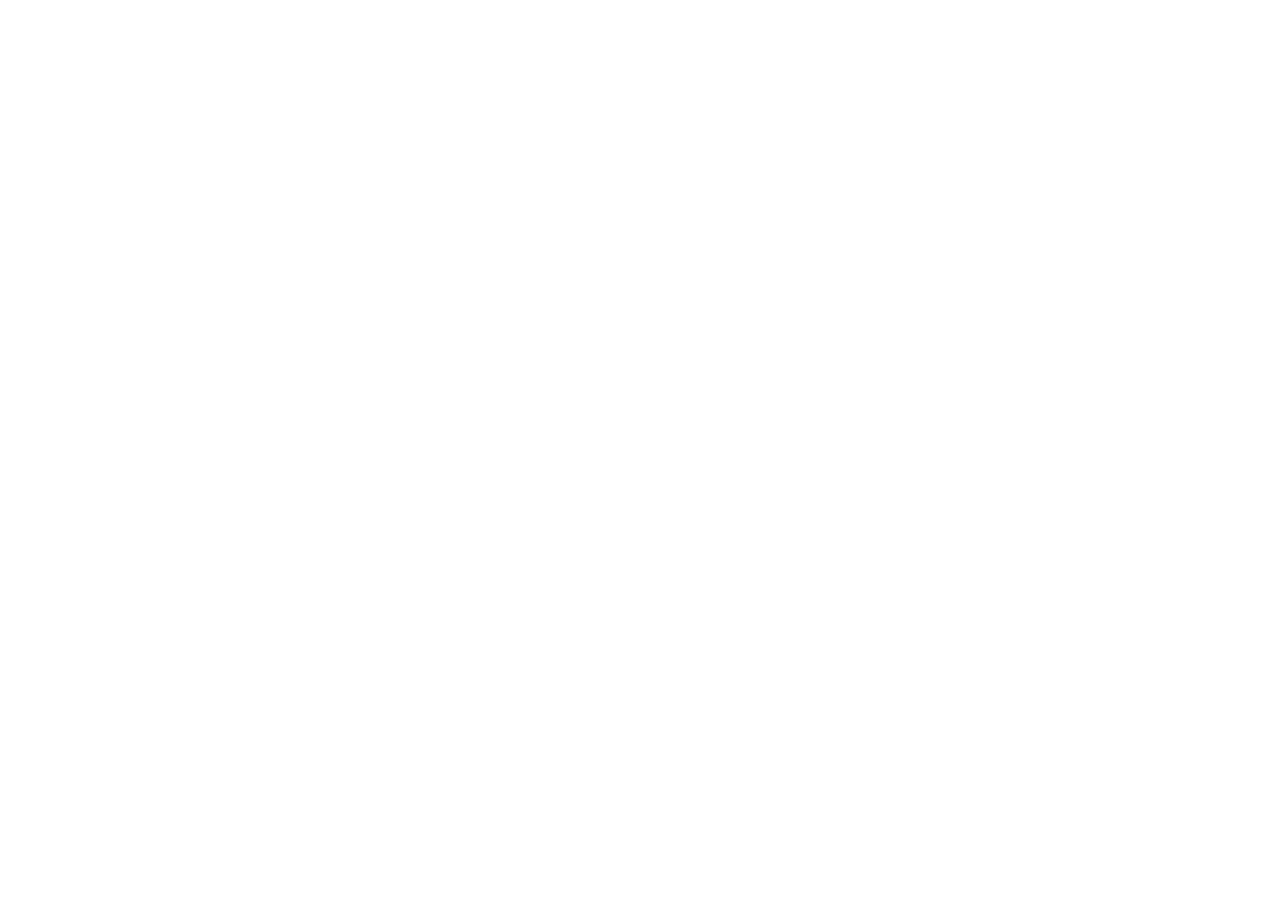
==== index.html @ d1d55fab "Updates" ====
<!doctype html><html lang="en"><head><meta charset="utf-8"/><link rel="icon" href="/logo.ico"/><meta name="viewport" content="width=device-width,initial-scale=1"/><meta name="theme-color" content="#41034E"/><meta name="keywords" content="Crazy Ape Coin, Meme Token, Serum, SRM, Serum DEX, DEFI, Decentralized Finance, Decentralised Finance, Crypto, ERC20, Ethereum, Decentralize, Solana, SOL, SPL, Cross-Chain, Trading, Fastest, Fast, SerumBTC, SerumUSD, SRM Tokens, SPL Tokens"/><meta name="description" content="CAPE-DEX - The decentralized derivatives exchange on Solana"/><link rel="apple-touch-icon" sizes="180x180" href="/apple-touch-icon.png"/><link rel="icon" type="image/png" sizes="32x32" href="/favicon-32x32.png"/><link rel="icon" type="image/png" sizes="16x16" href="/favicon-16x16.png"/><meta name="msapplication-TileColor" content="#da532c"/><meta name="theme-color" content="#ffffff"/><meta name="twitter:card" content="summary_large_image"/><meta name="twitter:title" content="CAPE-DEX"/><meta name="twitter:description" content="CAPE-DEX - The decentralized derivatives exchange on Solana"/><meta name="twitter:image" content="https://i.imgur.com/nwGlGWs.png"/><script src="/datafeeds/udf/dist/polyfills.js"></script><script src="/datafeeds/udf/dist/bundle.js"></script><link rel="manifest" href="/manifest.json"/><title>CAPE-DEX</title><link href="/static/css/2.8e021f0e.chunk.css" rel="stylesheet"><link href="/static/css/main.bafe348d.chunk.css" rel="stylesheet"></head><body><noscript>You need to enable JavaScript to run this app.</noscript><div id="root"></div><script>!function(e){function r(r){for(var n,i,l=r[0],f=r[1],a=r[2],c=0,s=[];c<l.length;c++)i=l[c],Object.prototype.hasOwnProperty.call(o,i)&&o[i]&&s.push(o[i][0]),o[i]=0;for(n in f)Object.prototype.hasOwnProperty.call(f,n)&&(e[n]=f[n]);for(p&&p(r);s.length;)s.shift()();return u.push.apply(u,a||[]),t()}function t(){for(var e,r=0;r<u.length;r++){for(var t=u[r],n=!0,l=1;l<t.length;l++){var f=t[l];0!==o[f]&&(n=!1)}n&&(u.splice(r--,1),e=i(i.s=t[0]))}return e}var n={},o={1:0},u=[];function i(r){if(n[r])return n[r].exports;var t=n[r]={i:r,l:!1,exports:{}};return e[r].call(t.exports,t,t.exports,i),t.l=!0,t.exports}i.m=e,i.c=n,i.d=function(e,r,t){i.o(e,r)||Object.defineProperty(e,r,{enumerable:!0,get:t})},i.r=function(e){"undefined"!=typeof Symbol&&Symbol.toStringTag&&Object.defineProperty(e,Symbol.toStringTag,{value:"Module"}),Object.defineProperty(e,"__esModule",{value:!0})},i.t=function(e,r){if(1&r&&(e=i(e)),8&r)return e;if(4&r&&"object"==typeof e&&e&&e.__esModule)return e;var t=Object.create(null);if(i.r(t),Object.defineProperty(t,"default",{enumerable:!0,value:e}),2&r&&"string"!=typeof e)for(var n in e)i.d(t,n,function(r){return e[r]}.bind(null,n));return t},i.n=function(e){var r=e&&e.__esModule?function(){return e.default}:function(){return e};return i.d(r,"a",r),r},i.o=function(e,r){return Object.prototype.hasOwnProperty.call(e,r)},i.p="/";var l=this["webpackJsonpserum-dex-ui"]=this["webpackJsonpserum-dex-ui"]||[],f=l.push.bind(l);l.push=r,l=l.slice();for(var a=0;a<l.length;a++)r(l[a]);var p=f;t()}([])</script><script src="/static/js/2.784c627a.chunk.js"></script><script src="/static/js/main.e88dc169.chunk.js"></script></body></html>
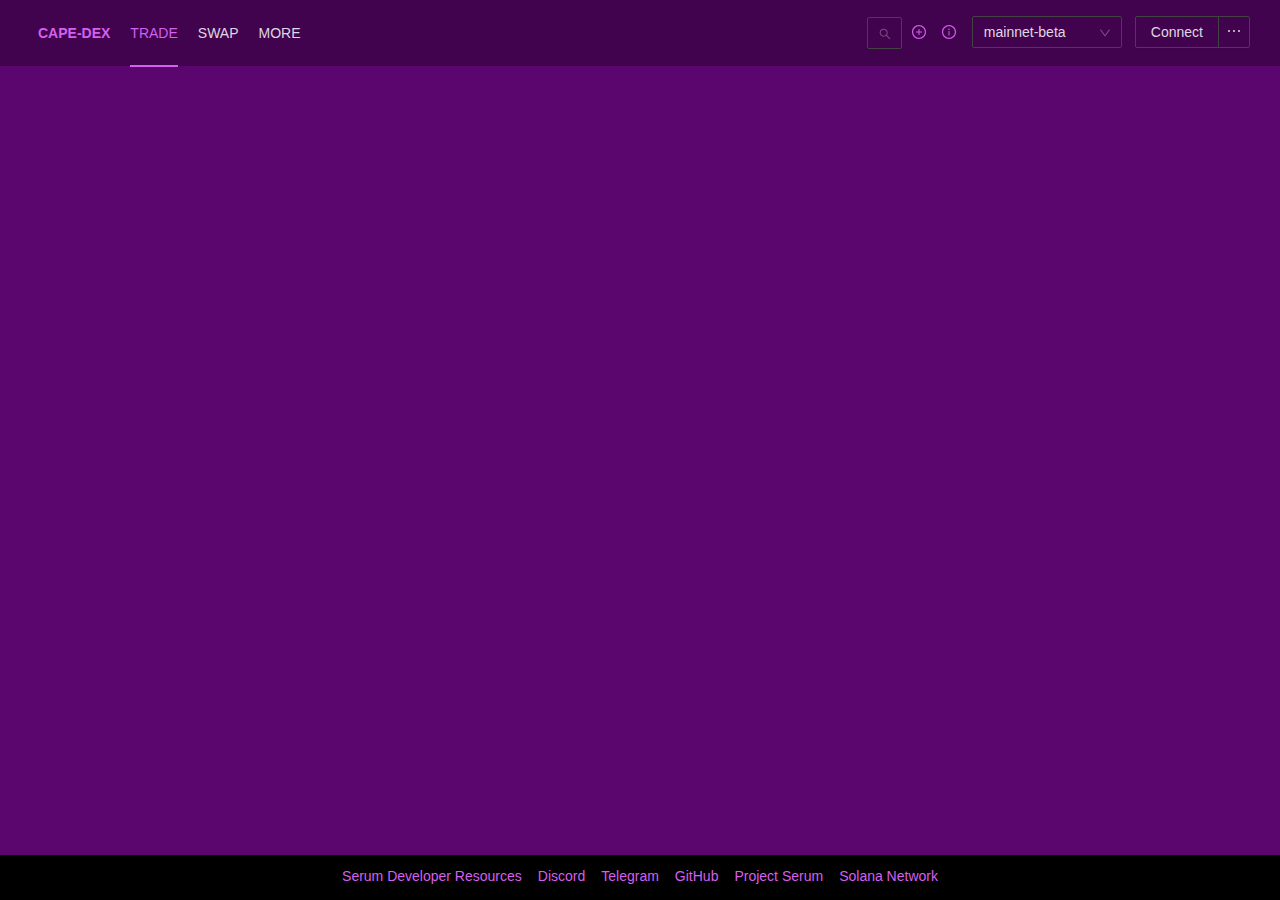
==== commit 9119a424: "Updates" ====
--- a/index.html
+++ b/index.html
@@ -1 +1 @@
-<!doctype html><html lang="en"><head><meta charset="utf-8"/><link rel="icon" href="/logo.ico"/><meta name="viewport" content="width=device-width,initial-scale=1"/><meta name="theme-color" content="#41034E"/><meta name="keywords" content="Crazy Ape Coin, Meme Token, Serum, SRM, Serum DEX, DEFI, Decentralized Finance, Decentralised Finance, Crypto, ERC20, Ethereum, Decentralize, Solana, SOL, SPL, Cross-Chain, Trading, Fastest, Fast, SerumBTC, SerumUSD, SRM Tokens, SPL Tokens"/><meta name="description" content="CAPE-DEX - The decentralized derivatives exchange on Solana"/><link rel="apple-touch-icon" sizes="180x180" href="/apple-touch-icon.png"/><link rel="icon" type="image/png" sizes="32x32" href="/favicon-32x32.png"/><link rel="icon" type="image/png" sizes="16x16" href="/favicon-16x16.png"/><meta name="msapplication-TileColor" content="#da532c"/><meta name="theme-color" content="#ffffff"/><meta name="twitter:card" content="summary_large_image"/><meta name="twitter:title" content="CAPE-DEX"/><meta name="twitter:description" content="CAPE-DEX - The decentralized derivatives exchange on Solana"/><meta name="twitter:image" content="https://i.imgur.com/nwGlGWs.png"/><script src="/datafeeds/udf/dist/polyfills.js"></script><script src="/datafeeds/udf/dist/bundle.js"></script><link rel="manifest" href="/manifest.json"/><title>CAPE-DEX</title><link href="/static/css/2.8e021f0e.chunk.css" rel="stylesheet"><link href="/static/css/main.bafe348d.chunk.css" rel="stylesheet"></head><body><noscript>You need to enable JavaScript to run this app.</noscript><div id="root"></div><script>!function(e){function r(r){for(var n,i,l=r[0],f=r[1],a=r[2],c=0,s=[];c<l.length;c++)i=l[c],Object.prototype.hasOwnProperty.call(o,i)&&o[i]&&s.push(o[i][0]),o[i]=0;for(n in f)Object.prototype.hasOwnProperty.call(f,n)&&(e[n]=f[n]);for(p&&p(r);s.length;)s.shift()();return u.push.apply(u,a||[]),t()}function t(){for(var e,r=0;r<u.length;r++){for(var t=u[r],n=!0,l=1;l<t.length;l++){var f=t[l];0!==o[f]&&(n=!1)}n&&(u.splice(r--,1),e=i(i.s=t[0]))}return e}var n={},o={1:0},u=[];function i(r){if(n[r])return n[r].exports;var t=n[r]={i:r,l:!1,exports:{}};return e[r].call(t.exports,t,t.exports,i),t.l=!0,t.exports}i.m=e,i.c=n,i.d=function(e,r,t){i.o(e,r)||Object.defineProperty(e,r,{enumerable:!0,get:t})},i.r=function(e){"undefined"!=typeof Symbol&&Symbol.toStringTag&&Object.defineProperty(e,Symbol.toStringTag,{value:"Module"}),Object.defineProperty(e,"__esModule",{value:!0})},i.t=function(e,r){if(1&r&&(e=i(e)),8&r)return e;if(4&r&&"object"==typeof e&&e&&e.__esModule)return e;var t=Object.create(null);if(i.r(t),Object.defineProperty(t,"default",{enumerable:!0,value:e}),2&r&&"string"!=typeof e)for(var n in e)i.d(t,n,function(r){return e[r]}.bind(null,n));return t},i.n=function(e){var r=e&&e.__esModule?function(){return e.default}:function(){return e};return i.d(r,"a",r),r},i.o=function(e,r){return Object.prototype.hasOwnProperty.call(e,r)},i.p="/";var l=this["webpackJsonpserum-dex-ui"]=this["webpackJsonpserum-dex-ui"]||[],f=l.push.bind(l);l.push=r,l=l.slice();for(var a=0;a<l.length;a++)r(l[a]);var p=f;t()}([])</script><script src="/static/js/2.784c627a.chunk.js"></script><script src="/static/js/main.e88dc169.chunk.js"></script></body></html>+<!doctype html><html lang="en"><head><meta charset="utf-8"/><link rel="icon" href="/logo.ico"/><meta name="viewport" content="width=device-width,initial-scale=1"/><meta name="theme-color" content="#41034E"/><meta name="keywords" content="Crazy Ape Coin, Meme Token, Serum, SRM, Serum DEX, DEFI, Decentralized Finance, Decentralised Finance, Crypto, ERC20, Ethereum, Decentralize, Solana, SOL, SPL, Cross-Chain, Trading, Fastest, Fast, SerumBTC, SerumUSD, SRM Tokens, SPL Tokens"/><meta name="description" content="CAPE-DEX - The decentralized derivatives exchange on Solana"/><link rel="apple-touch-icon" sizes="180x180" href="/apple-touch-icon.png"/><link rel="icon" type="image/png" sizes="32x32" href="/favicon-32x32.png"/><link rel="icon" type="image/png" sizes="16x16" href="/favicon-16x16.png"/><meta name="msapplication-TileColor" content="#da532c"/><meta name="theme-color" content="#ffffff"/><meta name="twitter:card" content="summary_large_image"/><meta name="twitter:title" content="CAPE-DEX"/><meta name="twitter:description" content="CAPE-DEX - The decentralized derivatives exchange on Solana"/><meta name="twitter:image" content="https://i.imgur.com/nwGlGWs.png"/><script src="/datafeeds/udf/dist/polyfills.js"></script><script src="/datafeeds/udf/dist/bundle.js"></script><link rel="manifest" href="/manifest.json"/><title>CAPE-DEX</title><link href="/static/css/2.8e021f0e.chunk.css" rel="stylesheet"><link href="/static/css/main.fe6dbb33.chunk.css" rel="stylesheet"></head><body><noscript>You need to enable JavaScript to run this app.</noscript><div id="root"></div><script>!function(e){function r(r){for(var n,i,l=r[0],f=r[1],a=r[2],c=0,s=[];c<l.length;c++)i=l[c],Object.prototype.hasOwnProperty.call(o,i)&&o[i]&&s.push(o[i][0]),o[i]=0;for(n in f)Object.prototype.hasOwnProperty.call(f,n)&&(e[n]=f[n]);for(p&&p(r);s.length;)s.shift()();return u.push.apply(u,a||[]),t()}function t(){for(var e,r=0;r<u.length;r++){for(var t=u[r],n=!0,l=1;l<t.length;l++){var f=t[l];0!==o[f]&&(n=!1)}n&&(u.splice(r--,1),e=i(i.s=t[0]))}return e}var n={},o={1:0},u=[];function i(r){if(n[r])return n[r].exports;var t=n[r]={i:r,l:!1,exports:{}};return e[r].call(t.exports,t,t.exports,i),t.l=!0,t.exports}i.m=e,i.c=n,i.d=function(e,r,t){i.o(e,r)||Object.defineProperty(e,r,{enumerable:!0,get:t})},i.r=function(e){"undefined"!=typeof Symbol&&Symbol.toStringTag&&Object.defineProperty(e,Symbol.toStringTag,{value:"Module"}),Object.defineProperty(e,"__esModule",{value:!0})},i.t=function(e,r){if(1&r&&(e=i(e)),8&r)return e;if(4&r&&"object"==typeof e&&e&&e.__esModule)return e;var t=Object.create(null);if(i.r(t),Object.defineProperty(t,"default",{enumerable:!0,value:e}),2&r&&"string"!=typeof e)for(var n in e)i.d(t,n,function(r){return e[r]}.bind(null,n));return t},i.n=function(e){var r=e&&e.__esModule?function(){return e.default}:function(){return e};return i.d(r,"a",r),r},i.o=function(e,r){return Object.prototype.hasOwnProperty.call(e,r)},i.p="/";var l=this["webpackJsonpserum-dex-ui"]=this["webpackJsonpserum-dex-ui"]||[],f=l.push.bind(l);l.push=r,l=l.slice();for(var a=0;a<l.length;a++)r(l[a]);var p=f;t()}([])</script><script src="/static/js/2.9fe75ca7.chunk.js"></script><script src="/static/js/main.00f1e2b4.chunk.js"></script></body></html>--- a/static/css/main.fe6dbb33.chunk.css
+++ b/static/css/main.fe6dbb33.chunk.css
@@ -0,0 +1,3 @@
+body{font-family:-apple-system,BlinkMacSystemFont,"Segoe UI","Roboto","Oxygen","Ubuntu","Cantarell","Fira Sans","Droid Sans","Helvetica Neue",sans-serif;-webkit-font-smoothing:antialiased;-moz-osx-font-smoothing:grayscale}code{font-family:source-code-pro,Menlo,Monaco,Consolas,"Courier New",monospace}[class*=ant-]::-ms-clear,[class*=ant-] input::-ms-clear,[class*=ant-] input::-ms-reveal,[class^=ant-]::-ms-clear,[class^=ant-] input::-ms-clear,[class^=ant-] input::-ms-reveal{display:none}[class*=ant-],[class*=ant-] *,[class*=ant-] :after,[class*=ant-] :before,[class^=ant-],[class^=ant-] *,[class^=ant-] :after,[class^=ant-] :before{box-sizing:border-box}body,html{width:100%;height:100%}input::-ms-clear,input::-ms-reveal{display:none}*,:after,:before{box-sizing:border-box}html{font-family:sans-serif;line-height:1.15;-webkit-text-size-adjust:100%;-ms-text-size-adjust:100%;-ms-overflow-style:scrollbar;-webkit-tap-highlight-color:rgba(0,0,0,0)}@-ms-viewport{width:device-width}body{margin:0;color:hsla(0,0%,100%,.85);font-size:14px;font-family:-apple-system,BlinkMacSystemFont,"Segoe UI",Roboto,"Helvetica Neue",Arial,"Noto Sans",sans-serif,"Apple Color Emoji","Segoe UI Emoji","Segoe UI Symbol","Noto Color Emoji";font-variant:tabular-nums;line-height:1.5715;background-color:#000;-webkit-font-feature-settings:"tnum","tnum";font-feature-settings:"tnum","tnum"}[tabindex="-1"]:focus{outline:none!important}hr{box-sizing:content-box;height:0;overflow:visible}h1,h2,h3,h4,h5,h6{margin-top:0;margin-bottom:.5em;color:hsla(0,0%,100%,.85);font-weight:500}p{margin-top:0;margin-bottom:1em}abbr[data-original-title],abbr[title]{text-decoration:underline;-webkit-text-decoration:underline dotted;text-decoration:underline dotted;border-bottom:0;cursor:help}address{margin-bottom:1em;font-style:normal;line-height:inherit}input[type=number],input[type=password],input[type=text],textarea{-webkit-appearance:none}dl,ol,ul{margin-top:0;margin-bottom:1em}ol ol,ol ul,ul ol,ul ul{margin-bottom:0}dt{font-weight:500}dd{margin-bottom:.5em;margin-left:0}blockquote{margin:0 0 1em}dfn{font-style:italic}b,strong{font-weight:bolder}small{font-size:80%}sub,sup{position:relative;font-size:75%;line-height:0;vertical-align:baseline}sub{bottom:-.25em}sup{top:-.5em}a{color:#d55fef;text-decoration:none;background-color:transparent;outline:none;cursor:pointer;transition:color .3s;-webkit-text-decoration-skip:objects}a:hover{color:#9145a2}a:active{color:#d681e5}a:active,a:focus,a:hover{text-decoration:none;outline:0}a[disabled]{color:hsla(0,0%,100%,.3);cursor:not-allowed;pointer-events:none}code,kbd,pre,samp{font-size:1em;font-family:"SFMono-Regular",Consolas,"Liberation Mono",Menlo,Courier,monospace}pre{margin-top:0;margin-bottom:1em;overflow:auto}figure{margin:0 0 1em}img{vertical-align:middle;border-style:none}svg:not(:root){overflow:hidden}[role=button],a,area,button,input:not([type=range]),label,select,summary,textarea{touch-action:manipulation}table{border-collapse:collapse}caption{padding-top:.75em;padding-bottom:.3em;color:hsla(0,0%,100%,.45);text-align:left;caption-side:bottom}th{text-align:inherit}button,input,optgroup,select,textarea{margin:0;color:inherit;font-size:inherit;font-family:inherit;line-height:inherit}button,input{overflow:visible}button,select{text-transform:none}[type=reset],[type=submit],button,html [type=button]{-webkit-appearance:button}[type=button]::-moz-focus-inner,[type=reset]::-moz-focus-inner,[type=submit]::-moz-focus-inner,button::-moz-focus-inner{padding:0;border-style:none}input[type=checkbox],input[type=radio]{box-sizing:border-box;padding:0}input[type=date],input[type=datetime-local],input[type=month],input[type=time]{-webkit-appearance:listbox}textarea{overflow:auto;resize:vertical}fieldset{min-width:0;margin:0;padding:0;border:0}legend{display:block;width:100%;max-width:100%;margin-bottom:.5em;padding:0;color:inherit;font-size:1.5em;line-height:inherit;white-space:normal}progress{vertical-align:baseline}[type=number]::-webkit-inner-spin-button,[type=number]::-webkit-outer-spin-button{height:auto}[type=search]{outline-offset:-2px;-webkit-appearance:none}[type=search]::-webkit-search-cancel-button,[type=search]::-webkit-search-decoration{-webkit-appearance:none}::-webkit-file-upload-button{font:inherit;-webkit-appearance:button}output{display:inline-block}summary{display:list-item}template{display:none}[hidden]{display:none!important}mark{padding:.2em;background-color:#2b2611}::selection{color:#fff;background:#d55fef}.clearfix:after,.clearfix:before{display:table;content:""}.clearfix:after{clear:both}.anticon{display:inline-block;color:inherit;font-style:normal;line-height:0;text-align:center;text-transform:none;vertical-align:-.125em;text-rendering:optimizeLegibility;-webkit-font-smoothing:antialiased;-moz-osx-font-smoothing:grayscale}.anticon>*{line-height:1}.anticon svg{display:inline-block}.anticon:before{display:none}.anticon .anticon-icon{display:block}.anticon[tabindex]{cursor:pointer}.anticon-spin,.anticon-spin:before{display:inline-block;-webkit-animation:loadingCircle 1s linear infinite;animation:loadingCircle 1s linear infinite}.fade-appear,.fade-enter,.fade-leave{-webkit-animation-duration:.2s;animation-duration:.2s;-webkit-animation-fill-mode:both;animation-fill-mode:both;-webkit-animation-play-state:paused;animation-play-state:paused}.fade-appear.fade-appear-active,.fade-enter.fade-enter-active{-webkit-animation-name:antFadeIn;animation-name:antFadeIn;-webkit-animation-play-state:running;animation-play-state:running}.fade-leave.fade-leave-active{-webkit-animation-name:antFadeOut;animation-name:antFadeOut;-webkit-animation-play-state:running;animation-play-state:running;pointer-events:none}.fade-appear,.fade-enter{opacity:0}.fade-appear,.fade-enter,.fade-leave{-webkit-animation-timing-function:linear;animation-timing-function:linear}@-webkit-keyframes antFadeIn{0%{opacity:0}to{opacity:1}}@keyframes antFadeIn{0%{opacity:0}to{opacity:1}}@-webkit-keyframes antFadeOut{0%{opacity:1}to{opacity:0}}@keyframes antFadeOut{0%{opacity:1}to{opacity:0}}.move-up-appear,.move-up-enter,.move-up-leave{-webkit-animation-duration:.2s;animation-duration:.2s;-webkit-animation-fill-mode:both;animation-fill-mode:both;-webkit-animation-play-state:paused;animation-play-state:paused}.move-up-appear.move-up-appear-active,.move-up-enter.move-up-enter-active{-webkit-animation-name:antMoveUpIn;animation-name:antMoveUpIn;-webkit-animation-play-state:running;animation-play-state:running}.move-up-leave.move-up-leave-active{-webkit-animation-name:antMoveUpOut;animation-name:antMoveUpOut;-webkit-animation-play-state:running;animation-play-state:running;pointer-events:none}.move-up-appear,.move-up-enter{opacity:0;-webkit-animation-timing-function:cubic-bezier(.08,.82,.17,1);animation-timing-function:cubic-bezier(.08,.82,.17,1)}.move-up-leave{-webkit-animation-timing-function:cubic-bezier(.6,.04,.98,.34);animation-timing-function:cubic-bezier(.6,.04,.98,.34)}.move-down-appear,.move-down-enter,.move-down-leave{-webkit-animation-duration:.2s;animation-duration:.2s;-webkit-animation-fill-mode:both;animation-fill-mode:both;-webkit-animation-play-state:paused;animation-play-state:paused}.move-down-appear.move-down-appear-active,.move-down-enter.move-down-enter-active{-webkit-animation-name:antMoveDownIn;animation-name:antMoveDownIn;-webkit-animation-play-state:running;animation-play-state:running}.move-down-leave.move-down-leave-active{-webkit-animation-name:antMoveDownOut;animation-name:antMoveDownOut;-webkit-animation-play-state:running;animation-play-state:running;pointer-events:none}.move-down-appear,.move-down-enter{opacity:0;-webkit-animation-timing-function:cubic-bezier(.08,.82,.17,1);animation-timing-function:cubic-bezier(.08,.82,.17,1)}.move-down-leave{-webkit-animation-timing-function:cubic-bezier(.6,.04,.98,.34);animation-timing-function:cubic-bezier(.6,.04,.98,.34)}.move-left-appear,.move-left-enter,.move-left-leave{-webkit-animation-duration:.2s;animation-duration:.2s;-webkit-animation-fill-mode:both;animation-fill-mode:both;-webkit-animation-play-state:paused;animation-play-state:paused}.move-left-appear.move-left-appear-active,.move-left-enter.move-left-enter-active{-webkit-animation-name:antMoveLeftIn;animation-name:antMoveLeftIn;-webkit-animation-play-state:running;animation-play-state:running}.move-left-leave.move-left-leave-active{-webkit-animation-name:antMoveLeftOut;animation-name:antMoveLeftOut;-webkit-animation-play-state:running;animation-play-state:running;pointer-events:none}.move-left-appear,.move-left-enter{opacity:0;-webkit-animation-timing-function:cubic-bezier(.08,.82,.17,1);animation-timing-function:cubic-bezier(.08,.82,.17,1)}.move-left-leave{-webkit-animation-timing-function:cubic-bezier(.6,.04,.98,.34);animation-timing-function:cubic-bezier(.6,.04,.98,.34)}.move-right-appear,.move-right-enter,.move-right-leave{-webkit-animation-duration:.2s;animation-duration:.2s;-webkit-animation-fill-mode:both;animation-fill-mode:both;-webkit-animation-play-state:paused;animation-play-state:paused}.move-right-appear.move-right-appear-active,.move-right-enter.move-right-enter-active{-webkit-animation-name:antMoveRightIn;animation-name:antMoveRightIn;-webkit-animation-play-state:running;animation-play-state:running}.move-right-leave.move-right-leave-active{-webkit-animation-name:antMoveRightOut;animation-name:antMoveRightOut;-webkit-animation-play-state:running;animation-play-state:running;pointer-events:none}.move-right-appear,.move-right-enter{opacity:0;-webkit-animation-timing-function:cubic-bezier(.08,.82,.17,1);animation-timing-function:cubic-bezier(.08,.82,.17,1)}.move-right-leave{-webkit-animation-timing-function:cubic-bezier(.6,.04,.98,.34);animation-timing-function:cubic-bezier(.6,.04,.98,.34)}@-webkit-keyframes antMoveDownIn{0%{-webkit-transform:translateY(100%);transform:translateY(100%);-webkit-transform-origin:0 0;transform-origin:0 0;opacity:0}to{-webkit-transform:translateY(0);transform:translateY(0);-webkit-transform-origin:0 0;transform-origin:0 0;opacity:1}}@keyframes antMoveDownIn{0%{-webkit-transform:translateY(100%);transform:translateY(100%);-webkit-transform-origin:0 0;transform-origin:0 0;opacity:0}to{-webkit-transform:translateY(0);transform:translateY(0);-webkit-transform-origin:0 0;transform-origin:0 0;opacity:1}}@-webkit-keyframes antMoveDownOut{0%{-webkit-transform:translateY(0);transform:translateY(0);-webkit-transform-origin:0 0;transform-origin:0 0;opacity:1}to{-webkit-transform:translateY(100%);transform:translateY(100%);-webkit-transform-origin:0 0;transform-origin:0 0;opacity:0}}@keyframes antMoveDownOut{0%{-webkit-transform:translateY(0);transform:translateY(0);-webkit-transform-origin:0 0;transform-origin:0 0;opacity:1}to{-webkit-transform:translateY(100%);transform:translateY(100%);-webkit-transform-origin:0 0;transform-origin:0 0;opacity:0}}@-webkit-keyframes antMoveLeftIn{0%{-webkit-transform:translateX(-100%);transform:translateX(-100%);-webkit-transform-origin:0 0;transform-origin:0 0;opacity:0}to{-webkit-transform:translateX(0);transform:translateX(0);-webkit-transform-origin:0 0;transform-origin:0 0;opacity:1}}@keyframes antMoveLeftIn{0%{-webkit-transform:translateX(-100%);transform:translateX(-100%);-webkit-transform-origin:0 0;transform-origin:0 0;opacity:0}to{-webkit-transform:translateX(0);transform:translateX(0);-webkit-transform-origin:0 0;transform-origin:0 0;opacity:1}}@-webkit-keyframes antMoveLeftOut{0%{-webkit-transform:translateX(0);transform:translateX(0);-webkit-transform-origin:0 0;transform-origin:0 0;opacity:1}to{-webkit-transform:translateX(-100%);transform:translateX(-100%);-webkit-transform-origin:0 0;transform-origin:0 0;opacity:0}}@keyframes antMoveLeftOut{0%{-webkit-transform:translateX(0);transform:translateX(0);-webkit-transform-origin:0 0;transform-origin:0 0;opacity:1}to{-webkit-transform:translateX(-100%);transform:translateX(-100%);-webkit-transform-origin:0 0;transform-origin:0 0;opacity:0}}@-webkit-keyframes antMoveRightIn{0%{-webkit-transform:translateX(100%);transform:translateX(100%);-webkit-transform-origin:0 0;transform-origin:0 0;opacity:0}to{-webkit-transform:translateX(0);transform:translateX(0);-webkit-transform-origin:0 0;transform-origin:0 0;opacity:1}}@keyframes antMoveRightIn{0%{-webkit-transform:translateX(100%);transform:translateX(100%);-webkit-transform-origin:0 0;transform-origin:0 0;opacity:0}to{-webkit-transform:translateX(0);transform:translateX(0);-webkit-transform-origin:0 0;transform-origin:0 0;opacity:1}}@-webkit-keyframes antMoveRightOut{0%{-webkit-transform:translateX(0);transform:translateX(0);-webkit-transform-origin:0 0;transform-origin:0 0;opacity:1}to{-webkit-transform:translateX(100%);transform:translateX(100%);-webkit-transform-origin:0 0;transform-origin:0 0;opacity:0}}@keyframes antMoveRightOut{0%{-webkit-transform:translateX(0);transform:translateX(0);-webkit-transform-origin:0 0;transform-origin:0 0;opacity:1}to{-webkit-transform:translateX(100%);transform:translateX(100%);-webkit-transform-origin:0 0;transform-origin:0 0;opacity:0}}@-webkit-keyframes antMoveUpIn{0%{-webkit-transform:translateY(-100%);transform:translateY(-100%);-webkit-transform-origin:0 0;transform-origin:0 0;opacity:0}to{-webkit-transform:translateY(0);transform:translateY(0);-webkit-transform-origin:0 0;transform-origin:0 0;opacity:1}}@keyframes antMoveUpIn{0%{-webkit-transform:translateY(-100%);transform:translateY(-100%);-webkit-transform-origin:0 0;transform-origin:0 0;opacity:0}to{-webkit-transform:translateY(0);transform:translateY(0);-webkit-transform-origin:0 0;transform-origin:0 0;opacity:1}}@-webkit-keyframes antMoveUpOut{0%{-webkit-transform:translateY(0);transform:translateY(0);-webkit-transform-origin:0 0;transform-origin:0 0;opacity:1}to{-webkit-transform:translateY(-100%);transform:translateY(-100%);-webkit-transform-origin:0 0;transform-origin:0 0;opacity:0}}@keyframes antMoveUpOut{0%{-webkit-transform:translateY(0);transform:translateY(0);-webkit-transform-origin:0 0;transform-origin:0 0;opacity:1}to{-webkit-transform:translateY(-100%);transform:translateY(-100%);-webkit-transform-origin:0 0;transform-origin:0 0;opacity:0}}@-webkit-keyframes loadingCircle{to{-webkit-transform:rotate(1turn);transform:rotate(1turn)}}@keyframes loadingCircle{to{-webkit-transform:rotate(1turn);transform:rotate(1turn)}}[ant-click-animating-without-extra-node=true],[ant-click-animating=true]{position:relative}html{--antd-wave-shadow-color:#d55fef;--scroll-bar:0}.ant-click-animating-node,[ant-click-animating-without-extra-node=true]:after{position:absolute;top:0;right:0;bottom:0;left:0;display:block;border-radius:inherit;box-shadow:0 0 0 0 #d55fef;box-shadow:0 0 0 0 var(--antd-wave-shadow-color);opacity:.2;-webkit-animation:fadeEffect 2s cubic-bezier(.08,.82,.17,1),waveEffect .4s cubic-bezier(.08,.82,.17,1);animation:fadeEffect 2s cubic-bezier(.08,.82,.17,1),waveEffect .4s cubic-bezier(.08,.82,.17,1);-webkit-animation-fill-mode:forwards;animation-fill-mode:forwards;content:"";pointer-events:none}@-webkit-keyframes waveEffect{to{box-shadow:0 0 0 #d55fef;box-shadow:0 0 0 6px #d55fef;box-shadow:0 0 0 6px var(--antd-wave-shadow-color)}}@keyframes waveEffect{to{box-shadow:0 0 0 #d55fef;box-shadow:0 0 0 6px #d55fef;box-shadow:0 0 0 6px var(--antd-wave-shadow-color)}}@-webkit-keyframes fadeEffect{to{opacity:0}}@keyframes fadeEffect{to{opacity:0}}.slide-up-appear,.slide-up-enter,.slide-up-leave{-webkit-animation-duration:.2s;animation-duration:.2s;-webkit-animation-fill-mode:both;animation-fill-mode:both;-webkit-animation-play-state:paused;animation-play-state:paused}.slide-up-appear.slide-up-appear-active,.slide-up-enter.slide-up-enter-active{-webkit-animation-name:antSlideUpIn;animation-name:antSlideUpIn;-webkit-animation-play-state:running;animation-play-state:running}.slide-up-leave.slide-up-leave-active{-webkit-animation-name:antSlideUpOut;animation-name:antSlideUpOut;-webkit-animation-play-state:running;animation-play-state:running;pointer-events:none}.slide-up-appear,.slide-up-enter{opacity:0;-webkit-animation-timing-function:cubic-bezier(.23,1,.32,1);animation-timing-function:cubic-bezier(.23,1,.32,1)}.slide-up-leave{-webkit-animation-timing-function:cubic-bezier(.755,.05,.855,.06);animation-timing-function:cubic-bezier(.755,.05,.855,.06)}.slide-down-appear,.slide-down-enter,.slide-down-leave{-webkit-animation-duration:.2s;animation-duration:.2s;-webkit-animation-fill-mode:both;animation-fill-mode:both;-webkit-animation-play-state:paused;animation-play-state:paused}.slide-down-appear.slide-down-appear-active,.slide-down-enter.slide-down-enter-active{-webkit-animation-name:antSlideDownIn;animation-name:antSlideDownIn;-webkit-animation-play-state:running;animation-play-state:running}.slide-down-leave.slide-down-leave-active{-webkit-animation-name:antSlideDownOut;animation-name:antSlideDownOut;-webkit-animation-play-state:running;animation-play-state:running;pointer-events:none}.slide-down-appear,.slide-down-enter{opacity:0;-webkit-animation-timing-function:cubic-bezier(.23,1,.32,1);animation-timing-function:cubic-bezier(.23,1,.32,1)}.slide-down-leave{-webkit-animation-timing-function:cubic-bezier(.755,.05,.855,.06);animation-timing-function:cubic-bezier(.755,.05,.855,.06)}.slide-left-appear,.slide-left-enter,.slide-left-leave{-webkit-animation-duration:.2s;animation-duration:.2s;-webkit-animation-fill-mode:both;animation-fill-mode:both;-webkit-animation-play-state:paused;animation-play-state:paused}.slide-left-appear.slide-left-appear-active,.slide-left-enter.slide-left-enter-active{-webkit-animation-name:antSlideLeftIn;animation-name:antSlideLeftIn;-webkit-animation-play-state:running;animation-play-state:running}.slide-left-leave.slide-left-leave-active{-webkit-animation-name:antSlideLeftOut;animation-name:antSlideLeftOut;-webkit-animation-play-state:running;animation-play-state:running;pointer-events:none}.slide-left-appear,.slide-left-enter{opacity:0;-webkit-animation-timing-function:cubic-bezier(.23,1,.32,1);animation-timing-function:cubic-bezier(.23,1,.32,1)}.slide-left-leave{-webkit-animation-timing-function:cubic-bezier(.755,.05,.855,.06);animation-timing-function:cubic-bezier(.755,.05,.855,.06)}.slide-right-appear,.slide-right-enter,.slide-right-leave{-webkit-animation-duration:.2s;animation-duration:.2s;-webkit-animation-fill-mode:both;animation-fill-mode:both;-webkit-animation-play-state:paused;animation-play-state:paused}.slide-right-appear.slide-right-appear-active,.slide-right-enter.slide-right-enter-active{-webkit-animation-name:antSlideRightIn;animation-name:antSlideRightIn;-webkit-animation-play-state:running;animation-play-state:running}.slide-right-leave.slide-right-leave-active{-webkit-animation-name:antSlideRightOut;animation-name:antSlideRightOut;-webkit-animation-play-state:running;animation-play-state:running;pointer-events:none}.slide-right-appear,.slide-right-enter{opacity:0;-webkit-animation-timing-function:cubic-bezier(.23,1,.32,1);animation-timing-function:cubic-bezier(.23,1,.32,1)}.slide-right-leave{-webkit-animation-timing-function:cubic-bezier(.755,.05,.855,.06);animation-timing-function:cubic-bezier(.755,.05,.855,.06)}@-webkit-keyframes antSlideUpIn{0%{-webkit-transform:scaleY(.8);transform:scaleY(.8);-webkit-transform-origin:0 0;transform-origin:0 0;opacity:0}to{-webkit-transform:scaleY(1);transform:scaleY(1);-webkit-transform-origin:0 0;transform-origin:0 0;opacity:1}}@keyframes antSlideUpIn{0%{-webkit-transform:scaleY(.8);transform:scaleY(.8);-webkit-transform-origin:0 0;transform-origin:0 0;opacity:0}to{-webkit-transform:scaleY(1);transform:scaleY(1);-webkit-transform-origin:0 0;transform-origin:0 0;opacity:1}}@-webkit-keyframes antSlideUpOut{0%{-webkit-transform:scaleY(1);transform:scaleY(1);-webkit-transform-origin:0 0;transform-origin:0 0;opacity:1}to{-webkit-transform:scaleY(.8);transform:scaleY(.8);-webkit-transform-origin:0 0;transform-origin:0 0;opacity:0}}@keyframes antSlideUpOut{0%{-webkit-transform:scaleY(1);transform:scaleY(1);-webkit-transform-origin:0 0;transform-origin:0 0;opacity:1}to{-webkit-transform:scaleY(.8);transform:scaleY(.8);-webkit-transform-origin:0 0;transform-origin:0 0;opacity:0}}@-webkit-keyframes antSlideDownIn{0%{-webkit-transform:scaleY(.8);transform:scaleY(.8);-webkit-transform-origin:100% 100%;transform-origin:100% 100%;opacity:0}to{-webkit-transform:scaleY(1);transform:scaleY(1);-webkit-transform-origin:100% 100%;transform-origin:100% 100%;opacity:1}}@keyframes antSlideDownIn{0%{-webkit-transform:scaleY(.8);transform:scaleY(.8);-webkit-transform-origin:100% 100%;transform-origin:100% 100%;opacity:0}to{-webkit-transform:scaleY(1);transform:scaleY(1);-webkit-transform-origin:100% 100%;transform-origin:100% 100%;opacity:1}}@-webkit-keyframes antSlideDownOut{0%{-webkit-transform:scaleY(1);transform:scaleY(1);-webkit-transform-origin:100% 100%;transform-origin:100% 100%;opacity:1}to{-webkit-transform:scaleY(.8);transform:scaleY(.8);-webkit-transform-origin:100% 100%;transform-origin:100% 100%;opacity:0}}@keyframes antSlideDownOut{0%{-webkit-transform:scaleY(1);transform:scaleY(1);-webkit-transform-origin:100% 100%;transform-origin:100% 100%;opacity:1}to{-webkit-transform:scaleY(.8);transform:scaleY(.8);-webkit-transform-origin:100% 100%;transform-origin:100% 100%;opacity:0}}@-webkit-keyframes antSlideLeftIn{0%{-webkit-transform:scaleX(.8);transform:scaleX(.8);-webkit-transform-origin:0 0;transform-origin:0 0;opacity:0}to{-webkit-transform:scaleX(1);transform:scaleX(1);-webkit-transform-origin:0 0;transform-origin:0 0;opacity:1}}@keyframes antSlideLeftIn{0%{-webkit-transform:scaleX(.8);transform:scaleX(.8);-webkit-transform-origin:0 0;transform-origin:0 0;opacity:0}to{-webkit-transform:scaleX(1);transform:scaleX(1);-webkit-transform-origin:0 0;transform-origin:0 0;opacity:1}}@-webkit-keyframes antSlideLeftOut{0%{-webkit-transform:scaleX(1);transform:scaleX(1);-webkit-transform-origin:0 0;transform-origin:0 0;opacity:1}to{-webkit-transform:scaleX(.8);transform:scaleX(.8);-webkit-transform-origin:0 0;transform-origin:0 0;opacity:0}}@keyframes antSlideLeftOut{0%{-webkit-transform:scaleX(1);transform:scaleX(1);-webkit-transform-origin:0 0;transform-origin:0 0;opacity:1}to{-webkit-transform:scaleX(.8);transform:scaleX(.8);-webkit-transform-origin:0 0;transform-origin:0 0;opacity:0}}@-webkit-keyframes antSlideRightIn{0%{-webkit-transform:scaleX(.8);transform:scaleX(.8);-webkit-transform-origin:100% 0;transform-origin:100% 0;opacity:0}to{-webkit-transform:scaleX(1);transform:scaleX(1);-webkit-transform-origin:100% 0;transform-origin:100% 0;opacity:1}}@keyframes antSlideRightIn{0%{-webkit-transform:scaleX(.8);transform:scaleX(.8);-webkit-transform-origin:100% 0;transform-origin:100% 0;opacity:0}to{-webkit-transform:scaleX(1);transform:scaleX(1);-webkit-transform-origin:100% 0;transform-origin:100% 0;opacity:1}}@-webkit-keyframes antSlideRightOut{0%{-webkit-transform:scaleX(1);transform:scaleX(1);-webkit-transform-origin:100% 0;transform-origin:100% 0;opacity:1}to{-webkit-transform:scaleX(.8);transform:scaleX(.8);-webkit-transform-origin:100% 0;transform-origin:100% 0;opacity:0}}@keyframes antSlideRightOut{0%{-webkit-transform:scaleX(1);transform:scaleX(1);-webkit-transform-origin:100% 0;transform-origin:100% 0;opacity:1}to{-webkit-transform:scaleX(.8);transform:scaleX(.8);-webkit-transform-origin:100% 0;transform-origin:100% 0;opacity:0}}.zoom-appear,.zoom-enter,.zoom-leave{-webkit-animation-duration:.2s;animation-duration:.2s;-webkit-animation-fill-mode:both;animation-fill-mode:both;-webkit-animation-play-state:paused;animation-play-state:paused}.zoom-appear.zoom-appear-active,.zoom-enter.zoom-enter-active{-webkit-animation-name:antZoomIn;animation-name:antZoomIn;-webkit-animation-play-state:running;animation-play-state:running}.zoom-leave.zoom-leave-active{-webkit-animation-name:antZoomOut;animation-name:antZoomOut;-webkit-animation-play-state:running;animation-play-state:running;pointer-events:none}.zoom-appear,.zoom-enter{-webkit-transform:scale(0);transform:scale(0);opacity:0;-webkit-animation-timing-function:cubic-bezier(.08,.82,.17,1);animation-timing-function:cubic-bezier(.08,.82,.17,1)}.zoom-appear-prepare,.zoom-enter-prepare{-webkit-transform:none;transform:none}.zoom-leave{-webkit-animation-timing-function:cubic-bezier(.78,.14,.15,.86);animation-timing-function:cubic-bezier(.78,.14,.15,.86)}.zoom-big-appear,.zoom-big-enter,.zoom-big-leave{-webkit-animation-duration:.2s;animation-duration:.2s;-webkit-animation-fill-mode:both;animation-fill-mode:both;-webkit-animation-play-state:paused;animation-play-state:paused}.zoom-big-appear.zoom-big-appear-active,.zoom-big-enter.zoom-big-enter-active{-webkit-animation-name:antZoomBigIn;animation-name:antZoomBigIn;-webkit-animation-play-state:running;animation-play-state:running}.zoom-big-leave.zoom-big-leave-active{-webkit-animation-name:antZoomBigOut;animation-name:antZoomBigOut;-webkit-animation-play-state:running;animation-play-state:running;pointer-events:none}.zoom-big-appear,.zoom-big-enter{-webkit-transform:scale(0);transform:scale(0);opacity:0;-webkit-animation-timing-function:cubic-bezier(.08,.82,.17,1);animation-timing-function:cubic-bezier(.08,.82,.17,1)}.zoom-big-appear-prepare,.zoom-big-enter-prepare{-webkit-transform:none;transform:none}.zoom-big-leave{-webkit-animation-timing-function:cubic-bezier(.78,.14,.15,.86);animation-timing-function:cubic-bezier(.78,.14,.15,.86)}.zoom-big-fast-appear,.zoom-big-fast-enter,.zoom-big-fast-leave{-webkit-animation-duration:.1s;animation-duration:.1s;-webkit-animation-fill-mode:both;animation-fill-mode:both;-webkit-animation-play-state:paused;animation-play-state:paused}.zoom-big-fast-appear.zoom-big-fast-appear-active,.zoom-big-fast-enter.zoom-big-fast-enter-active{-webkit-animation-name:antZoomBigIn;animation-name:antZoomBigIn;-webkit-animation-play-state:running;animation-play-state:running}.zoom-big-fast-leave.zoom-big-fast-leave-active{-webkit-animation-name:antZoomBigOut;animation-name:antZoomBigOut;-webkit-animation-play-state:running;animation-play-state:running;pointer-events:none}.zoom-big-fast-appear,.zoom-big-fast-enter{-webkit-transform:scale(0);transform:scale(0);opacity:0;-webkit-animation-timing-function:cubic-bezier(.08,.82,.17,1);animation-timing-function:cubic-bezier(.08,.82,.17,1)}.zoom-big-fast-appear-prepare,.zoom-big-fast-enter-prepare{-webkit-transform:none;transform:none}.zoom-big-fast-leave{-webkit-animation-timing-function:cubic-bezier(.78,.14,.15,.86);animation-timing-function:cubic-bezier(.78,.14,.15,.86)}.zoom-up-appear,.zoom-up-enter,.zoom-up-leave{-webkit-animation-duration:.2s;animation-duration:.2s;-webkit-animation-fill-mode:both;animation-fill-mode:both;-webkit-animation-play-state:paused;animation-play-state:paused}.zoom-up-appear.zoom-up-appear-active,.zoom-up-enter.zoom-up-enter-active{-webkit-animation-name:antZoomUpIn;animation-name:antZoomUpIn;-webkit-animation-play-state:running;animation-play-state:running}.zoom-up-leave.zoom-up-leave-active{-webkit-animation-name:antZoomUpOut;animation-name:antZoomUpOut;-webkit-animation-play-state:running;animation-play-state:running;pointer-events:none}.zoom-up-appear,.zoom-up-enter{-webkit-transform:scale(0);transform:scale(0);opacity:0;-webkit-animation-timing-function:cubic-bezier(.08,.82,.17,1);animation-timing-function:cubic-bezier(.08,.82,.17,1)}.zoom-up-appear-prepare,.zoom-up-enter-prepare{-webkit-transform:none;transform:none}.zoom-up-leave{-webkit-animation-timing-function:cubic-bezier(.78,.14,.15,.86);animation-timing-function:cubic-bezier(.78,.14,.15,.86)}.zoom-down-appear,.zoom-down-enter,.zoom-down-leave{-webkit-animation-duration:.2s;animation-duration:.2s;-webkit-animation-fill-mode:both;animation-fill-mode:both;-webkit-animation-play-state:paused;animation-play-state:paused}.zoom-down-appear.zoom-down-appear-active,.zoom-down-enter.zoom-down-enter-active{-webkit-animation-name:antZoomDownIn;animation-name:antZoomDownIn;-webkit-animation-play-state:running;animation-play-state:running}.zoom-down-leave.zoom-down-leave-active{-webkit-animation-name:antZoomDownOut;animation-name:antZoomDownOut;-webkit-animation-play-state:running;animation-play-state:running;pointer-events:none}.zoom-down-appear,.zoom-down-enter{-webkit-transform:scale(0);transform:scale(0);opacity:0;-webkit-animation-timing-function:cubic-bezier(.08,.82,.17,1);animation-timing-function:cubic-bezier(.08,.82,.17,1)}.zoom-down-appear-prepare,.zoom-down-enter-prepare{-webkit-transform:none;transform:none}.zoom-down-leave{-webkit-animation-timing-function:cubic-bezier(.78,.14,.15,.86);animation-timing-function:cubic-bezier(.78,.14,.15,.86)}.zoom-left-appear,.zoom-left-enter,.zoom-left-leave{-webkit-animation-duration:.2s;animation-duration:.2s;-webkit-animation-fill-mode:both;animation-fill-mode:both;-webkit-animation-play-state:paused;animation-play-state:paused}.zoom-left-appear.zoom-left-appear-active,.zoom-left-enter.zoom-left-enter-active{-webkit-animation-name:antZoomLeftIn;animation-name:antZoomLeftIn;-webkit-animation-play-state:running;animation-play-state:running}.zoom-left-leave.zoom-left-leave-active{-webkit-animation-name:antZoomLeftOut;animation-name:antZoomLeftOut;-webkit-animation-play-state:running;animation-play-state:running;pointer-events:none}.zoom-left-appear,.zoom-left-enter{-webkit-transform:scale(0);transform:scale(0);opacity:0;-webkit-animation-timing-function:cubic-bezier(.08,.82,.17,1);animation-timing-function:cubic-bezier(.08,.82,.17,1)}.zoom-left-appear-prepare,.zoom-left-enter-prepare{-webkit-transform:none;transform:none}.zoom-left-leave{-webkit-animation-timing-function:cubic-bezier(.78,.14,.15,.86);animation-timing-function:cubic-bezier(.78,.14,.15,.86)}.zoom-right-appear,.zoom-right-enter,.zoom-right-leave{-webkit-animation-duration:.2s;animation-duration:.2s;-webkit-animation-fill-mode:both;animation-fill-mode:both;-webkit-animation-play-state:paused;animation-play-state:paused}.zoom-right-appear.zoom-right-appear-active,.zoom-right-enter.zoom-right-enter-active{-webkit-animation-name:antZoomRightIn;animation-name:antZoomRightIn;-webkit-animation-play-state:running;animation-play-state:running}.zoom-right-leave.zoom-right-leave-active{-webkit-animation-name:antZoomRightOut;animation-name:antZoomRightOut;-webkit-animation-play-state:running;animation-play-state:running;pointer-events:none}.zoom-right-appear,.zoom-right-enter{-webkit-transform:scale(0);transform:scale(0);opacity:0;-webkit-animation-timing-function:cubic-bezier(.08,.82,.17,1);animation-timing-function:cubic-bezier(.08,.82,.17,1)}.zoom-right-appear-prepare,.zoom-right-enter-prepare{-webkit-transform:none;transform:none}.zoom-right-leave{-webkit-animation-timing-function:cubic-bezier(.78,.14,.15,.86);animation-timing-function:cubic-bezier(.78,.14,.15,.86)}@-webkit-keyframes antZoomIn{0%{-webkit-transform:scale(.2);transform:scale(.2);opacity:0}to{-webkit-transform:scale(1);transform:scale(1);opacity:1}}@keyframes antZoomIn{0%{-webkit-transform:scale(.2);transform:scale(.2);opacity:0}to{-webkit-transform:scale(1);transform:scale(1);opacity:1}}@-webkit-keyframes antZoomOut{0%{-webkit-transform:scale(1);transform:scale(1)}to{-webkit-transform:scale(.2);transform:scale(.2);opacity:0}}@keyframes antZoomOut{0%{-webkit-transform:scale(1);transform:scale(1)}to{-webkit-transform:scale(.2);transform:scale(.2);opacity:0}}@-webkit-keyframes antZoomBigIn{0%{-webkit-transform:scale(.8);transform:scale(.8);opacity:0}to{-webkit-transform:scale(1);transform:scale(1);opacity:1}}@keyframes antZoomBigIn{0%{-webkit-transform:scale(.8);transform:scale(.8);opacity:0}to{-webkit-transform:scale(1);transform:scale(1);opacity:1}}@-webkit-keyframes antZoomBigOut{0%{-webkit-transform:scale(1);transform:scale(1)}to{-webkit-transform:scale(.8);transform:scale(.8);opacity:0}}@keyframes antZoomBigOut{0%{-webkit-transform:scale(1);transform:scale(1)}to{-webkit-transform:scale(.8);transform:scale(.8);opacity:0}}@-webkit-keyframes antZoomUpIn{0%{-webkit-transform:scale(.8);transform:scale(.8);-webkit-transform-origin:50% 0;transform-origin:50% 0;opacity:0}to{-webkit-transform:scale(1);transform:scale(1);-webkit-transform-origin:50% 0;transform-origin:50% 0}}@keyframes antZoomUpIn{0%{-webkit-transform:scale(.8);transform:scale(.8);-webkit-transform-origin:50% 0;transform-origin:50% 0;opacity:0}to{-webkit-transform:scale(1);transform:scale(1);-webkit-transform-origin:50% 0;transform-origin:50% 0}}@-webkit-keyframes antZoomUpOut{0%{-webkit-transform:scale(1);transform:scale(1);-webkit-transform-origin:50% 0;transform-origin:50% 0}to{-webkit-transform:scale(.8);transform:scale(.8);-webkit-transform-origin:50% 0;transform-origin:50% 0;opacity:0}}@keyframes antZoomUpOut{0%{-webkit-transform:scale(1);transform:scale(1);-webkit-transform-origin:50% 0;transform-origin:50% 0}to{-webkit-transform:scale(.8);transform:scale(.8);-webkit-transform-origin:50% 0;transform-origin:50% 0;opacity:0}}@-webkit-keyframes antZoomLeftIn{0%{-webkit-transform:scale(.8);transform:scale(.8);-webkit-transform-origin:0 50%;transform-origin:0 50%;opacity:0}to{-webkit-transform:scale(1);transform:scale(1);-webkit-transform-origin:0 50%;transform-origin:0 50%}}@keyframes antZoomLeftIn{0%{-webkit-transform:scale(.8);transform:scale(.8);-webkit-transform-origin:0 50%;transform-origin:0 50%;opacity:0}to{-webkit-transform:scale(1);transform:scale(1);-webkit-transform-origin:0 50%;transform-origin:0 50%}}@-webkit-keyframes antZoomLeftOut{0%{-webkit-transform:scale(1);transform:scale(1);-webkit-transform-origin:0 50%;transform-origin:0 50%}to{-webkit-transform:scale(.8);transform:scale(.8);-webkit-transform-origin:0 50%;transform-origin:0 50%;opacity:0}}@keyframes antZoomLeftOut{0%{-webkit-transform:scale(1);transform:scale(1);-webkit-transform-origin:0 50%;transform-origin:0 50%}to{-webkit-transform:scale(.8);transform:scale(.8);-webkit-transform-origin:0 50%;transform-origin:0 50%;opacity:0}}@-webkit-keyframes antZoomRightIn{0%{-webkit-transform:scale(.8);transform:scale(.8);-webkit-transform-origin:100% 50%;transform-origin:100% 50%;opacity:0}to{-webkit-transform:scale(1);transform:scale(1);-webkit-transform-origin:100% 50%;transform-origin:100% 50%}}@keyframes antZoomRightIn{0%{-webkit-transform:scale(.8);transform:scale(.8);-webkit-transform-origin:100% 50%;transform-origin:100% 50%;opacity:0}to{-webkit-transform:scale(1);transform:scale(1);-webkit-transform-origin:100% 50%;transform-origin:100% 50%}}@-webkit-keyframes antZoomRightOut{0%{-webkit-transform:scale(1);transform:scale(1);-webkit-transform-origin:100% 50%;transform-origin:100% 50%}to{-webkit-transform:scale(.8);transform:scale(.8);-webkit-transform-origin:100% 50%;transform-origin:100% 50%;opacity:0}}@keyframes antZoomRightOut{0%{-webkit-transform:scale(1);transform:scale(1);-webkit-transform-origin:100% 50%;transform-origin:100% 50%}to{-webkit-transform:scale(.8);transform:scale(.8);-webkit-transform-origin:100% 50%;transform-origin:100% 50%;opacity:0}}@-webkit-keyframes antZoomDownIn{0%{-webkit-transform:scale(.8);transform:scale(.8);-webkit-transform-origin:50% 100%;transform-origin:50% 100%;opacity:0}to{-webkit-transform:scale(1);transform:scale(1);-webkit-transform-origin:50% 100%;transform-origin:50% 100%}}@keyframes antZoomDownIn{0%{-webkit-transform:scale(.8);transform:scale(.8);-webkit-transform-origin:50% 100%;transform-origin:50% 100%;opacity:0}to{-webkit-transform:scale(1);transform:scale(1);-webkit-transform-origin:50% 100%;transform-origin:50% 100%}}@-webkit-keyframes antZoomDownOut{0%{-webkit-transform:scale(1);transform:scale(1);-webkit-transform-origin:50% 100%;transform-origin:50% 100%}to{-webkit-transform:scale(.8);transform:scale(.8);-webkit-transform-origin:50% 100%;transform-origin:50% 100%;opacity:0}}@keyframes antZoomDownOut{0%{-webkit-transform:scale(1);transform:scale(1);-webkit-transform-origin:50% 100%;transform-origin:50% 100%}to{-webkit-transform:scale(.8);transform:scale(.8);-webkit-transform-origin:50% 100%;transform-origin:50% 100%;opacity:0}}.ant-motion-collapse-legacy{overflow:hidden}.ant-motion-collapse,.ant-motion-collapse-legacy-active{transition:height .2s cubic-bezier(.645,.045,.355,1),opacity .2s cubic-bezier(.645,.045,.355,1)!important}.ant-motion-collapse{overflow:hidden}.ant-affix{position:fixed;z-index:10}.ant-alert{box-sizing:border-box;margin:0;color:hsla(0,0%,100%,.85);font-size:14px;font-variant:tabular-nums;line-height:1.5715;list-style:none;-webkit-font-feature-settings:"tnum","tnum";font-feature-settings:"tnum","tnum";position:relative;display:flex;align-items:center;padding:8px 15px;word-wrap:break-word;border-radius:2px}.ant-alert-content{flex:1 1;min-width:0}.ant-alert-icon{margin-right:8px}.ant-alert-description{display:none;font-size:14px;line-height:22px}.ant-alert-success{background-color:#162312;border:1px solid #274916}.ant-alert-success .ant-alert-icon{color:#49aa19}.ant-alert-info{background-color:#251829;border:1px solid #4e2b56}.ant-alert-info .ant-alert-icon{color:#d55fef}.ant-alert-warning{background-color:#2b2111;border:1px solid #594214}.ant-alert-warning .ant-alert-icon{color:#d89614}.ant-alert-error{background-color:#2a1215;border:1px solid #58181c}.ant-alert-error .ant-alert-icon{color:#a61d24}.ant-alert-error .ant-alert-description>pre{margin:0;padding:0}.ant-alert-action{margin-left:8px}.ant-alert-close-icon{margin-left:8px;padding:0;overflow:hidden;font-size:12px;line-height:12px;background-color:transparent;border:none;outline:none;cursor:pointer}.ant-alert-close-icon .anticon-close{color:hsla(0,0%,100%,.45);transition:color .3s}.ant-alert-close-icon .anticon-close:hover{color:hsla(0,0%,100%,.75)}.ant-alert-close-text{color:hsla(0,0%,100%,.45);transition:color .3s}.ant-alert-close-text:hover{color:hsla(0,0%,100%,.75)}.ant-alert-with-description{align-items:flex-start;padding:15px 15px 15px 24px}.ant-alert-with-description.ant-alert-no-icon{padding:15px}.ant-alert-with-description .ant-alert-icon{margin-right:15px;font-size:24px}.ant-alert-with-description .ant-alert-message{display:block;margin-bottom:4px;color:hsla(0,0%,100%,.85);font-size:16px}.ant-alert-message{color:hsla(0,0%,100%,.85)}.ant-alert-with-description .ant-alert-description{display:block}.ant-alert.ant-alert-motion-leave{overflow:hidden;opacity:1;transition:max-height .3s cubic-bezier(.78,.14,.15,.86),opacity .3s cubic-bezier(.78,.14,.15,.86),padding-top .3s cubic-bezier(.78,.14,.15,.86),padding-bottom .3s cubic-bezier(.78,.14,.15,.86),margin-bottom .3s cubic-bezier(.78,.14,.15,.86)}.ant-alert.ant-alert-motion-leave-active{max-height:0;margin-bottom:0!important;padding-top:0;padding-bottom:0;opacity:0}.ant-alert-banner{margin-bottom:0;border:0;border-radius:0}.ant-alert.ant-alert-rtl{direction:rtl}.ant-alert-rtl.ant-alert.ant-alert-no-icon{padding:8px 15px}.ant-alert-rtl .ant-alert-icon{margin-right:auto;margin-left:8px}.ant-alert-rtl .ant-alert-action,.ant-alert-rtl .ant-alert-close-icon{margin-right:8px;margin-left:auto}.ant-alert-rtl.ant-alert-with-description .ant-alert-icon{margin-right:auto;margin-left:15px}.ant-anchor{box-sizing:border-box;margin:0;color:hsla(0,0%,100%,.85);font-size:14px;font-variant:tabular-nums;line-height:1.5715;list-style:none;-webkit-font-feature-settings:"tnum","tnum";font-feature-settings:"tnum","tnum";position:relative;padding:0 0 0 2px}.ant-anchor-wrapper{margin-left:-4px;padding-left:4px;overflow:auto;background-color:#141414}.ant-anchor-ink{position:absolute;top:0;left:0;height:100%}.ant-anchor-ink:before{position:relative;display:block;width:2px;height:100%;margin:0 auto;background-color:#303030;content:" "}.ant-anchor-ink-ball{position:absolute;left:50%;display:none;width:8px;height:8px;background-color:#141414;border:2px solid #d55fef;border-radius:8px;-webkit-transform:translateX(-50%);transform:translateX(-50%);transition:top .3s ease-in-out}.ant-anchor-ink-ball.visible{display:inline-block}.ant-anchor.fixed .ant-anchor-ink .ant-anchor-ink-ball{display:none}.ant-anchor-link{padding:7px 0 7px 16px;line-height:1.143}.ant-anchor-link-title{position:relative;display:block;margin-bottom:6px;overflow:hidden;color:hsla(0,0%,100%,.85);white-space:nowrap;text-overflow:ellipsis;transition:all .3s}.ant-anchor-link-title:only-child{margin-bottom:0}.ant-anchor-link-active>.ant-anchor-link-title{color:#d55fef}.ant-anchor-link .ant-anchor-link{padding-top:5px;padding-bottom:5px}.ant-anchor-rtl{direction:rtl}.ant-anchor-rtl.ant-anchor-wrapper{margin-right:-4px;margin-left:0;padding-right:4px;padding-left:0}.ant-anchor-rtl .ant-anchor-ink{right:0;left:auto}.ant-anchor-rtl .ant-anchor-ink-ball{right:50%;left:0;-webkit-transform:translateX(50%);transform:translateX(50%)}.ant-anchor-rtl .ant-anchor-link{padding:7px 16px 7px 0}.ant-select-auto-complete{box-sizing:border-box;margin:0;padding:0;color:hsla(0,0%,100%,.85);font-size:14px;font-variant:tabular-nums;line-height:1.5715;list-style:none;-webkit-font-feature-settings:"tnum","tnum";font-feature-settings:"tnum","tnum"}.ant-select-auto-complete .ant-select-clear{right:13px}.ant-avatar{box-sizing:border-box;margin:0;padding:0;color:hsla(0,0%,100%,.85);font-size:14px;font-variant:tabular-nums;line-height:1.5715;list-style:none;-webkit-font-feature-settings:"tnum","tnum";font-feature-settings:"tnum","tnum";position:relative;display:inline-block;overflow:hidden;color:#fff;white-space:nowrap;text-align:center;vertical-align:middle;background:hsla(0,0%,100%,.3);width:32px;height:32px;line-height:32px;border-radius:50%}.ant-avatar-image{background:transparent}.ant-avatar .ant-image-img{display:block}.ant-avatar-string{position:absolute;left:50%;-webkit-transform-origin:0 center;transform-origin:0 center}.ant-avatar.ant-avatar-icon{font-size:18px}.ant-avatar.ant-avatar-icon>.anticon{margin:0}.ant-avatar-lg{width:40px;height:40px;line-height:40px;border-radius:50%}.ant-avatar-lg-string{position:absolute;left:50%;-webkit-transform-origin:0 center;transform-origin:0 center}.ant-avatar-lg.ant-avatar-icon{font-size:24px}.ant-avatar-lg.ant-avatar-icon>.anticon{margin:0}.ant-avatar-sm{width:24px;height:24px;line-height:24px;border-radius:50%}.ant-avatar-sm-string{position:absolute;left:50%;-webkit-transform-origin:0 center;transform-origin:0 center}.ant-avatar-sm.ant-avatar-icon{font-size:14px}.ant-avatar-sm.ant-avatar-icon>.anticon{margin:0}.ant-avatar-square{border-radius:2px}.ant-avatar>img{display:block;width:100%;height:100%;object-fit:cover}.ant-avatar-group{display:inline-flex}.ant-avatar-group .ant-avatar{border:1px solid #fff}.ant-avatar-group .ant-avatar:not(:first-child){margin-left:-8px}.ant-avatar-group-popover .ant-avatar+.ant-avatar{margin-left:3px}.ant-avatar-group-rtl .ant-avatar:not(:first-child){margin-right:-8px;margin-left:0}.ant-avatar-group-popover.ant-popover-rtl .ant-avatar+.ant-avatar{margin-right:3px;margin-left:0}.ant-back-top{box-sizing:border-box;margin:0;padding:0;color:hsla(0,0%,100%,.85);font-size:14px;font-variant:tabular-nums;line-height:1.5715;list-style:none;-webkit-font-feature-settings:"tnum","tnum";font-feature-settings:"tnum","tnum";position:fixed;right:100px;bottom:50px;z-index:10;width:40px;height:40px;cursor:pointer}.ant-back-top:empty{display:none}.ant-back-top-rtl{right:auto;left:100px;direction:rtl}.ant-back-top-content{width:40px;height:40px;overflow:hidden;color:#fff;text-align:center;background-color:hsla(0,0%,100%,.45);border-radius:20px;transition:all .3s}.ant-back-top-content:hover{background-color:hsla(0,0%,100%,.85);transition:all .3s}.ant-back-top-icon{font-size:24px;line-height:40px}@media screen and (max-width:768px){.ant-back-top{right:60px}}@media screen and (max-width:480px){.ant-back-top{right:20px}}.ant-badge{box-sizing:border-box;margin:0;padding:0;color:hsla(0,0%,100%,.85);font-size:14px;font-variant:tabular-nums;line-height:1.5715;list-style:none;-webkit-font-feature-settings:"tnum","tnum";font-feature-settings:"tnum","tnum";position:relative;display:inline-block;line-height:1}.ant-badge-count{z-index:auto;min-width:20px;height:20px;padding:0 6px;color:#fff;font-weight:400;font-size:12px;line-height:20px;white-space:nowrap;text-align:center;background:#a61d24;border-radius:10px;box-shadow:0 0 0 1px #141414}.ant-badge-count a,.ant-badge-count a:hover{color:#fff}.ant-badge-count-sm{min-width:14px;height:14px;padding:0;font-size:12px;line-height:14px;border-radius:7px}.ant-badge-multiple-words{padding:0 8px}.ant-badge-dot{z-index:auto;width:6px;min-width:6px;height:6px;background:#a61d24;border-radius:100%;box-shadow:0 0 0 1px #141414}.ant-badge-count,.ant-badge-dot,.ant-badge .ant-scroll-number-custom-component{position:absolute;top:0;right:0;-webkit-transform:translate(50%,-50%);transform:translate(50%,-50%);-webkit-transform-origin:100% 0;transform-origin:100% 0}.ant-badge-status{line-height:inherit;vertical-align:baseline}.ant-badge-status-dot{position:relative;top:-1px;display:inline-block;width:6px;height:6px;vertical-align:middle;border-radius:50%}.ant-badge-status-success{background-color:#49aa19}.ant-badge-status-processing{position:relative;background-color:#177ddc}.ant-badge-status-processing:after{position:absolute;top:0;left:0;width:100%;height:100%;border:1px solid #177ddc;border-radius:50%;-webkit-animation:antStatusProcessing 1.2s ease-in-out infinite;animation:antStatusProcessing 1.2s ease-in-out infinite;content:""}.ant-badge-status-default{background-color:#d9d9d9}.ant-badge-status-error{background-color:#a61d24}.ant-badge-status-warning{background-color:#d89614}.ant-badge-status-magenta,.ant-badge-status-pink{background:#cb2b83}.ant-badge-status-red{background:#d32029}.ant-badge-status-volcano{background:#d84a1b}.ant-badge-status-orange{background:#d87a16}.ant-badge-status-yellow{background:#d8bd14}.ant-badge-status-gold{background:#d89614}.ant-badge-status-cyan{background:#13a8a8}.ant-badge-status-lime{background:#8bbb11}.ant-badge-status-green{background:#49aa19}.ant-badge-status-blue{background:#177ddc}.ant-badge-status-geekblue{background:#2b4acb}.ant-badge-status-purple{background:#642ab5}.ant-badge-status-text{margin-left:8px;color:hsla(0,0%,100%,.85);font-size:14px}.ant-badge-zoom-appear,.ant-badge-zoom-enter{-webkit-animation:antZoomBadgeIn .3s cubic-bezier(.12,.4,.29,1.46);animation:antZoomBadgeIn .3s cubic-bezier(.12,.4,.29,1.46);-webkit-animation-fill-mode:both;animation-fill-mode:both}.ant-badge-zoom-leave{-webkit-animation:antZoomBadgeOut .3s cubic-bezier(.71,-.46,.88,.6);animation:antZoomBadgeOut .3s cubic-bezier(.71,-.46,.88,.6);-webkit-animation-fill-mode:both;animation-fill-mode:both}.ant-badge-not-a-wrapper .ant-badge-zoom-appear,.ant-badge-not-a-wrapper .ant-badge-zoom-enter{-webkit-animation:antNoWrapperZoomBadgeIn .3s cubic-bezier(.12,.4,.29,1.46);animation:antNoWrapperZoomBadgeIn .3s cubic-bezier(.12,.4,.29,1.46)}.ant-badge-not-a-wrapper .ant-badge-zoom-leave{-webkit-animation:antNoWrapperZoomBadgeOut .3s cubic-bezier(.71,-.46,.88,.6);animation:antNoWrapperZoomBadgeOut .3s cubic-bezier(.71,-.46,.88,.6)}.ant-badge-not-a-wrapper:not(.ant-badge-status){vertical-align:middle}.ant-badge-not-a-wrapper .ant-scroll-number-custom-component{-webkit-transform:none;transform:none}.ant-badge-not-a-wrapper .ant-scroll-number,.ant-badge-not-a-wrapper .ant-scroll-number-custom-component{position:relative;top:auto;display:block;-webkit-transform-origin:50% 50%;transform-origin:50% 50%}@-webkit-keyframes antStatusProcessing{0%{-webkit-transform:scale(.8);transform:scale(.8);opacity:.5}to{-webkit-transform:scale(2.4);transform:scale(2.4);opacity:0}}@keyframes antStatusProcessing{0%{-webkit-transform:scale(.8);transform:scale(.8);opacity:.5}to{-webkit-transform:scale(2.4);transform:scale(2.4);opacity:0}}.ant-scroll-number{overflow:hidden}.ant-scroll-number-only{position:relative;display:inline-block;transition:all .3s cubic-bezier(.645,.045,.355,1)}.ant-scroll-number-only,.ant-scroll-number-only>p.ant-scroll-number-only-unit{height:20px;-webkit-transform-style:preserve-3d;-webkit-backface-visibility:hidden}.ant-scroll-number-only>p.ant-scroll-number-only-unit{margin:0}.ant-scroll-number-symbol{vertical-align:top}@-webkit-keyframes antZoomBadgeIn{0%{-webkit-transform:scale(0) translate(50%,-50%);transform:scale(0) translate(50%,-50%);opacity:0}to{-webkit-transform:scale(1) translate(50%,-50%);transform:scale(1) translate(50%,-50%)}}@keyframes antZoomBadgeIn{0%{-webkit-transform:scale(0) translate(50%,-50%);transform:scale(0) translate(50%,-50%);opacity:0}to{-webkit-transform:scale(1) translate(50%,-50%);transform:scale(1) translate(50%,-50%)}}@-webkit-keyframes antZoomBadgeOut{0%{-webkit-transform:scale(1) translate(50%,-50%);transform:scale(1) translate(50%,-50%)}to{-webkit-transform:scale(0) translate(50%,-50%);transform:scale(0) translate(50%,-50%);opacity:0}}@keyframes antZoomBadgeOut{0%{-webkit-transform:scale(1) translate(50%,-50%);transform:scale(1) translate(50%,-50%)}to{-webkit-transform:scale(0) translate(50%,-50%);transform:scale(0) translate(50%,-50%);opacity:0}}@-webkit-keyframes antNoWrapperZoomBadgeIn{0%{-webkit-transform:scale(0);transform:scale(0);opacity:0}to{-webkit-transform:scale(1);transform:scale(1)}}@keyframes antNoWrapperZoomBadgeIn{0%{-webkit-transform:scale(0);transform:scale(0);opacity:0}to{-webkit-transform:scale(1);transform:scale(1)}}@-webkit-keyframes antNoWrapperZoomBadgeOut{0%{-webkit-transform:scale(1);transform:scale(1)}to{-webkit-transform:scale(0);transform:scale(0);opacity:0}}@keyframes antNoWrapperZoomBadgeOut{0%{-webkit-transform:scale(1);transform:scale(1)}to{-webkit-transform:scale(0);transform:scale(0);opacity:0}}.ant-ribbon-wrapper{position:relative}.ant-ribbon{box-sizing:border-box;margin:0;color:hsla(0,0%,100%,.85);font-size:14px;font-variant:tabular-nums;line-height:1.5715;list-style:none;-webkit-font-feature-settings:"tnum","tnum";font-feature-settings:"tnum","tnum";position:absolute;top:8px;height:22px;padding:0 8px;color:#fff;line-height:22px;white-space:nowrap;background-color:#d55fef;border-radius:2px}.ant-ribbon-text{color:#fff}.ant-ribbon-corner{position:absolute;top:100%;width:8px;height:8px;color:currentColor;border:4px solid;-webkit-transform:scaleY(.75);transform:scaleY(.75);-webkit-transform-origin:top;transform-origin:top}.ant-ribbon-corner:after{position:absolute;top:-4px;left:-4px;width:inherit;height:inherit;color:rgba(0,0,0,.25);border:inherit;content:""}.ant-ribbon-color-magenta,.ant-ribbon-color-pink{color:#cb2b83;background:#cb2b83}.ant-ribbon-color-red{color:#d32029;background:#d32029}.ant-ribbon-color-volcano{color:#d84a1b;background:#d84a1b}.ant-ribbon-color-orange{color:#d87a16;background:#d87a16}.ant-ribbon-color-yellow{color:#d8bd14;background:#d8bd14}.ant-ribbon-color-gold{color:#d89614;background:#d89614}.ant-ribbon-color-cyan{color:#13a8a8;background:#13a8a8}.ant-ribbon-color-lime{color:#8bbb11;background:#8bbb11}.ant-ribbon-color-green{color:#49aa19;background:#49aa19}.ant-ribbon-color-blue{color:#177ddc;background:#177ddc}.ant-ribbon-color-geekblue{color:#2b4acb;background:#2b4acb}.ant-ribbon-color-purple{color:#642ab5;background:#642ab5}.ant-ribbon.ant-ribbon-placement-end{right:-8px;border-bottom-right-radius:0}.ant-ribbon.ant-ribbon-placement-end .ant-ribbon-corner{right:0;border-color:currentColor transparent transparent currentColor}.ant-ribbon.ant-ribbon-placement-start{left:-8px;border-bottom-left-radius:0}.ant-ribbon.ant-ribbon-placement-start .ant-ribbon-corner{left:0;border-color:currentColor currentColor transparent transparent}.ant-badge-rtl{direction:rtl}.ant-badge-rtl .ant-badge-count,.ant-badge-rtl .ant-badge-dot,.ant-badge-rtl .ant-badge .ant-scroll-number-custom-component{direction:ltr}.ant-badge-rtl .ant-badge-count,.ant-badge-rtl .ant-badge-dot,.ant-badge-rtl.ant-badge .ant-scroll-number-custom-component,.ant-badge-rtl .ant-badge .ant-scroll-number-custom-component{right:auto;left:0;-webkit-transform:translate(-50%,-50%);transform:translate(-50%,-50%);-webkit-transform-origin:0 0;transform-origin:0 0}.ant-badge-rtl .ant-badge-status-text{margin-right:8px;margin-left:0}.ant-badge-rtl .ant-badge-zoom-appear,.ant-badge-rtl .ant-badge-zoom-enter{-webkit-animation-name:antZoomBadgeInRtl;animation-name:antZoomBadgeInRtl}.ant-badge-rtl .ant-badge-zoom-leave{-webkit-animation-name:antZoomBadgeOutRtl;animation-name:antZoomBadgeOutRtl}.ant-badge-not-a-wrapper .ant-badge-count{-webkit-transform:none;transform:none}.ant-ribbon-rtl{direction:rtl}.ant-ribbon-rtl.ant-ribbon-placement-end{right:unset;left:-8px;border-bottom-right-radius:2px;border-bottom-left-radius:0}.ant-ribbon-rtl.ant-ribbon-placement-end .ant-ribbon-corner{right:unset;left:0}.ant-ribbon-rtl.ant-ribbon-placement-end .ant-ribbon-corner,.ant-ribbon-rtl.ant-ribbon-placement-end .ant-ribbon-corner:after{border-color:currentColor currentColor transparent transparent}.ant-ribbon-rtl.ant-ribbon-placement-start{right:-8px;left:unset;border-bottom-right-radius:0;border-bottom-left-radius:2px}.ant-ribbon-rtl.ant-ribbon-placement-start .ant-ribbon-corner{right:0;left:unset}.ant-ribbon-rtl.ant-ribbon-placement-start .ant-ribbon-corner,.ant-ribbon-rtl.ant-ribbon-placement-start .ant-ribbon-corner:after{border-color:currentColor transparent transparent currentColor}@-webkit-keyframes antZoomBadgeInRtl{0%{-webkit-transform:scale(0) translate(-50%,-50%);transform:scale(0) translate(-50%,-50%);opacity:0}to{-webkit-transform:scale(1) translate(-50%,-50%);transform:scale(1) translate(-50%,-50%)}}@keyframes antZoomBadgeInRtl{0%{-webkit-transform:scale(0) translate(-50%,-50%);transform:scale(0) translate(-50%,-50%);opacity:0}to{-webkit-transform:scale(1) translate(-50%,-50%);transform:scale(1) translate(-50%,-50%)}}@-webkit-keyframes antZoomBadgeOutRtl{0%{-webkit-transform:scale(1) translate(-50%,-50%);transform:scale(1) translate(-50%,-50%)}to{-webkit-transform:scale(0) translate(-50%,-50%);transform:scale(0) translate(-50%,-50%);opacity:0}}@keyframes antZoomBadgeOutRtl{0%{-webkit-transform:scale(1) translate(-50%,-50%);transform:scale(1) translate(-50%,-50%)}to{-webkit-transform:scale(0) translate(-50%,-50%);transform:scale(0) translate(-50%,-50%);opacity:0}}.ant-breadcrumb{box-sizing:border-box;margin:0;padding:0;color:hsla(0,0%,100%,.85);font-variant:tabular-nums;line-height:1.5715;list-style:none;-webkit-font-feature-settings:"tnum","tnum";font-feature-settings:"tnum","tnum";color:hsla(0,0%,100%,.45);font-size:14px}.ant-breadcrumb .anticon{font-size:14px}.ant-breadcrumb a{color:hsla(0,0%,100%,.45);transition:color .3s}.ant-breadcrumb a:hover{color:#9145a2}.ant-breadcrumb>span:last-child,.ant-breadcrumb>span:last-child a{color:hsla(0,0%,100%,.85)}.ant-breadcrumb>span:last-child .ant-breadcrumb-separator{display:none}.ant-breadcrumb-separator{margin:0 8px;color:hsla(0,0%,100%,.45)}.ant-breadcrumb-link>.anticon+a,.ant-breadcrumb-link>.anticon+span,.ant-breadcrumb-overlay-link>.anticon{margin-left:4px}.ant-breadcrumb-rtl{direction:rtl}.ant-breadcrumb-rtl:before{display:table;content:""}.ant-breadcrumb-rtl:after{display:table;clear:both;content:""}.ant-breadcrumb-rtl>span{float:right}.ant-breadcrumb-rtl .ant-breadcrumb-link>.anticon+a,.ant-breadcrumb-rtl .ant-breadcrumb-link>.anticon+span,.ant-breadcrumb-rtl .ant-breadcrumb-overlay-link>.anticon{margin-right:4px;margin-left:0}.ant-btn{line-height:1.5715;position:relative;display:inline-block;font-weight:400;white-space:nowrap;text-align:center;background-image:none;box-shadow:0 2px 0 rgba(0,0,0,.015);cursor:pointer;transition:all .3s cubic-bezier(.645,.045,.355,1);-webkit-user-select:none;-ms-user-select:none;user-select:none;touch-action:manipulation;height:32px;padding:4px 15px;font-size:14px;border-radius:2px;color:hsla(0,0%,100%,.85);background:transparent;border:1px solid #434343}.ant-btn>.anticon{line-height:1}.ant-btn,.ant-btn:active,.ant-btn:focus{outline:0}.ant-btn:not([disabled]):hover{text-decoration:none}.ant-btn:not([disabled]):active{outline:0;box-shadow:none}.ant-btn[disabled]{cursor:not-allowed}.ant-btn[disabled]>*{pointer-events:none}.ant-btn-lg{height:40px;padding:6.4px 15px;font-size:16px;border-radius:2px}.ant-btn-sm{height:24px;padding:0 7px;font-size:14px;border-radius:2px}.ant-btn>a:only-child{color:currentColor}.ant-btn>a:only-child:after{position:absolute;top:0;right:0;bottom:0;left:0;background:transparent;content:""}.ant-btn:focus,.ant-btn:hover{color:#9145a2;background:transparent;border-color:#9145a2}.ant-btn:focus>a:only-child,.ant-btn:hover>a:only-child{color:currentColor}.ant-btn:focus>a:only-child:after,.ant-btn:hover>a:only-child:after{position:absolute;top:0;right:0;bottom:0;left:0;background:transparent;content:""}.ant-btn:active{color:#d681e5;background:transparent;border-color:#d681e5}.ant-btn:active>a:only-child{color:currentColor}.ant-btn:active>a:only-child:after{position:absolute;top:0;right:0;bottom:0;left:0;background:transparent;content:""}.ant-btn[disabled],.ant-btn[disabled]:active,.ant-btn[disabled]:focus,.ant-btn[disabled]:hover{color:hsla(0,0%,100%,.3);background:hsla(0,0%,100%,.08);border-color:#434343;text-shadow:none;box-shadow:none}.ant-btn[disabled]:active>a:only-child,.ant-btn[disabled]:focus>a:only-child,.ant-btn[disabled]:hover>a:only-child,.ant-btn[disabled]>a:only-child{color:currentColor}.ant-btn[disabled]:active>a:only-child:after,.ant-btn[disabled]:focus>a:only-child:after,.ant-btn[disabled]:hover>a:only-child:after,.ant-btn[disabled]>a:only-child:after{position:absolute;top:0;right:0;bottom:0;left:0;background:transparent;content:""}.ant-btn:active,.ant-btn:focus,.ant-btn:hover{text-decoration:none;background:transparent}.ant-btn>span{display:inline-block}.ant-btn-primary{color:#fff;background:#d55fef;border-color:#d55fef;text-shadow:0 -1px 0 rgba(0,0,0,.12);box-shadow:0 2px 0 rgba(0,0,0,.045)}.ant-btn-primary>a:only-child{color:currentColor}.ant-btn-primary>a:only-child:after{position:absolute;top:0;right:0;bottom:0;left:0;background:transparent;content:""}.ant-btn-primary:focus,.ant-btn-primary:hover{color:#fff;background:#ad47c9;border-color:#ad47c9}.ant-btn-primary:focus>a:only-child,.ant-btn-primary:hover>a:only-child{color:currentColor}.ant-btn-primary:focus>a:only-child:after,.ant-btn-primary:hover>a:only-child:after{position:absolute;top:0;right:0;bottom:0;left:0;background:transparent;content:""}.ant-btn-primary:active{color:#fff;background:#ec8dfc;border-color:#ec8dfc}.ant-btn-primary:active>a:only-child{color:currentColor}.ant-btn-primary:active>a:only-child:after{position:absolute;top:0;right:0;bottom:0;left:0;background:transparent;content:""}.ant-btn-primary[disabled],.ant-btn-primary[disabled]:active,.ant-btn-primary[disabled]:focus,.ant-btn-primary[disabled]:hover{color:hsla(0,0%,100%,.3);background:hsla(0,0%,100%,.08);border-color:#434343;text-shadow:none;box-shadow:none}.ant-btn-primary[disabled]:active>a:only-child,.ant-btn-primary[disabled]:focus>a:only-child,.ant-btn-primary[disabled]:hover>a:only-child,.ant-btn-primary[disabled]>a:only-child{color:currentColor}.ant-btn-primary[disabled]:active>a:only-child:after,.ant-btn-primary[disabled]:focus>a:only-child:after,.ant-btn-primary[disabled]:hover>a:only-child:after,.ant-btn-primary[disabled]>a:only-child:after{position:absolute;top:0;right:0;bottom:0;left:0;background:transparent;content:""}.ant-btn-group .ant-btn-primary:not(:first-child):not(:last-child){border-right-color:#9145a2;border-left-color:#9145a2}.ant-btn-group .ant-btn-primary:not(:first-child):not(:last-child):disabled{border-color:#434343}.ant-btn-group .ant-btn-primary:first-child:not(:last-child){border-right-color:#9145a2}.ant-btn-group .ant-btn-primary:first-child:not(:last-child)[disabled]{border-right-color:#434343}.ant-btn-group .ant-btn-primary+.ant-btn-primary,.ant-btn-group .ant-btn-primary:last-child:not(:first-child){border-left-color:#9145a2}.ant-btn-group .ant-btn-primary+.ant-btn-primary[disabled],.ant-btn-group .ant-btn-primary:last-child:not(:first-child)[disabled]{border-left-color:#434343}.ant-btn-ghost{color:hsla(0,0%,100%,.85);background:transparent;border-color:#434343}.ant-btn-ghost>a:only-child{color:currentColor}.ant-btn-ghost>a:only-child:after{position:absolute;top:0;right:0;bottom:0;left:0;background:transparent;content:""}.ant-btn-ghost:focus,.ant-btn-ghost:hover{color:#9145a2;background:transparent;border-color:#9145a2}.ant-btn-ghost:focus>a:only-child,.ant-btn-ghost:hover>a:only-child{color:currentColor}.ant-btn-ghost:focus>a:only-child:after,.ant-btn-ghost:hover>a:only-child:after{position:absolute;top:0;right:0;bottom:0;left:0;background:transparent;content:""}.ant-btn-ghost:active{color:#d681e5;background:transparent;border-color:#d681e5}.ant-btn-ghost:active>a:only-child{color:currentColor}.ant-btn-ghost:active>a:only-child:after{position:absolute;top:0;right:0;bottom:0;left:0;background:transparent;content:""}.ant-btn-ghost[disabled],.ant-btn-ghost[disabled]:active,.ant-btn-ghost[disabled]:focus,.ant-btn-ghost[disabled]:hover{color:hsla(0,0%,100%,.3);background:hsla(0,0%,100%,.08);border-color:#434343;text-shadow:none;box-shadow:none}.ant-btn-ghost[disabled]:active>a:only-child,.ant-btn-ghost[disabled]:focus>a:only-child,.ant-btn-ghost[disabled]:hover>a:only-child,.ant-btn-ghost[disabled]>a:only-child{color:currentColor}.ant-btn-ghost[disabled]:active>a:only-child:after,.ant-btn-ghost[disabled]:focus>a:only-child:after,.ant-btn-ghost[disabled]:hover>a:only-child:after,.ant-btn-ghost[disabled]>a:only-child:after{position:absolute;top:0;right:0;bottom:0;left:0;background:transparent;content:""}.ant-btn-dashed{color:hsla(0,0%,100%,.85);background:transparent;border-color:#434343;border-style:dashed}.ant-btn-dashed>a:only-child{color:currentColor}.ant-btn-dashed>a:only-child:after{position:absolute;top:0;right:0;bottom:0;left:0;background:transparent;content:""}.ant-btn-dashed:focus,.ant-btn-dashed:hover{color:#9145a2;background:transparent;border-color:#9145a2}.ant-btn-dashed:focus>a:only-child,.ant-btn-dashed:hover>a:only-child{color:currentColor}.ant-btn-dashed:focus>a:only-child:after,.ant-btn-dashed:hover>a:only-child:after{position:absolute;top:0;right:0;bottom:0;left:0;background:transparent;content:""}.ant-btn-dashed:active{color:#d681e5;background:transparent;border-color:#d681e5}.ant-btn-dashed:active>a:only-child{color:currentColor}.ant-btn-dashed:active>a:only-child:after{position:absolute;top:0;right:0;bottom:0;left:0;background:transparent;content:""}.ant-btn-dashed[disabled],.ant-btn-dashed[disabled]:active,.ant-btn-dashed[disabled]:focus,.ant-btn-dashed[disabled]:hover{color:hsla(0,0%,100%,.3);background:hsla(0,0%,100%,.08);border-color:#434343;text-shadow:none;box-shadow:none}.ant-btn-dashed[disabled]:active>a:only-child,.ant-btn-dashed[disabled]:focus>a:only-child,.ant-btn-dashed[disabled]:hover>a:only-child,.ant-btn-dashed[disabled]>a:only-child{color:currentColor}.ant-btn-dashed[disabled]:active>a:only-child:after,.ant-btn-dashed[disabled]:focus>a:only-child:after,.ant-btn-dashed[disabled]:hover>a:only-child:after,.ant-btn-dashed[disabled]>a:only-child:after{position:absolute;top:0;right:0;bottom:0;left:0;background:transparent;content:""}.ant-btn-danger{color:#fff;background:#a61d24;border-color:#a61d24;text-shadow:0 -1px 0 rgba(0,0,0,.12);box-shadow:0 2px 0 rgba(0,0,0,.045)}.ant-btn-danger>a:only-child{color:currentColor}.ant-btn-danger>a:only-child:after{position:absolute;top:0;right:0;bottom:0;left:0;background:transparent;content:""}.ant-btn-danger:focus,.ant-btn-danger:hover{color:#fff;background:#800f19;border-color:#800f19}.ant-btn-danger:focus>a:only-child,.ant-btn-danger:hover>a:only-child{color:currentColor}.ant-btn-danger:focus>a:only-child:after,.ant-btn-danger:hover>a:only-child:after{position:absolute;top:0;right:0;bottom:0;left:0;background:transparent;content:""}.ant-btn-danger:active{color:#fff;background:#b33b3d;border-color:#b33b3d}.ant-btn-danger:active>a:only-child{color:currentColor}.ant-btn-danger:active>a:only-child:after{position:absolute;top:0;right:0;bottom:0;left:0;background:transparent;content:""}.ant-btn-danger[disabled],.ant-btn-danger[disabled]:active,.ant-btn-danger[disabled]:focus,.ant-btn-danger[disabled]:hover{color:hsla(0,0%,100%,.3);background:hsla(0,0%,100%,.08);border-color:#434343;text-shadow:none;box-shadow:none}.ant-btn-danger[disabled]:active>a:only-child,.ant-btn-danger[disabled]:focus>a:only-child,.ant-btn-danger[disabled]:hover>a:only-child,.ant-btn-danger[disabled]>a:only-child{color:currentColor}.ant-btn-danger[disabled]:active>a:only-child:after,.ant-btn-danger[disabled]:focus>a:only-child:after,.ant-btn-danger[disabled]:hover>a:only-child:after,.ant-btn-danger[disabled]>a:only-child:after{position:absolute;top:0;right:0;bottom:0;left:0;background:transparent;content:""}.ant-btn-link{color:#d55fef;background:transparent;border-color:transparent;box-shadow:none}.ant-btn-link>a:only-child{color:currentColor}.ant-btn-link>a:only-child:after{position:absolute;top:0;right:0;bottom:0;left:0;background:transparent;content:""}.ant-btn-link:focus,.ant-btn-link:hover{color:#9145a2;background:transparent;border-color:#9145a2}.ant-btn-link:focus>a:only-child,.ant-btn-link:hover>a:only-child{color:currentColor}.ant-btn-link:focus>a:only-child:after,.ant-btn-link:hover>a:only-child:after{position:absolute;top:0;right:0;bottom:0;left:0;background:transparent;content:""}.ant-btn-link:active{color:#d681e5;background:transparent;border-color:#d681e5}.ant-btn-link:active>a:only-child{color:currentColor}.ant-btn-link:active>a:only-child:after{position:absolute;top:0;right:0;bottom:0;left:0;background:transparent;content:""}.ant-btn-link[disabled],.ant-btn-link[disabled]:active,.ant-btn-link[disabled]:focus,.ant-btn-link[disabled]:hover{background:hsla(0,0%,100%,.08);border-color:#434343}.ant-btn-link:hover{background:transparent}.ant-btn-link:active,.ant-btn-link:focus,.ant-btn-link:hover{border-color:transparent}.ant-btn-link[disabled],.ant-btn-link[disabled]:active,.ant-btn-link[disabled]:focus,.ant-btn-link[disabled]:hover{color:hsla(0,0%,100%,.3);background:transparent;border-color:transparent;text-shadow:none;box-shadow:none}.ant-btn-link[disabled]:active>a:only-child,.ant-btn-link[disabled]:focus>a:only-child,.ant-btn-link[disabled]:hover>a:only-child,.ant-btn-link[disabled]>a:only-child{color:currentColor}.ant-btn-link[disabled]:active>a:only-child:after,.ant-btn-link[disabled]:focus>a:only-child:after,.ant-btn-link[disabled]:hover>a:only-child:after,.ant-btn-link[disabled]>a:only-child:after{position:absolute;top:0;right:0;bottom:0;left:0;background:transparent;content:""}.ant-btn-text{color:hsla(0,0%,100%,.85);background:transparent;border-color:transparent;box-shadow:none}.ant-btn-text>a:only-child{color:currentColor}.ant-btn-text>a:only-child:after{position:absolute;top:0;right:0;bottom:0;left:0;background:transparent;content:""}.ant-btn-text:focus,.ant-btn-text:hover{color:#9145a2;background:transparent;border-color:#9145a2}.ant-btn-text:focus>a:only-child,.ant-btn-text:hover>a:only-child{color:currentColor}.ant-btn-text:focus>a:only-child:after,.ant-btn-text:hover>a:only-child:after{position:absolute;top:0;right:0;bottom:0;left:0;background:transparent;content:""}.ant-btn-text:active{color:#d681e5;background:transparent;border-color:#d681e5}.ant-btn-text:active>a:only-child{color:currentColor}.ant-btn-text:active>a:only-child:after{position:absolute;top:0;right:0;bottom:0;left:0;background:transparent;content:""}.ant-btn-text[disabled],.ant-btn-text[disabled]:active,.ant-btn-text[disabled]:focus,.ant-btn-text[disabled]:hover{background:hsla(0,0%,100%,.08);border-color:#434343}.ant-btn-text:focus,.ant-btn-text:hover{color:hsla(0,0%,100%,.85);background:hsla(0,0%,100%,.03);border-color:transparent}.ant-btn-text:active{color:hsla(0,0%,100%,.85);background:hsla(0,0%,100%,.04);border-color:transparent}.ant-btn-text[disabled],.ant-btn-text[disabled]:active,.ant-btn-text[disabled]:focus,.ant-btn-text[disabled]:hover{color:hsla(0,0%,100%,.3);background:transparent;border-color:transparent;text-shadow:none;box-shadow:none}.ant-btn-text[disabled]:active>a:only-child,.ant-btn-text[disabled]:focus>a:only-child,.ant-btn-text[disabled]:hover>a:only-child,.ant-btn-text[disabled]>a:only-child{color:currentColor}.ant-btn-text[disabled]:active>a:only-child:after,.ant-btn-text[disabled]:focus>a:only-child:after,.ant-btn-text[disabled]:hover>a:only-child:after,.ant-btn-text[disabled]>a:only-child:after{position:absolute;top:0;right:0;bottom:0;left:0;background:transparent;content:""}.ant-btn-dangerous{color:#a61d24;background:transparent;border-color:#a61d24}.ant-btn-dangerous>a:only-child{color:currentColor}.ant-btn-dangerous>a:only-child:after{position:absolute;top:0;right:0;bottom:0;left:0;background:transparent;content:""}.ant-btn-dangerous:focus,.ant-btn-dangerous:hover{color:#800f19;background:transparent;border-color:#800f19}.ant-btn-dangerous:focus>a:only-child,.ant-btn-dangerous:hover>a:only-child{color:currentColor}.ant-btn-dangerous:focus>a:only-child:after,.ant-btn-dangerous:hover>a:only-child:after{position:absolute;top:0;right:0;bottom:0;left:0;background:transparent;content:""}.ant-btn-dangerous:active{color:#b33b3d;background:transparent;border-color:#b33b3d}.ant-btn-dangerous:active>a:only-child{color:currentColor}.ant-btn-dangerous:active>a:only-child:after{position:absolute;top:0;right:0;bottom:0;left:0;background:transparent;content:""}.ant-btn-dangerous[disabled],.ant-btn-dangerous[disabled]:active,.ant-btn-dangerous[disabled]:focus,.ant-btn-dangerous[disabled]:hover{color:hsla(0,0%,100%,.3);background:hsla(0,0%,100%,.08);border-color:#434343;text-shadow:none;box-shadow:none}.ant-btn-dangerous[disabled]:active>a:only-child,.ant-btn-dangerous[disabled]:focus>a:only-child,.ant-btn-dangerous[disabled]:hover>a:only-child,.ant-btn-dangerous[disabled]>a:only-child{color:currentColor}.ant-btn-dangerous[disabled]:active>a:only-child:after,.ant-btn-dangerous[disabled]:focus>a:only-child:after,.ant-btn-dangerous[disabled]:hover>a:only-child:after,.ant-btn-dangerous[disabled]>a:only-child:after{position:absolute;top:0;right:0;bottom:0;left:0;background:transparent;content:""}.ant-btn-dangerous.ant-btn-primary{color:#fff;background:#a61d24;border-color:#a61d24;text-shadow:0 -1px 0 rgba(0,0,0,.12);box-shadow:0 2px 0 rgba(0,0,0,.045)}.ant-btn-dangerous.ant-btn-primary>a:only-child{color:currentColor}.ant-btn-dangerous.ant-btn-primary>a:only-child:after{position:absolute;top:0;right:0;bottom:0;left:0;background:transparent;content:""}.ant-btn-dangerous.ant-btn-primary:focus,.ant-btn-dangerous.ant-btn-primary:hover{color:#fff;background:#800f19;border-color:#800f19}.ant-btn-dangerous.ant-btn-primary:focus>a:only-child,.ant-btn-dangerous.ant-btn-primary:hover>a:only-child{color:currentColor}.ant-btn-dangerous.ant-btn-primary:focus>a:only-child:after,.ant-btn-dangerous.ant-btn-primary:hover>a:only-child:after{position:absolute;top:0;right:0;bottom:0;left:0;background:transparent;content:""}.ant-btn-dangerous.ant-btn-primary:active{color:#fff;background:#b33b3d;border-color:#b33b3d}.ant-btn-dangerous.ant-btn-primary:active>a:only-child{color:currentColor}.ant-btn-dangerous.ant-btn-primary:active>a:only-child:after{position:absolute;top:0;right:0;bottom:0;left:0;background:transparent;content:""}.ant-btn-dangerous.ant-btn-primary[disabled],.ant-btn-dangerous.ant-btn-primary[disabled]:active,.ant-btn-dangerous.ant-btn-primary[disabled]:focus,.ant-btn-dangerous.ant-btn-primary[disabled]:hover{color:hsla(0,0%,100%,.3);background:hsla(0,0%,100%,.08);border-color:#434343;text-shadow:none;box-shadow:none}.ant-btn-dangerous.ant-btn-primary[disabled]:active>a:only-child,.ant-btn-dangerous.ant-btn-primary[disabled]:focus>a:only-child,.ant-btn-dangerous.ant-btn-primary[disabled]:hover>a:only-child,.ant-btn-dangerous.ant-btn-primary[disabled]>a:only-child{color:currentColor}.ant-btn-dangerous.ant-btn-primary[disabled]:active>a:only-child:after,.ant-btn-dangerous.ant-btn-primary[disabled]:focus>a:only-child:after,.ant-btn-dangerous.ant-btn-primary[disabled]:hover>a:only-child:after,.ant-btn-dangerous.ant-btn-primary[disabled]>a:only-child:after{position:absolute;top:0;right:0;bottom:0;left:0;background:transparent;content:""}.ant-btn-dangerous.ant-btn-link{color:#a61d24;background:transparent;border-color:transparent;box-shadow:none}.ant-btn-dangerous.ant-btn-link>a:only-child{color:currentColor}.ant-btn-dangerous.ant-btn-link>a:only-child:after{position:absolute;top:0;right:0;bottom:0;left:0;background:transparent;content:""}.ant-btn-dangerous.ant-btn-link:focus,.ant-btn-dangerous.ant-btn-link:hover{color:#9145a2;border-color:#9145a2}.ant-btn-dangerous.ant-btn-link:active{color:#d681e5;border-color:#d681e5}.ant-btn-dangerous.ant-btn-link[disabled],.ant-btn-dangerous.ant-btn-link[disabled]:active,.ant-btn-dangerous.ant-btn-link[disabled]:focus,.ant-btn-dangerous.ant-btn-link[disabled]:hover{background:hsla(0,0%,100%,.08);border-color:#434343}.ant-btn-dangerous.ant-btn-link:focus,.ant-btn-dangerous.ant-btn-link:hover{color:#800f19;background:transparent;border-color:transparent}.ant-btn-dangerous.ant-btn-link:focus>a:only-child,.ant-btn-dangerous.ant-btn-link:hover>a:only-child{color:currentColor}.ant-btn-dangerous.ant-btn-link:focus>a:only-child:after,.ant-btn-dangerous.ant-btn-link:hover>a:only-child:after{position:absolute;top:0;right:0;bottom:0;left:0;background:transparent;content:""}.ant-btn-dangerous.ant-btn-link:active{color:#b33b3d;background:transparent;border-color:transparent}.ant-btn-dangerous.ant-btn-link:active>a:only-child{color:currentColor}.ant-btn-dangerous.ant-btn-link:active>a:only-child:after{position:absolute;top:0;right:0;bottom:0;left:0;background:transparent;content:""}.ant-btn-dangerous.ant-btn-link[disabled],.ant-btn-dangerous.ant-btn-link[disabled]:active,.ant-btn-dangerous.ant-btn-link[disabled]:focus,.ant-btn-dangerous.ant-btn-link[disabled]:hover{color:hsla(0,0%,100%,.3);background:transparent;border-color:transparent;text-shadow:none;box-shadow:none}.ant-btn-dangerous.ant-btn-link[disabled]:active>a:only-child,.ant-btn-dangerous.ant-btn-link[disabled]:focus>a:only-child,.ant-btn-dangerous.ant-btn-link[disabled]:hover>a:only-child,.ant-btn-dangerous.ant-btn-link[disabled]>a:only-child{color:currentColor}.ant-btn-dangerous.ant-btn-link[disabled]:active>a:only-child:after,.ant-btn-dangerous.ant-btn-link[disabled]:focus>a:only-child:after,.ant-btn-dangerous.ant-btn-link[disabled]:hover>a:only-child:after,.ant-btn-dangerous.ant-btn-link[disabled]>a:only-child:after{position:absolute;top:0;right:0;bottom:0;left:0;background:transparent;content:""}.ant-btn-dangerous.ant-btn-text{color:#a61d24;background:transparent;border-color:transparent;box-shadow:none}.ant-btn-dangerous.ant-btn-text>a:only-child{color:currentColor}.ant-btn-dangerous.ant-btn-text>a:only-child:after{position:absolute;top:0;right:0;bottom:0;left:0;background:transparent;content:""}.ant-btn-dangerous.ant-btn-text:focus,.ant-btn-dangerous.ant-btn-text:hover{color:#9145a2;background:transparent;border-color:#9145a2}.ant-btn-dangerous.ant-btn-text:active{color:#d681e5;background:transparent;border-color:#d681e5}.ant-btn-dangerous.ant-btn-text[disabled],.ant-btn-dangerous.ant-btn-text[disabled]:active,.ant-btn-dangerous.ant-btn-text[disabled]:focus,.ant-btn-dangerous.ant-btn-text[disabled]:hover{background:hsla(0,0%,100%,.08);border-color:#434343}.ant-btn-dangerous.ant-btn-text:focus,.ant-btn-dangerous.ant-btn-text:hover{color:#800f19;background:hsla(0,0%,100%,.03);border-color:transparent}.ant-btn-dangerous.ant-btn-text:focus>a:only-child,.ant-btn-dangerous.ant-btn-text:hover>a:only-child{color:currentColor}.ant-btn-dangerous.ant-btn-text:focus>a:only-child:after,.ant-btn-dangerous.ant-btn-text:hover>a:only-child:after{position:absolute;top:0;right:0;bottom:0;left:0;background:transparent;content:""}.ant-btn-dangerous.ant-btn-text:active{color:#b33b3d;background:hsla(0,0%,100%,.04);border-color:transparent}.ant-btn-dangerous.ant-btn-text:active>a:only-child{color:currentColor}.ant-btn-dangerous.ant-btn-text:active>a:only-child:after{position:absolute;top:0;right:0;bottom:0;left:0;background:transparent;content:""}.ant-btn-dangerous.ant-btn-text[disabled],.ant-btn-dangerous.ant-btn-text[disabled]:active,.ant-btn-dangerous.ant-btn-text[disabled]:focus,.ant-btn-dangerous.ant-btn-text[disabled]:hover{color:hsla(0,0%,100%,.3);background:transparent;border-color:transparent;text-shadow:none;box-shadow:none}.ant-btn-dangerous.ant-btn-text[disabled]:active>a:only-child,.ant-btn-dangerous.ant-btn-text[disabled]:focus>a:only-child,.ant-btn-dangerous.ant-btn-text[disabled]:hover>a:only-child,.ant-btn-dangerous.ant-btn-text[disabled]>a:only-child{color:currentColor}.ant-btn-dangerous.ant-btn-text[disabled]:active>a:only-child:after,.ant-btn-dangerous.ant-btn-text[disabled]:focus>a:only-child:after,.ant-btn-dangerous.ant-btn-text[disabled]:hover>a:only-child:after,.ant-btn-dangerous.ant-btn-text[disabled]>a:only-child:after{position:absolute;top:0;right:0;bottom:0;left:0;background:transparent;content:""}.ant-btn-icon-only{width:32px;height:32px;padding:2.4px 0;font-size:16px;border-radius:2px;vertical-align:-1px}.ant-btn-icon-only>*{font-size:16px}.ant-btn-icon-only.ant-btn-lg{width:40px;height:40px;padding:4.9px 0;font-size:18px;border-radius:2px}.ant-btn-icon-only.ant-btn-lg>*{font-size:18px}.ant-btn-icon-only.ant-btn-sm{width:24px;height:24px;padding:0;font-size:14px;border-radius:2px}.ant-btn-icon-only.ant-btn-sm>*{font-size:14px}.ant-btn-round{height:32px;padding:4px 16px;font-size:14px;border-radius:32px}.ant-btn-round.ant-btn-lg{height:40px;padding:6.4px 20px;font-size:16px;border-radius:40px}.ant-btn-round.ant-btn-sm{height:24px;padding:0 12px;font-size:14px;border-radius:24px}.ant-btn-round.ant-btn-icon-only{width:auto}.ant-btn-circle{min-width:32px;padding-right:0;padding-left:0;text-align:center;border-radius:50%}.ant-btn-circle.ant-btn-lg{min-width:40px;border-radius:50%}.ant-btn-circle.ant-btn-sm{min-width:24px;border-radius:50%}.ant-btn:before{position:absolute;top:-1px;right:-1px;bottom:-1px;left:-1px;z-index:1;display:none;background:#141414;border-radius:inherit;opacity:.35;transition:opacity .2s;content:"";pointer-events:none}.ant-btn .anticon{transition:margin-left .3s cubic-bezier(.645,.045,.355,1)}.ant-btn .anticon.anticon-minus>svg,.ant-btn .anticon.anticon-plus>svg{shape-rendering:optimizeSpeed}.ant-btn.ant-btn-loading{position:relative}.ant-btn.ant-btn-loading:not([disabled]){pointer-events:none}.ant-btn.ant-btn-loading:before{display:block}.ant-btn>.ant-btn-loading-icon{transition:all .3s cubic-bezier(.645,.045,.355,1)}.ant-btn>.ant-btn-loading-icon .anticon{padding-right:8px;-webkit-animation:none;animation:none}.ant-btn>.ant-btn-loading-icon .anticon svg{-webkit-animation:loadingCircle 1s linear infinite;animation:loadingCircle 1s linear infinite}.ant-btn-group{display:inline-flex}.ant-btn-group,.ant-btn-group>.ant-btn,.ant-btn-group>span>.ant-btn{position:relative}.ant-btn-group>.ant-btn:active,.ant-btn-group>.ant-btn:focus,.ant-btn-group>.ant-btn:hover,.ant-btn-group>span>.ant-btn:active,.ant-btn-group>span>.ant-btn:focus,.ant-btn-group>span>.ant-btn:hover{z-index:2}.ant-btn-group>.ant-btn[disabled],.ant-btn-group>span>.ant-btn[disabled]{z-index:0}.ant-btn-group .ant-btn-icon-only{font-size:14px}.ant-btn-group-lg>.ant-btn,.ant-btn-group-lg>span>.ant-btn{height:40px;padding:6.4px 15px;font-size:16px;border-radius:0}.ant-btn-group-lg .ant-btn.ant-btn-icon-only{width:40px;height:40px;padding-right:0;padding-left:0}.ant-btn-group-sm>.ant-btn,.ant-btn-group-sm>span>.ant-btn{height:24px;padding:0 7px;font-size:14px;border-radius:0}.ant-btn-group-sm>.ant-btn>.anticon,.ant-btn-group-sm>span>.ant-btn>.anticon{font-size:14px}.ant-btn-group-sm .ant-btn.ant-btn-icon-only{width:24px;height:24px;padding-right:0;padding-left:0}.ant-btn+.ant-btn-group,.ant-btn-group+.ant-btn,.ant-btn-group+.ant-btn-group,.ant-btn-group .ant-btn+.ant-btn,.ant-btn-group .ant-btn+span,.ant-btn-group>span+span,.ant-btn-group span+.ant-btn{margin-left:-1px}.ant-btn-group .ant-btn-primary+.ant-btn:not(.ant-btn-primary):not([disabled]){border-left-color:transparent}.ant-btn-group .ant-btn{border-radius:0}.ant-btn-group>.ant-btn:first-child,.ant-btn-group>span:first-child>.ant-btn{margin-left:0}.ant-btn-group>.ant-btn:only-child,.ant-btn-group>span:only-child>.ant-btn{border-radius:2px}.ant-btn-group>.ant-btn:first-child:not(:last-child),.ant-btn-group>span:first-child:not(:last-child)>.ant-btn{border-top-left-radius:2px;border-bottom-left-radius:2px}.ant-btn-group>.ant-btn:last-child:not(:first-child),.ant-btn-group>span:last-child:not(:first-child)>.ant-btn{border-top-right-radius:2px;border-bottom-right-radius:2px}.ant-btn-group-sm>.ant-btn:only-child,.ant-btn-group-sm>span:only-child>.ant-btn{border-radius:2px}.ant-btn-group-sm>.ant-btn:first-child:not(:last-child),.ant-btn-group-sm>span:first-child:not(:last-child)>.ant-btn{border-top-left-radius:2px;border-bottom-left-radius:2px}.ant-btn-group-sm>.ant-btn:last-child:not(:first-child),.ant-btn-group-sm>span:last-child:not(:first-child)>.ant-btn{border-top-right-radius:2px;border-bottom-right-radius:2px}.ant-btn-group>.ant-btn-group{float:left}.ant-btn-group>.ant-btn-group:not(:first-child):not(:last-child)>.ant-btn{border-radius:0}.ant-btn-group>.ant-btn-group:first-child:not(:last-child)>.ant-btn:last-child{padding-right:8px;border-top-right-radius:0;border-bottom-right-radius:0}.ant-btn-group>.ant-btn-group:last-child:not(:first-child)>.ant-btn:first-child{padding-left:8px;border-top-left-radius:0;border-bottom-left-radius:0}.ant-btn-group-rtl.ant-btn+.ant-btn-group,.ant-btn-group-rtl.ant-btn-group+.ant-btn,.ant-btn-group-rtl.ant-btn-group+.ant-btn-group,.ant-btn-group-rtl.ant-btn-group .ant-btn+.ant-btn,.ant-btn-group-rtl.ant-btn-group .ant-btn+span,.ant-btn-group-rtl.ant-btn-group>span+span,.ant-btn-group-rtl.ant-btn-group span+.ant-btn,.ant-btn-rtl.ant-btn+.ant-btn-group,.ant-btn-rtl.ant-btn-group+.ant-btn,.ant-btn-rtl.ant-btn-group+.ant-btn-group,.ant-btn-rtl.ant-btn-group .ant-btn+.ant-btn,.ant-btn-rtl.ant-btn-group .ant-btn+span,.ant-btn-rtl.ant-btn-group>span+span,.ant-btn-rtl.ant-btn-group span+.ant-btn{margin-right:-1px;margin-left:auto}.ant-btn-group.ant-btn-group-rtl{direction:rtl}.ant-btn-group-rtl.ant-btn-group>.ant-btn:first-child:not(:last-child),.ant-btn-group-rtl.ant-btn-group>span:first-child:not(:last-child)>.ant-btn{border-top-left-radius:0;border-top-right-radius:2px;border-bottom-right-radius:2px;border-bottom-left-radius:0}.ant-btn-group-rtl.ant-btn-group>.ant-btn:last-child:not(:first-child),.ant-btn-group-rtl.ant-btn-group>span:last-child:not(:first-child)>.ant-btn{border-top-left-radius:2px;border-top-right-radius:0;border-bottom-right-radius:0;border-bottom-left-radius:2px}.ant-btn-group-rtl.ant-btn-group-sm>.ant-btn:first-child:not(:last-child),.ant-btn-group-rtl.ant-btn-group-sm>span:first-child:not(:last-child)>.ant-btn{border-top-left-radius:0;border-top-right-radius:2px;border-bottom-right-radius:2px;border-bottom-left-radius:0}.ant-btn-group-rtl.ant-btn-group-sm>.ant-btn:last-child:not(:first-child),.ant-btn-group-rtl.ant-btn-group-sm>span:last-child:not(:first-child)>.ant-btn{border-top-left-radius:2px;border-top-right-radius:0;border-bottom-right-radius:0;border-bottom-left-radius:2px}.ant-btn:active>span,.ant-btn:focus>span{position:relative}.ant-btn>.anticon+span,.ant-btn>span+.anticon{margin-left:8px}.ant-btn-background-ghost{color:hsla(0,0%,100%,.85);background:transparent!important;border-color:hsla(0,0%,100%,.25)}.ant-btn-background-ghost.ant-btn-primary{color:#d55fef;background:transparent;border-color:#d55fef;text-shadow:none}.ant-btn-background-ghost.ant-btn-primary>a:only-child{color:currentColor}.ant-btn-background-ghost.ant-btn-primary>a:only-child:after{position:absolute;top:0;right:0;bottom:0;left:0;background:transparent;content:""}.ant-btn-background-ghost.ant-btn-primary:focus,.ant-btn-background-ghost.ant-btn-primary:hover{color:#ad47c9;background:transparent;border-color:#ad47c9}.ant-btn-background-ghost.ant-btn-primary:focus>a:only-child,.ant-btn-background-ghost.ant-btn-primary:hover>a:only-child{color:currentColor}.ant-btn-background-ghost.ant-btn-primary:focus>a:only-child:after,.ant-btn-background-ghost.ant-btn-primary:hover>a:only-child:after{position:absolute;top:0;right:0;bottom:0;left:0;background:transparent;content:""}.ant-btn-background-ghost.ant-btn-primary:active{color:#ec8dfc;background:transparent;border-color:#ec8dfc}.ant-btn-background-ghost.ant-btn-primary:active>a:only-child{color:currentColor}.ant-btn-background-ghost.ant-btn-primary:active>a:only-child:after{position:absolute;top:0;right:0;bottom:0;left:0;background:transparent;content:""}.ant-btn-background-ghost.ant-btn-primary[disabled],.ant-btn-background-ghost.ant-btn-primary[disabled]:active,.ant-btn-background-ghost.ant-btn-primary[disabled]:focus,.ant-btn-background-ghost.ant-btn-primary[disabled]:hover{color:hsla(0,0%,100%,.3);background:hsla(0,0%,100%,.08);border-color:#434343;text-shadow:none;box-shadow:none}.ant-btn-background-ghost.ant-btn-primary[disabled]:active>a:only-child,.ant-btn-background-ghost.ant-btn-primary[disabled]:focus>a:only-child,.ant-btn-background-ghost.ant-btn-primary[disabled]:hover>a:only-child,.ant-btn-background-ghost.ant-btn-primary[disabled]>a:only-child{color:currentColor}.ant-btn-background-ghost.ant-btn-primary[disabled]:active>a:only-child:after,.ant-btn-background-ghost.ant-btn-primary[disabled]:focus>a:only-child:after,.ant-btn-background-ghost.ant-btn-primary[disabled]:hover>a:only-child:after,.ant-btn-background-ghost.ant-btn-primary[disabled]>a:only-child:after{position:absolute;top:0;right:0;bottom:0;left:0;background:transparent;content:""}.ant-btn-background-ghost.ant-btn-danger{color:#a61d24;background:transparent;border-color:#a61d24;text-shadow:none}.ant-btn-background-ghost.ant-btn-danger>a:only-child{color:currentColor}.ant-btn-background-ghost.ant-btn-danger>a:only-child:after{position:absolute;top:0;right:0;bottom:0;left:0;background:transparent;content:""}.ant-btn-background-ghost.ant-btn-danger:focus,.ant-btn-background-ghost.ant-btn-danger:hover{color:#800f19;background:transparent;border-color:#800f19}.ant-btn-background-ghost.ant-btn-danger:focus>a:only-child,.ant-btn-background-ghost.ant-btn-danger:hover>a:only-child{color:currentColor}.ant-btn-background-ghost.ant-btn-danger:focus>a:only-child:after,.ant-btn-background-ghost.ant-btn-danger:hover>a:only-child:after{position:absolute;top:0;right:0;bottom:0;left:0;background:transparent;content:""}.ant-btn-background-ghost.ant-btn-danger:active{color:#b33b3d;background:transparent;border-color:#b33b3d}.ant-btn-background-ghost.ant-btn-danger:active>a:only-child{color:currentColor}.ant-btn-background-ghost.ant-btn-danger:active>a:only-child:after{position:absolute;top:0;right:0;bottom:0;left:0;background:transparent;content:""}.ant-btn-background-ghost.ant-btn-danger[disabled],.ant-btn-background-ghost.ant-btn-danger[disabled]:active,.ant-btn-background-ghost.ant-btn-danger[disabled]:focus,.ant-btn-background-ghost.ant-btn-danger[disabled]:hover{color:hsla(0,0%,100%,.3);background:hsla(0,0%,100%,.08);border-color:#434343;text-shadow:none;box-shadow:none}.ant-btn-background-ghost.ant-btn-danger[disabled]:active>a:only-child,.ant-btn-background-ghost.ant-btn-danger[disabled]:focus>a:only-child,.ant-btn-background-ghost.ant-btn-danger[disabled]:hover>a:only-child,.ant-btn-background-ghost.ant-btn-danger[disabled]>a:only-child{color:currentColor}.ant-btn-background-ghost.ant-btn-danger[disabled]:active>a:only-child:after,.ant-btn-background-ghost.ant-btn-danger[disabled]:focus>a:only-child:after,.ant-btn-background-ghost.ant-btn-danger[disabled]:hover>a:only-child:after,.ant-btn-background-ghost.ant-btn-danger[disabled]>a:only-child:after{position:absolute;top:0;right:0;bottom:0;left:0;background:transparent;content:""}.ant-btn-background-ghost.ant-btn-dangerous{color:#a61d24;background:transparent;border-color:#a61d24;text-shadow:none}.ant-btn-background-ghost.ant-btn-dangerous>a:only-child{color:currentColor}.ant-btn-background-ghost.ant-btn-dangerous>a:only-child:after{position:absolute;top:0;right:0;bottom:0;left:0;background:transparent;content:""}.ant-btn-background-ghost.ant-btn-dangerous:focus,.ant-btn-background-ghost.ant-btn-dangerous:hover{color:#800f19;background:transparent;border-color:#800f19}.ant-btn-background-ghost.ant-btn-dangerous:focus>a:only-child,.ant-btn-background-ghost.ant-btn-dangerous:hover>a:only-child{color:currentColor}.ant-btn-background-ghost.ant-btn-dangerous:focus>a:only-child:after,.ant-btn-background-ghost.ant-btn-dangerous:hover>a:only-child:after{position:absolute;top:0;right:0;bottom:0;left:0;background:transparent;content:""}.ant-btn-background-ghost.ant-btn-dangerous:active{color:#b33b3d;background:transparent;border-color:#b33b3d}.ant-btn-background-ghost.ant-btn-dangerous:active>a:only-child{color:currentColor}.ant-btn-background-ghost.ant-btn-dangerous:active>a:only-child:after{position:absolute;top:0;right:0;bottom:0;left:0;background:transparent;content:""}.ant-btn-background-ghost.ant-btn-dangerous[disabled],.ant-btn-background-ghost.ant-btn-dangerous[disabled]:active,.ant-btn-background-ghost.ant-btn-dangerous[disabled]:focus,.ant-btn-background-ghost.ant-btn-dangerous[disabled]:hover{color:hsla(0,0%,100%,.3);background:hsla(0,0%,100%,.08);border-color:#434343;text-shadow:none;box-shadow:none}.ant-btn-background-ghost.ant-btn-dangerous[disabled]:active>a:only-child,.ant-btn-background-ghost.ant-btn-dangerous[disabled]:focus>a:only-child,.ant-btn-background-ghost.ant-btn-dangerous[disabled]:hover>a:only-child,.ant-btn-background-ghost.ant-btn-dangerous[disabled]>a:only-child{color:currentColor}.ant-btn-background-ghost.ant-btn-dangerous[disabled]:active>a:only-child:after,.ant-btn-background-ghost.ant-btn-dangerous[disabled]:focus>a:only-child:after,.ant-btn-background-ghost.ant-btn-dangerous[disabled]:hover>a:only-child:after,.ant-btn-background-ghost.ant-btn-dangerous[disabled]>a:only-child:after{position:absolute;top:0;right:0;bottom:0;left:0;background:transparent;content:""}.ant-btn-background-ghost.ant-btn-dangerous.ant-btn-link{color:#a61d24;background:transparent;border-color:transparent;text-shadow:none}.ant-btn-background-ghost.ant-btn-dangerous.ant-btn-link>a:only-child{color:currentColor}.ant-btn-background-ghost.ant-btn-dangerous.ant-btn-link>a:only-child:after{position:absolute;top:0;right:0;bottom:0;left:0;background:transparent;content:""}.ant-btn-background-ghost.ant-btn-dangerous.ant-btn-link:focus,.ant-btn-background-ghost.ant-btn-dangerous.ant-btn-link:hover{color:#800f19;background:transparent;border-color:transparent}.ant-btn-background-ghost.ant-btn-dangerous.ant-btn-link:focus>a:only-child,.ant-btn-background-ghost.ant-btn-dangerous.ant-btn-link:hover>a:only-child{color:currentColor}.ant-btn-background-ghost.ant-btn-dangerous.ant-btn-link:focus>a:only-child:after,.ant-btn-background-ghost.ant-btn-dangerous.ant-btn-link:hover>a:only-child:after{position:absolute;top:0;right:0;bottom:0;left:0;background:transparent;content:""}.ant-btn-background-ghost.ant-btn-dangerous.ant-btn-link:active{color:#b33b3d;background:transparent;border-color:transparent}.ant-btn-background-ghost.ant-btn-dangerous.ant-btn-link:active>a:only-child{color:currentColor}.ant-btn-background-ghost.ant-btn-dangerous.ant-btn-link:active>a:only-child:after{position:absolute;top:0;right:0;bottom:0;left:0;background:transparent;content:""}.ant-btn-background-ghost.ant-btn-dangerous.ant-btn-link[disabled],.ant-btn-background-ghost.ant-btn-dangerous.ant-btn-link[disabled]:active,.ant-btn-background-ghost.ant-btn-dangerous.ant-btn-link[disabled]:focus,.ant-btn-background-ghost.ant-btn-dangerous.ant-btn-link[disabled]:hover{color:hsla(0,0%,100%,.3);background:hsla(0,0%,100%,.08);border-color:#434343;text-shadow:none;box-shadow:none}.ant-btn-background-ghost.ant-btn-dangerous.ant-btn-link[disabled]:active>a:only-child,.ant-btn-background-ghost.ant-btn-dangerous.ant-btn-link[disabled]:focus>a:only-child,.ant-btn-background-ghost.ant-btn-dangerous.ant-btn-link[disabled]:hover>a:only-child,.ant-btn-background-ghost.ant-btn-dangerous.ant-btn-link[disabled]>a:only-child{color:currentColor}.ant-btn-background-ghost.ant-btn-dangerous.ant-btn-link[disabled]:active>a:only-child:after,.ant-btn-background-ghost.ant-btn-dangerous.ant-btn-link[disabled]:focus>a:only-child:after,.ant-btn-background-ghost.ant-btn-dangerous.ant-btn-link[disabled]:hover>a:only-child:after,.ant-btn-background-ghost.ant-btn-dangerous.ant-btn-link[disabled]>a:only-child:after{position:absolute;top:0;right:0;bottom:0;left:0;background:transparent;content:""}.ant-btn-two-chinese-chars:first-letter{letter-spacing:.34em}.ant-btn-two-chinese-chars>:not(.anticon){margin-right:-.34em;letter-spacing:.34em}.ant-btn-block{width:100%}.ant-btn:empty{display:inline-block;width:0;visibility:hidden;content:"\a0"}a.ant-btn{padding-top:.1px;line-height:30px}a.ant-btn-lg{line-height:38px}a.ant-btn-sm{line-height:22px}.ant-btn-rtl{direction:rtl}.ant-btn-group-rtl.ant-btn-group .ant-btn-primary+.ant-btn-primary,.ant-btn-group-rtl.ant-btn-group .ant-btn-primary:last-child:not(:first-child){border-right-color:#9145a2;border-left-color:#434343}.ant-btn-group-rtl.ant-btn-group .ant-btn-primary+.ant-btn-primary[disabled],.ant-btn-group-rtl.ant-btn-group .ant-btn-primary:last-child:not(:first-child)[disabled]{border-right-color:#434343;border-left-color:#9145a2}.ant-btn-rtl.ant-btn>.ant-btn-loading-icon .anticon{padding-right:0;padding-left:8px}.ant-btn>.ant-btn-loading-icon:only-child .anticon{padding-right:0;padding-left:0}.ant-btn-rtl.ant-btn>.anticon+span,.ant-btn-rtl.ant-btn>span+.anticon{margin-right:8px;margin-left:0}.ant-picker-calendar{box-sizing:border-box;margin:0;padding:0;color:hsla(0,0%,100%,.85);font-size:14px;font-variant:tabular-nums;line-height:1.5715;list-style:none;-webkit-font-feature-settings:"tnum","tnum";font-feature-settings:"tnum","tnum";background:#141414}.ant-picker-calendar-header{display:flex;justify-content:flex-end;padding:12px 0}.ant-picker-calendar-header .ant-picker-calendar-year-select{min-width:80px}.ant-picker-calendar-header .ant-picker-calendar-month-select{min-width:70px;margin-left:8px}.ant-picker-calendar-header .ant-picker-calendar-mode-switch{margin-left:8px}.ant-picker-calendar .ant-picker-panel{background:#141414;border:0;border-top:1px solid #303030;border-radius:0}.ant-picker-calendar .ant-picker-panel .ant-picker-date-panel,.ant-picker-calendar .ant-picker-panel .ant-picker-month-panel{width:auto}.ant-picker-calendar .ant-picker-panel .ant-picker-body{padding:8px 0}.ant-picker-calendar .ant-picker-panel .ant-picker-content{width:100%}.ant-picker-calendar-mini{border-radius:2px}.ant-picker-calendar-mini .ant-picker-calendar-header{padding-right:8px;padding-left:8px}.ant-picker-calendar-mini .ant-picker-panel{border-radius:0 0 2px 2px}.ant-picker-calendar-mini .ant-picker-content{height:256px}.ant-picker-calendar-mini .ant-picker-content th{height:auto;padding:0;line-height:18px}.ant-picker-calendar-full .ant-picker-panel{display:block;width:100%;text-align:right;background:#141414;border:0}.ant-picker-calendar-full .ant-picker-panel .ant-picker-body td,.ant-picker-calendar-full .ant-picker-panel .ant-picker-body th{padding:0}.ant-picker-calendar-full .ant-picker-panel .ant-picker-body th{height:auto;padding:0 12px 5px 0;line-height:18px}.ant-picker-calendar-full .ant-picker-panel .ant-picker-cell:before{display:none}.ant-picker-calendar-full .ant-picker-panel .ant-picker-cell:hover .ant-picker-calendar-date{background:hsla(0,0%,100%,.08)}.ant-picker-calendar-full .ant-picker-panel .ant-picker-cell .ant-picker-calendar-date-today:before{display:none}.ant-picker-calendar-full .ant-picker-panel .ant-picker-cell-selected .ant-picker-calendar-date,.ant-picker-calendar-full .ant-picker-panel .ant-picker-cell-selected .ant-picker-calendar-date-today,.ant-picker-calendar-full .ant-picker-panel .ant-picker-cell-selected:hover .ant-picker-calendar-date,.ant-picker-calendar-full .ant-picker-panel .ant-picker-cell-selected:hover .ant-picker-calendar-date-today{background:#251829}.ant-picker-calendar-full .ant-picker-panel .ant-picker-cell-selected .ant-picker-calendar-date-today .ant-picker-calendar-date-value,.ant-picker-calendar-full .ant-picker-panel .ant-picker-cell-selected .ant-picker-calendar-date .ant-picker-calendar-date-value,.ant-picker-calendar-full .ant-picker-panel .ant-picker-cell-selected:hover .ant-picker-calendar-date-today .ant-picker-calendar-date-value,.ant-picker-calendar-full .ant-picker-panel .ant-picker-cell-selected:hover .ant-picker-calendar-date .ant-picker-calendar-date-value{color:#d55fef}.ant-picker-calendar-full .ant-picker-panel .ant-picker-calendar-date{display:block;width:auto;height:auto;margin:0 4px;padding:4px 8px 0;border:0;border-top:2px solid #303030;border-radius:0;transition:background .3s}.ant-picker-calendar-full .ant-picker-panel .ant-picker-calendar-date-value{line-height:24px;transition:color .3s}.ant-picker-calendar-full .ant-picker-panel .ant-picker-calendar-date-content{position:static;width:auto;height:86px;overflow-y:auto;color:hsla(0,0%,100%,.85);line-height:1.5715;text-align:left}.ant-picker-calendar-full .ant-picker-panel .ant-picker-calendar-date-today{border-color:#d55fef}.ant-picker-calendar-full .ant-picker-panel .ant-picker-calendar-date-today .ant-picker-calendar-date-value{color:hsla(0,0%,100%,.85)}@media only screen and (max-width:480px){.ant-picker-calendar-header{display:block}.ant-picker-calendar-header .ant-picker-calendar-year-select{width:50%}.ant-picker-calendar-header .ant-picker-calendar-month-select{width:calc(50% - 8px)}.ant-picker-calendar-header .ant-picker-calendar-mode-switch{width:100%;margin-top:8px;margin-left:0}.ant-picker-calendar-header .ant-picker-calendar-mode-switch>label{width:50%;text-align:center}}.ant-picker-calendar-rtl{direction:rtl}.ant-picker-calendar-rtl .ant-picker-calendar-header .ant-picker-calendar-mode-switch,.ant-picker-calendar-rtl .ant-picker-calendar-header .ant-picker-calendar-month-select{margin-right:8px;margin-left:0}.ant-picker-calendar-rtl.ant-picker-calendar-full .ant-picker-panel{text-align:left}.ant-picker-calendar-rtl.ant-picker-calendar-full .ant-picker-panel .ant-picker-body th{padding:0 0 5px 12px}.ant-picker-calendar-rtl.ant-picker-calendar-full .ant-picker-panel .ant-picker-calendar-date-content{text-align:right}.ant-card{box-sizing:border-box;margin:0;padding:0;color:hsla(0,0%,100%,.85);font-size:14px;font-variant:tabular-nums;line-height:1.5715;list-style:none;-webkit-font-feature-settings:"tnum","tnum";font-feature-settings:"tnum","tnum";position:relative;background:#141414;border-radius:2px}.ant-card-rtl{direction:rtl}.ant-card-hoverable{cursor:pointer;transition:box-shadow .3s,border-color .3s}.ant-card-hoverable:hover{border-color:transparent;box-shadow:0 1px 2px -2px rgba(0,0,0,.64),0 3px 6px 0 rgba(0,0,0,.48),0 5px 12px 4px rgba(0,0,0,.36)}.ant-card-bordered{border:1px solid #303030}.ant-card-head{min-height:48px;margin-bottom:-1px;padding:0 24px;color:hsla(0,0%,100%,.85);font-weight:500;font-size:16px;background:transparent;border-bottom:1px solid #303030;border-radius:2px 2px 0 0}.ant-card-head:after,.ant-card-head:before{display:table;content:""}.ant-card-head:after{clear:both}.ant-card-head-wrapper{display:flex;align-items:center}.ant-card-head-title{display:inline-block;flex:1 1;padding:16px 0;overflow:hidden;white-space:nowrap;text-overflow:ellipsis}.ant-card-head-title>.ant-typography,.ant-card-head-title>.ant-typography-edit-content{left:0;margin-top:0;margin-bottom:0}.ant-card-head .ant-tabs{clear:both;margin-bottom:-17px;color:hsla(0,0%,100%,.85);font-weight:400;font-size:14px}.ant-card-head .ant-tabs-bar{border-bottom:1px solid #303030}.ant-card-extra{float:right;margin-left:auto;padding:16px 0;color:hsla(0,0%,100%,.85);font-weight:400;font-size:14px}.ant-card-rtl .ant-card-extra{margin-right:auto;margin-left:0}.ant-card-body{padding:24px}.ant-card-body:after,.ant-card-body:before{display:table;content:""}.ant-card-body:after{clear:both}.ant-card-contain-grid:not(.ant-card-loading) .ant-card-body{margin:-1px 0 0 -1px;padding:0}.ant-card-grid{float:left;width:33.33%;padding:24px;border:0;border-radius:0;box-shadow:1px 0 0 0 #303030,0 1px 0 0 #303030,1px 1px 0 0 #303030,inset 1px 0 0 0 #303030,inset 0 1px 0 0 #303030;transition:all .3s}.ant-card-rtl .ant-card-grid{float:right}.ant-card-grid-hoverable:hover{position:relative;z-index:1;box-shadow:0 1px 2px -2px rgba(0,0,0,.64),0 3px 6px 0 rgba(0,0,0,.48),0 5px 12px 4px rgba(0,0,0,.36)}.ant-card-contain-tabs>.ant-card-head .ant-card-head-title{min-height:32px;padding-bottom:0}.ant-card-contain-tabs>.ant-card-head .ant-card-extra{padding-bottom:0}.ant-card-bordered .ant-card-cover{margin-top:-1px;margin-right:-1px;margin-left:-1px}.ant-card-cover>*{display:block;width:100%}.ant-card-cover img{border-radius:2px 2px 0 0}.ant-card-actions{margin:0;padding:0;list-style:none;background:#141414;border-top:1px solid #303030}.ant-card-actions:after,.ant-card-actions:before{display:table;content:""}.ant-card-actions:after{clear:both}.ant-card-actions>li{float:left;margin:12px 0;color:hsla(0,0%,100%,.45);text-align:center}.ant-card-rtl .ant-card-actions>li{float:right}.ant-card-actions>li>span{position:relative;display:block;min-width:32px;font-size:14px;line-height:1.5715;cursor:pointer}.ant-card-actions>li>span:hover{color:#d55fef;transition:color .3s}.ant-card-actions>li>span>.anticon,.ant-card-actions>li>span a:not(.ant-btn){display:inline-block;width:100%;color:hsla(0,0%,100%,.45);line-height:22px;transition:color .3s}.ant-card-actions>li>span>.anticon:hover,.ant-card-actions>li>span a:not(.ant-btn):hover{color:#d55fef}.ant-card-actions>li>span>.anticon{font-size:16px;line-height:22px}.ant-card-actions>li:not(:last-child){border-right:1px solid #303030}.ant-card-rtl .ant-card-actions>li:not(:last-child){border-right:none;border-left:1px solid #303030}.ant-card-type-inner .ant-card-head{padding:0 24px;background:hsla(0,0%,100%,.04)}.ant-card-type-inner .ant-card-head-title{padding:12px 0;font-size:14px}.ant-card-type-inner .ant-card-body{padding:16px 24px}.ant-card-type-inner .ant-card-extra{padding:13.5px 0}.ant-card-meta{margin:-4px 0}.ant-card-meta:after,.ant-card-meta:before{display:table;content:""}.ant-card-meta:after{clear:both}.ant-card-meta-avatar{float:left;padding-right:16px}.ant-card-rtl .ant-card-meta-avatar{float:right;padding-right:0;padding-left:16px}.ant-card-meta-detail{overflow:hidden}.ant-card-meta-detail>div:not(:last-child){margin-bottom:8px}.ant-card-meta-title{overflow:hidden;color:hsla(0,0%,100%,.85);font-weight:500;font-size:16px;white-space:nowrap;text-overflow:ellipsis}.ant-card-meta-description{color:hsla(0,0%,100%,.45)}.ant-card-loading{overflow:hidden}.ant-card-loading .ant-card-body{-webkit-user-select:none;-ms-user-select:none;user-select:none}.ant-card-loading-content p{margin:0}.ant-card-loading-block{height:14px;margin:4px 0;background:linear-gradient(90deg,rgba(48,48,48,.2),rgba(48,48,48,.4),rgba(48,48,48,.2));background-size:600% 600%;border-radius:2px;-webkit-animation:card-loading 1.4s ease infinite;animation:card-loading 1.4s ease infinite}@-webkit-keyframes card-loading{0%,to{background-position:0 50%}50%{background-position:100% 50%}}@keyframes card-loading{0%,to{background-position:0 50%}50%{background-position:100% 50%}}.ant-card-small>.ant-card-head{min-height:36px;padding:0 12px;font-size:14px}.ant-card-small>.ant-card-head>.ant-card-head-wrapper>.ant-card-head-title{padding:8px 0}.ant-card-small>.ant-card-head>.ant-card-head-wrapper>.ant-card-extra{padding:8px 0;font-size:14px}.ant-card-small>.ant-card-body{padding:12px}.ant-carousel{box-sizing:border-box;margin:0;padding:0;color:hsla(0,0%,100%,.85);font-size:14px;font-variant:tabular-nums;line-height:1.5715;list-style:none;-webkit-font-feature-settings:"tnum","tnum";font-feature-settings:"tnum","tnum"}.ant-carousel .slick-slider{position:relative;display:block;box-sizing:border-box;touch-action:pan-y;-webkit-touch-callout:none;-webkit-tap-highlight-color:transparent}.ant-carousel .slick-list{position:relative;display:block;margin:0;padding:0;overflow:hidden}.ant-carousel .slick-list:focus{outline:none}.ant-carousel .slick-list.dragging{cursor:pointer}.ant-carousel .slick-list .slick-slide{pointer-events:none}.ant-carousel .slick-list .slick-slide input.ant-checkbox-input,.ant-carousel .slick-list .slick-slide input.ant-radio-input{visibility:hidden}.ant-carousel .slick-list .slick-slide.slick-active{pointer-events:auto}.ant-carousel .slick-list .slick-slide.slick-active input.ant-checkbox-input,.ant-carousel .slick-list .slick-slide.slick-active input.ant-radio-input{visibility:visible}.ant-carousel .slick-list .slick-slide>div>div{vertical-align:bottom}.ant-carousel .slick-slider .slick-list,.ant-carousel .slick-slider .slick-track{-webkit-transform:translateZ(0);transform:translateZ(0);touch-action:pan-y}.ant-carousel .slick-track{position:relative;top:0;left:0;display:block}.ant-carousel .slick-track:after,.ant-carousel .slick-track:before{display:table;content:""}.ant-carousel .slick-track:after{clear:both}.slick-loading .ant-carousel .slick-track{visibility:hidden}.ant-carousel .slick-slide{display:none;float:left;height:100%;min-height:1px}.ant-carousel .slick-slide img{display:block}.ant-carousel .slick-slide.slick-loading img{display:none}.ant-carousel .slick-slide.dragging img{pointer-events:none}.ant-carousel .slick-initialized .slick-slide{display:block}.ant-carousel .slick-loading .slick-slide{visibility:hidden}.ant-carousel .slick-vertical .slick-slide{display:block;height:auto}.ant-carousel .slick-arrow.slick-hidden{display:none}.ant-carousel .slick-next,.ant-carousel .slick-prev{position:absolute;top:50%;display:block;width:20px;height:20px;margin-top:-10px;padding:0;font-size:0;line-height:0;border:0;cursor:pointer}.ant-carousel .slick-next,.ant-carousel .slick-next:focus,.ant-carousel .slick-next:hover,.ant-carousel .slick-prev,.ant-carousel .slick-prev:focus,.ant-carousel .slick-prev:hover{color:transparent;background:transparent;outline:none}.ant-carousel .slick-next:focus:before,.ant-carousel .slick-next:hover:before,.ant-carousel .slick-prev:focus:before,.ant-carousel .slick-prev:hover:before{opacity:1}.ant-carousel .slick-next.slick-disabled:before,.ant-carousel .slick-prev.slick-disabled:before{opacity:.25}.ant-carousel .slick-prev{left:-25px}.ant-carousel .slick-prev:before{content:"←"}.ant-carousel .slick-next{right:-25px}.ant-carousel .slick-next:before{content:"→"}.ant-carousel .slick-dots{position:absolute;right:0;bottom:0;left:0;z-index:15;display:flex!important;justify-content:center;margin-right:15%;margin-left:15%;padding-left:0;list-style:none}.ant-carousel .slick-dots-bottom{bottom:12px}.ant-carousel .slick-dots-top{top:12px}.ant-carousel .slick-dots li{position:relative;display:inline-block;flex:0 1 auto;box-sizing:content-box;width:16px;height:3px;margin:0 3px;padding:0;text-align:center;text-indent:-999px;vertical-align:top;transition:all .5s}.ant-carousel .slick-dots li button{display:block;width:100%;height:3px;padding:0;color:transparent;font-size:0;background:#141414;border:0;border-radius:1px;outline:none;cursor:pointer;opacity:.3;transition:all .5s}.ant-carousel .slick-dots li button:focus,.ant-carousel .slick-dots li button:hover{opacity:.75}.ant-carousel .slick-dots li.slick-active{width:24px}.ant-carousel .slick-dots li.slick-active button{background:#141414;opacity:1}.ant-carousel .slick-dots li.slick-active:focus,.ant-carousel .slick-dots li.slick-active:hover{opacity:1}.ant-carousel-vertical .slick-dots{top:50%;bottom:auto;flex-direction:column;width:3px;height:auto;margin:0;-webkit-transform:translateY(-50%);transform:translateY(-50%)}.ant-carousel-vertical .slick-dots-left{right:auto;left:12px}.ant-carousel-vertical .slick-dots-right{right:12px;left:auto}.ant-carousel-vertical .slick-dots li{width:3px;height:16px;margin:4px 2px;vertical-align:baseline}.ant-carousel-vertical .slick-dots li button{width:3px;height:16px}.ant-carousel-vertical .slick-dots li.slick-active,.ant-carousel-vertical .slick-dots li.slick-active button{width:3px;height:24px}.ant-carousel-rtl{direction:rtl}.ant-carousel-rtl .ant-carousel .slick-track{right:0;left:auto}.ant-carousel-rtl .ant-carousel .slick-prev{right:-25px;left:auto}.ant-carousel-rtl .ant-carousel .slick-prev:before{content:"→"}.ant-carousel-rtl .ant-carousel .slick-next{right:auto;left:-25px}.ant-carousel-rtl .ant-carousel .slick-next:before{content:"←"}.ant-carousel-rtl.ant-carousel .slick-dots{flex-direction:row-reverse}.ant-carousel-rtl.ant-carousel-vertical .slick-dots{flex-direction:column}.ant-cascader{box-sizing:border-box;margin:0;padding:0;color:hsla(0,0%,100%,.85);font-size:14px;font-variant:tabular-nums;line-height:1.5715;list-style:none;-webkit-font-feature-settings:"tnum","tnum";font-feature-settings:"tnum","tnum"}.ant-cascader-input.ant-input{position:static;width:100%;padding-right:24px;background-color:transparent!important;cursor:pointer}.ant-cascader-picker-show-search .ant-cascader-input.ant-input{position:relative}.ant-cascader-picker{box-sizing:border-box;margin:0;padding:0;color:hsla(0,0%,100%,.85);font-size:14px;font-variant:tabular-nums;line-height:1.5715;list-style:none;-webkit-font-feature-settings:"tnum","tnum";font-feature-settings:"tnum","tnum";position:relative;display:inline-block;background-color:transparent;border-radius:2px;outline:0;cursor:pointer;transition:color .3s}.ant-cascader-picker-with-value .ant-cascader-picker-label{color:transparent}.ant-cascader-picker-disabled{color:hsla(0,0%,100%,.3);background:hsla(0,0%,100%,.08);cursor:not-allowed}.ant-cascader-picker-disabled .ant-cascader-input{cursor:not-allowed}.ant-cascader-picker:focus .ant-cascader-input{border-color:#d55fef;border-right-width:1px!important;outline:0;box-shadow:0 0 0 2px rgba(213,95,239,.2)}.ant-input-rtl .ant-cascader-picker:focus .ant-cascader-input{border-right-width:0;border-left-width:1px!important}.ant-cascader-picker-borderless .ant-cascader-input{border-color:transparent!important;box-shadow:none!important}.ant-cascader-picker-show-search.ant-cascader-picker-focused{color:hsla(0,0%,100%,.3)}.ant-cascader-picker-label{position:absolute;top:50%;left:0;width:100%;height:20px;margin-top:-10px;padding:0 20px 0 12px;overflow:hidden;line-height:20px;white-space:nowrap;text-overflow:ellipsis}.ant-cascader-picker-clear{position:absolute;top:50%;right:12px;z-index:2;width:12px;height:12px;margin-top:-6px;color:hsla(0,0%,100%,.3);font-size:12px;line-height:12px;background:#141414;cursor:pointer;opacity:0;transition:color .3s ease,opacity .15s ease}.ant-cascader-picker-clear:hover{color:hsla(0,0%,100%,.45)}.ant-cascader-picker:hover .ant-cascader-picker-clear{opacity:1}.ant-cascader-picker-arrow{position:absolute;top:50%;right:12px;z-index:1;width:12px;height:12px;margin-top:-6px;color:hsla(0,0%,100%,.3);font-size:12px;line-height:12px}.ant-cascader-picker-label:hover+.ant-cascader-input:not(.ant-cascader-picker-disabled .ant-cascader-picker-label:hover+.ant-cascader-input){border-color:#9145a2;border-right-width:1px!important}.ant-input-rtl .ant-cascader-picker-label:hover+.ant-cascader-input:not(.ant-cascader-picker-disabled .ant-cascader-picker-label:hover+.ant-cascader-input){border-right-width:0;border-left-width:1px!important}.ant-cascader-picker-small .ant-cascader-picker-arrow,.ant-cascader-picker-small .ant-cascader-picker-clear{right:8px}.ant-cascader-menus{position:absolute;z-index:1050;font-size:14px;white-space:nowrap;background:#5b056e;border-radius:2px;box-shadow:0 3px 6px -4px rgba(0,0,0,.48),0 6px 16px 0 rgba(0,0,0,.32),0 9px 28px 8px rgba(0,0,0,.2)}.ant-cascader-menus ol,.ant-cascader-menus ul{margin:0;list-style:none}.ant-cascader-menus-empty,.ant-cascader-menus-hidden{display:none}.ant-cascader-menus.slide-up-appear.slide-up-appear-active.ant-cascader-menus-placement-bottomLeft,.ant-cascader-menus.slide-up-enter.slide-up-enter-active.ant-cascader-menus-placement-bottomLeft{-webkit-animation-name:antSlideUpIn;animation-name:antSlideUpIn}.ant-cascader-menus.slide-up-appear.slide-up-appear-active.ant-cascader-menus-placement-topLeft,.ant-cascader-menus.slide-up-enter.slide-up-enter-active.ant-cascader-menus-placement-topLeft{-webkit-animation-name:antSlideDownIn;animation-name:antSlideDownIn}.ant-cascader-menus.slide-up-leave.slide-up-leave-active.ant-cascader-menus-placement-bottomLeft{-webkit-animation-name:antSlideUpOut;animation-name:antSlideUpOut}.ant-cascader-menus.slide-up-leave.slide-up-leave-active.ant-cascader-menus-placement-topLeft{-webkit-animation-name:antSlideDownOut;animation-name:antSlideDownOut}.ant-cascader-menu{display:inline-block;min-width:111px;height:180px;margin:0;padding:4px 0;overflow:auto;vertical-align:top;list-style:none;border-right:1px solid #303030;-ms-overflow-style:-ms-autohiding-scrollbar}.ant-cascader-menu:first-child{border-radius:2px 0 0 2px}.ant-cascader-menu:last-child{margin-right:-1px;border-right-color:transparent;border-radius:0 2px 2px 0}.ant-cascader-menu:only-child{border-radius:2px}.ant-cascader-menu-item{padding:5px 12px;overflow:hidden;line-height:22px;white-space:nowrap;text-overflow:ellipsis;cursor:pointer;transition:all .3s}.ant-cascader-menu-item:hover{background:hsla(0,0%,100%,.08)}.ant-cascader-menu-item-disabled{color:hsla(0,0%,100%,.3);cursor:not-allowed}.ant-cascader-menu-item-disabled:hover{background:transparent}.ant-cascader-menu-empty .ant-cascader-menu-item{color:hsla(0,0%,100%,.3);cursor:default;pointer-events:none}.ant-cascader-menu-item-active:not(.ant-cascader-menu-item-disabled),.ant-cascader-menu-item-active:not(.ant-cascader-menu-item-disabled):hover{font-weight:600;background-color:#251829}.ant-cascader-menu-item-expand{position:relative;padding-right:24px}.ant-cascader-menu-item-expand .ant-cascader-menu-item-expand-icon,.ant-cascader-menu-item-loading-icon{position:absolute;right:12px;color:hsla(0,0%,100%,.45);font-size:10px}.ant-cascader-menu-item-disabled.ant-cascader-menu-item-expand .ant-cascader-menu-item-expand-icon,.ant-cascader-menu-item-disabled.ant-cascader-menu-item-loading-icon{color:hsla(0,0%,100%,.3)}.ant-cascader-menu-item .ant-cascader-menu-item-keyword{color:#a61d24}.ant-cascader-picker-rtl .ant-cascader-input.ant-input{padding-right:11px;padding-left:24px;text-align:right}.ant-cascader-picker-rtl{direction:rtl}.ant-cascader-picker-rtl .ant-cascader-picker-label{padding:0 12px 0 20px;text-align:right}.ant-cascader-picker-rtl .ant-cascader-picker-arrow,.ant-cascader-picker-rtl .ant-cascader-picker-clear{right:auto;left:12px}.ant-cascader-picker-rtl.ant-cascader-picker-small .ant-cascader-picker-arrow,.ant-cascader-picker-rtl.ant-cascader-picker-small .ant-cascader-picker-clear{right:auto;left:8px}.ant-cascader-menu-rtl .ant-cascader-menu{direction:rtl;border-right:none;border-left:1px solid #303030}.ant-cascader-menu-rtl .ant-cascader-menu:first-child{border-radius:0 2px 2px 0}.ant-cascader-menu-rtl .ant-cascader-menu:last-child{margin-right:0;margin-left:-1px;border-left-color:transparent;border-radius:2px 0 0 2px}.ant-cascader-menu-rtl .ant-cascader-menu:only-child{border-radius:2px}.ant-cascader-menu-rtl .ant-cascader-menu-item-expand{padding-right:12px;padding-left:24px}.ant-cascader-menu-rtl .ant-cascader-menu-item-expand .ant-cascader-menu-item-expand-icon,.ant-cascader-menu-rtl .ant-cascader-menu-item-loading-icon{right:auto;left:12px}.ant-cascader-menu-rtl .ant-cascader-menu-item-loading-icon{-webkit-transform:scaleY(-1);transform:scaleY(-1)}@-webkit-keyframes antCheckboxEffect{0%{-webkit-transform:scale(1);transform:scale(1);opacity:.5}to{-webkit-transform:scale(1.6);transform:scale(1.6);opacity:0}}@keyframes antCheckboxEffect{0%{-webkit-transform:scale(1);transform:scale(1);opacity:.5}to{-webkit-transform:scale(1.6);transform:scale(1.6);opacity:0}}.ant-checkbox{box-sizing:border-box;margin:0;padding:0;color:hsla(0,0%,100%,.85);font-size:14px;font-variant:tabular-nums;line-height:1.5715;list-style:none;-webkit-font-feature-settings:"tnum","tnum";font-feature-settings:"tnum","tnum";position:relative;top:-.09em;display:inline-block;line-height:1;white-space:nowrap;vertical-align:middle;outline:none;cursor:pointer}.ant-checkbox-input:focus+.ant-checkbox-inner,.ant-checkbox-wrapper:hover .ant-checkbox-inner,.ant-checkbox:hover .ant-checkbox-inner{border-color:#d55fef}.ant-checkbox-checked:after{position:absolute;top:0;left:0;width:100%;height:100%;border:1px solid #d55fef;border-radius:2px;visibility:hidden;-webkit-animation:antCheckboxEffect .36s ease-in-out;animation:antCheckboxEffect .36s ease-in-out;-webkit-animation-fill-mode:backwards;animation-fill-mode:backwards;content:""}.ant-checkbox-wrapper:hover .ant-checkbox:after,.ant-checkbox:hover:after{visibility:visible}.ant-checkbox-inner{position:relative;top:0;left:0;display:block;width:16px;height:16px;direction:ltr;background-color:transparent;border:1px solid #434343;border-radius:2px;border-collapse:separate;transition:all .3s}.ant-checkbox-inner:after{position:absolute;top:50%;left:22%;display:table;width:5.71428571px;height:9.14285714px;border:2px solid #fff;border-top:0;border-left:0;-webkit-transform:rotate(45deg) scale(0) translate(-50%,-50%);transform:rotate(45deg) scale(0) translate(-50%,-50%);opacity:0;transition:all .1s cubic-bezier(.71,-.46,.88,.6),opacity .1s;content:" "}.ant-checkbox-input{position:absolute;top:0;right:0;bottom:0;left:0;z-index:1;width:100%;height:100%;cursor:pointer;opacity:0}.ant-checkbox-checked .ant-checkbox-inner:after{position:absolute;display:table;border:2px solid #fff;border-top:0;border-left:0;-webkit-transform:rotate(45deg) scale(1) translate(-50%,-50%);transform:rotate(45deg) scale(1) translate(-50%,-50%);opacity:1;transition:all .2s cubic-bezier(.12,.4,.29,1.46) .1s;content:" "}.ant-checkbox-checked .ant-checkbox-inner{background-color:#d55fef;border-color:#d55fef}.ant-checkbox-disabled{cursor:not-allowed}.ant-checkbox-disabled.ant-checkbox-checked .ant-checkbox-inner:after{border-color:hsla(0,0%,100%,.3);-webkit-animation-name:none;animation-name:none}.ant-checkbox-disabled .ant-checkbox-input{cursor:not-allowed}.ant-checkbox-disabled .ant-checkbox-inner{background-color:hsla(0,0%,100%,.08);border-color:#434343!important}.ant-checkbox-disabled .ant-checkbox-inner:after{border-color:hsla(0,0%,100%,.08);border-collapse:separate;-webkit-animation-name:none;animation-name:none}.ant-checkbox-disabled+span{color:hsla(0,0%,100%,.3);cursor:not-allowed}.ant-checkbox-disabled:hover:after,.ant-checkbox-wrapper:hover .ant-checkbox-disabled:after{visibility:hidden}.ant-checkbox-wrapper{box-sizing:border-box;margin:0;padding:0;color:hsla(0,0%,100%,.85);font-size:14px;font-variant:tabular-nums;line-height:1.5715;list-style:none;-webkit-font-feature-settings:"tnum","tnum";font-feature-settings:"tnum","tnum";display:inline-block;line-height:unset;cursor:pointer}.ant-checkbox-wrapper.ant-checkbox-wrapper-disabled{cursor:not-allowed}.ant-checkbox-wrapper+.ant-checkbox-wrapper{margin-left:8px}.ant-checkbox+span{padding-right:8px;padding-left:8px}.ant-checkbox-group{box-sizing:border-box;margin:0;padding:0;color:hsla(0,0%,100%,.85);font-size:14px;font-variant:tabular-nums;line-height:1.5715;list-style:none;-webkit-font-feature-settings:"tnum","tnum";font-feature-settings:"tnum","tnum";display:inline-block}.ant-checkbox-group-item{display:inline-block;margin-right:8px}.ant-checkbox-group-item:last-child{margin-right:0}.ant-checkbox-group-item+.ant-checkbox-group-item{margin-left:0}.ant-checkbox-indeterminate .ant-checkbox-inner{background-color:transparent;border-color:#434343}.ant-checkbox-indeterminate .ant-checkbox-inner:after{top:50%;left:50%;width:8px;height:8px;background-color:#d55fef;border:0;-webkit-transform:translate(-50%,-50%) scale(1);transform:translate(-50%,-50%) scale(1);opacity:1;content:" "}.ant-checkbox-indeterminate.ant-checkbox-disabled .ant-checkbox-inner:after{background-color:hsla(0,0%,100%,.3);border-color:hsla(0,0%,100%,.3)}.ant-checkbox-rtl{direction:rtl}.ant-checkbox-group-rtl .ant-checkbox-group-item{margin-right:0;margin-left:8px}.ant-checkbox-group-rtl .ant-checkbox-group-item:last-child{margin-left:0!important}.ant-checkbox-group-rtl .ant-checkbox-group-item+.ant-checkbox-group-item{margin-left:8px}.ant-collapse{box-sizing:border-box;margin:0;padding:0;color:hsla(0,0%,100%,.85);font-size:14px;font-variant:tabular-nums;line-height:1.5715;list-style:none;-webkit-font-feature-settings:"tnum","tnum";font-feature-settings:"tnum","tnum";background-color:hsla(0,0%,100%,.04);border:1px solid #434343;border-bottom:0;border-radius:2px}.ant-collapse>.ant-collapse-item{border-bottom:1px solid #434343}.ant-collapse>.ant-collapse-item:last-child,.ant-collapse>.ant-collapse-item:last-child>.ant-collapse-header{border-radius:0 0 2px 2px}.ant-collapse>.ant-collapse-item>.ant-collapse-header{position:relative;padding:12px 16px 12px 40px;color:hsla(0,0%,100%,.85);line-height:1.5715;cursor:pointer;transition:all .3s,visibility 0s}.ant-collapse>.ant-collapse-item>.ant-collapse-header:before{display:table;content:""}.ant-collapse>.ant-collapse-item>.ant-collapse-header:after{display:table;clear:both;content:""}.ant-collapse>.ant-collapse-item>.ant-collapse-header .ant-collapse-arrow{color:inherit;font-style:normal;line-height:0;text-align:center;text-transform:none;vertical-align:-.125em;text-rendering:optimizeLegibility;-webkit-font-smoothing:antialiased;-moz-osx-font-smoothing:grayscale;position:absolute;top:5.0005px;left:16px;display:inline-block;padding:12px 0 0;font-size:12px}.ant-collapse>.ant-collapse-item>.ant-collapse-header .ant-collapse-arrow>*{line-height:1}.ant-collapse>.ant-collapse-item>.ant-collapse-header .ant-collapse-arrow svg{display:inline-block}.ant-collapse>.ant-collapse-item>.ant-collapse-header .ant-collapse-arrow:before{display:none}.ant-collapse>.ant-collapse-item>.ant-collapse-header .ant-collapse-arrow .ant-collapse>.ant-collapse-item>.ant-collapse-header .ant-collapse-arrow-icon{display:block}.ant-collapse>.ant-collapse-item>.ant-collapse-header .ant-collapse-arrow svg{transition:-webkit-transform .24s;transition:transform .24s;transition:transform .24s,-webkit-transform .24s}.ant-collapse>.ant-collapse-item>.ant-collapse-header .ant-collapse-extra{float:right}.ant-collapse>.ant-collapse-item>.ant-collapse-header:focus{outline:none}.ant-collapse>.ant-collapse-item .ant-collapse-header-collapsible-only{cursor:default}.ant-collapse>.ant-collapse-item .ant-collapse-header-collapsible-only .ant-collapse-header-text{cursor:pointer}.ant-collapse>.ant-collapse-item.ant-collapse-no-arrow>.ant-collapse-header{padding-left:12px}.ant-collapse-icon-position-right>.ant-collapse-item>.ant-collapse-header{padding:12px 40px 12px 16px}.ant-collapse-icon-position-right>.ant-collapse-item>.ant-collapse-header .ant-collapse-arrow{right:16px;left:auto}.ant-collapse-content{color:hsla(0,0%,100%,.85);background-color:#141414;border-top:1px solid #434343}.ant-collapse-content>.ant-collapse-content-box{padding:16px}.ant-collapse-content-hidden{display:none}.ant-collapse-item:last-child>.ant-collapse-content{border-radius:0 0 2px 2px}.ant-collapse-borderless{background-color:hsla(0,0%,100%,.04);border:0}.ant-collapse-borderless>.ant-collapse-item{border-bottom:1px solid #434343}.ant-collapse-borderless>.ant-collapse-item:last-child,.ant-collapse-borderless>.ant-collapse-item:last-child .ant-collapse-header{border-radius:0}.ant-collapse-borderless>.ant-collapse-item>.ant-collapse-content{background-color:transparent;border-top:0}.ant-collapse-borderless>.ant-collapse-item>.ant-collapse-content>.ant-collapse-content-box{padding-top:4px}.ant-collapse-ghost{background-color:transparent;border:0}.ant-collapse-ghost>.ant-collapse-item{border-bottom:0}.ant-collapse-ghost>.ant-collapse-item>.ant-collapse-content{background-color:transparent;border-top:0}.ant-collapse-ghost>.ant-collapse-item>.ant-collapse-content>.ant-collapse-content-box{padding-top:12px;padding-bottom:12px}.ant-collapse .ant-collapse-item-disabled>.ant-collapse-header,.ant-collapse .ant-collapse-item-disabled>.ant-collapse-header>.arrow{color:hsla(0,0%,100%,.3);cursor:not-allowed}.ant-collapse-rtl{direction:rtl}.ant-collapse-rtl .ant-collapse>.ant-collapse-item>.ant-collapse-header{padding:12px 40px 12px 16px}.ant-collapse-rtl.ant-collapse>.ant-collapse-item>.ant-collapse-header .ant-collapse-arrow svg{-webkit-transform:rotate(180deg);transform:rotate(180deg)}.ant-collapse-rtl.ant-collapse>.ant-collapse-item>.ant-collapse-header .ant-collapse-extra{float:left}.ant-collapse-rtl.ant-collapse>.ant-collapse-item.ant-collapse-no-arrow>.ant-collapse-header{padding-right:12px;padding-left:0}.ant-comment{position:relative;background-color:transparent}.ant-comment-inner{display:flex;padding:16px 0}.ant-comment-avatar{position:relative;flex-shrink:0;margin-right:12px;cursor:pointer}.ant-comment-avatar img{width:32px;height:32px;border-radius:50%}.ant-comment-content{position:relative;flex:1 1 auto;min-width:1px;font-size:14px;word-wrap:break-word}.ant-comment-content-author{display:flex;flex-wrap:wrap;justify-content:flex-start;margin-bottom:4px;font-size:14px}.ant-comment-content-author>a,.ant-comment-content-author>span{padding-right:8px;font-size:12px;line-height:18px}.ant-comment-content-author-name{color:hsla(0,0%,100%,.45);font-size:14px;transition:color .3s}.ant-comment-content-author-name>*,.ant-comment-content-author-name>:hover{color:hsla(0,0%,100%,.45)}.ant-comment-content-author-time{color:hsla(0,0%,100%,.3);white-space:nowrap;cursor:auto}.ant-comment-content-detail p{margin-bottom:inherit;white-space:pre-wrap}.ant-comment-actions{margin-top:12px;margin-bottom:inherit;padding-left:0}.ant-comment-actions>li{display:inline-block;color:hsla(0,0%,100%,.45)}.ant-comment-actions>li>span{margin-right:10px;color:hsla(0,0%,100%,.45);font-size:12px;cursor:pointer;transition:color .3s;-webkit-user-select:none;-ms-user-select:none;user-select:none}.ant-comment-actions>li>span:hover{color:hsla(0,0%,100%,.65)}.ant-comment-nested{margin-left:44px}.ant-comment-rtl{direction:rtl}.ant-comment-rtl .ant-comment-avatar{margin-right:0;margin-left:12px}.ant-comment-rtl .ant-comment-content-author>a,.ant-comment-rtl .ant-comment-content-author>span{padding-right:0;padding-left:8px}.ant-comment-rtl .ant-comment-actions{padding-right:0}.ant-comment-rtl .ant-comment-actions>li>span{margin-right:0;margin-left:10px}.ant-comment-rtl .ant-comment-nested{margin-right:44px;margin-left:0}.ant-picker{box-sizing:border-box;margin:0;color:hsla(0,0%,100%,.85);font-size:14px;font-variant:tabular-nums;line-height:1.5715;list-style:none;-webkit-font-feature-settings:"tnum","tnum";font-feature-settings:"tnum","tnum";padding:4px 11px;position:relative;display:inline-flex;align-items:center;background:transparent;border:1px solid #434343;border-radius:2px;transition:border .3s,box-shadow .3s}.ant-picker-focused,.ant-picker:hover{border-color:#9145a2;border-right-width:1px!important}.ant-input-rtl .ant-picker-focused,.ant-input-rtl .ant-picker:hover{border-right-width:0;border-left-width:1px!important}.ant-picker-focused{border-color:#d55fef;border-right-width:1px!important;outline:0;box-shadow:0 0 0 2px rgba(213,95,239,.2)}.ant-input-rtl .ant-picker-focused{border-right-width:0;border-left-width:1px!important}.ant-picker.ant-picker-disabled{background:hsla(0,0%,100%,.08);border-color:#434343;cursor:not-allowed}.ant-picker.ant-picker-disabled .ant-picker-suffix{color:hsla(0,0%,100%,.3)}.ant-picker.ant-picker-borderless{background-color:transparent!important;border-color:transparent!important;box-shadow:none!important}.ant-picker-input{position:relative;display:inline-flex;align-items:center;width:100%}.ant-picker-input>input{position:relative;display:inline-block;width:100%;min-width:0;color:hsla(0,0%,100%,.85);font-size:14px;line-height:1.5715;background-color:transparent;background-image:none;border-radius:2px;transition:all .3s;flex:auto;min-width:1px;height:auto;padding:0;background:transparent;border:0}.ant-picker-input>input::-webkit-input-placeholder{color:hsla(0,0%,100%,.3)}.ant-picker-input>input:-ms-input-placeholder{color:hsla(0,0%,100%,.3)}.ant-picker-input>input::placeholder{color:hsla(0,0%,100%,.3)}.ant-picker-input>input:-ms-input-placeholder{text-overflow:ellipsis}.ant-picker-input>input:placeholder-shown{text-overflow:ellipsis}.ant-picker-input>input:hover{border-color:#9145a2;border-right-width:1px!important}.ant-input-rtl .ant-picker-input>input:hover{border-right-width:0;border-left-width:1px!important}.ant-picker-input>input-focused,.ant-picker-input>input:focus{border-color:#d55fef;border-right-width:1px!important;outline:0;box-shadow:0 0 0 2px rgba(213,95,239,.2)}.ant-input-rtl .ant-picker-input>input-focused,.ant-input-rtl .ant-picker-input>input:focus{border-right-width:0;border-left-width:1px!important}.ant-picker-input>input-disabled{color:hsla(0,0%,100%,.3);background-color:hsla(0,0%,100%,.08);cursor:not-allowed;opacity:1}.ant-picker-input>input-disabled:hover{border-color:#434343;border-right-width:1px!important}.ant-picker-input>input[disabled]{color:hsla(0,0%,100%,.3);background-color:hsla(0,0%,100%,.08);cursor:not-allowed;opacity:1}.ant-picker-input>input[disabled]:hover{border-color:#434343;border-right-width:1px!important}.ant-picker-input>input-borderless,.ant-picker-input>input-borderless-disabled,.ant-picker-input>input-borderless-focused,.ant-picker-input>input-borderless:focus,.ant-picker-input>input-borderless:hover,.ant-picker-input>input-borderless[disabled]{background-color:transparent;border:none;box-shadow:none}textarea.ant-picker-input>input{max-width:100%;height:auto;min-height:32px;line-height:1.5715;vertical-align:bottom;transition:all .3s,height 0s}.ant-picker-input>input-lg{padding:6.5px 11px;font-size:16px}.ant-picker-input>input-sm{padding:0 7px}.ant-picker-input>input-rtl{direction:rtl}.ant-picker-input>input:focus{box-shadow:none}.ant-picker-input>input[disabled]{background:transparent}.ant-picker-input:hover .ant-picker-clear{opacity:1}.ant-picker-input-placeholder>input{color:hsla(0,0%,100%,.3)}.ant-picker-large{padding:6.5px 11px}.ant-picker-large .ant-picker-input>input{font-size:16px}.ant-picker-small{padding:0 7px}.ant-picker-suffix{align-self:center;margin-left:4px;color:hsla(0,0%,100%,.3);line-height:1;pointer-events:none}.ant-picker-suffix>*{vertical-align:top}.ant-picker-clear{position:absolute;top:50%;right:0;color:hsla(0,0%,100%,.3);line-height:1;background:#141414;-webkit-transform:translateY(-50%);transform:translateY(-50%);cursor:pointer;opacity:0;transition:opacity .3s,color .3s}.ant-picker-clear>*{vertical-align:top}.ant-picker-clear:hover{color:hsla(0,0%,100%,.45)}.ant-picker-separator{position:relative;display:inline-block;width:1em;height:16px;color:hsla(0,0%,100%,.3);font-size:16px;vertical-align:top;cursor:default}.ant-picker-focused .ant-picker-separator{color:hsla(0,0%,100%,.45)}.ant-picker-disabled .ant-picker-range-separator .ant-picker-separator{cursor:not-allowed}.ant-picker-range{position:relative;display:inline-flex}.ant-picker-range .ant-picker-clear{right:11px}.ant-picker-range:hover .ant-picker-clear{opacity:1}.ant-picker-range .ant-picker-active-bar{bottom:-1px;height:2px;margin-left:11px;background:#d55fef;opacity:0;transition:all .3s ease-out;pointer-events:none}.ant-picker-range.ant-picker-focused .ant-picker-active-bar{opacity:1}.ant-picker-range-separator{align-items:center;padding:0 8px;line-height:1}.ant-picker-range.ant-picker-small .ant-picker-clear{right:7px}.ant-picker-range.ant-picker-small .ant-picker-active-bar{margin-left:7px}.ant-picker-dropdown{box-sizing:border-box;margin:0;padding:0;color:hsla(0,0%,100%,.85);font-size:14px;font-variant:tabular-nums;line-height:1.5715;list-style:none;-webkit-font-feature-settings:"tnum","tnum";font-feature-settings:"tnum","tnum";position:absolute;z-index:1050}.ant-picker-dropdown-hidden{display:none}.ant-picker-dropdown-placement-bottomLeft .ant-picker-range-arrow{top:1.66666667px;display:block;-webkit-transform:rotate(-45deg);transform:rotate(-45deg)}.ant-picker-dropdown-placement-topLeft .ant-picker-range-arrow{bottom:1.66666667px;display:block;-webkit-transform:rotate(135deg);transform:rotate(135deg)}.ant-picker-dropdown.slide-up-appear.slide-up-appear-active.ant-picker-dropdown-placement-topLeft,.ant-picker-dropdown.slide-up-appear.slide-up-appear-active.ant-picker-dropdown-placement-topRight,.ant-picker-dropdown.slide-up-enter.slide-up-enter-active.ant-picker-dropdown-placement-topLeft,.ant-picker-dropdown.slide-up-enter.slide-up-enter-active.ant-picker-dropdown-placement-topRight{-webkit-animation-name:antSlideDownIn;animation-name:antSlideDownIn}.ant-picker-dropdown.slide-up-appear.slide-up-appear-active.ant-picker-dropdown-placement-bottomLeft,.ant-picker-dropdown.slide-up-appear.slide-up-appear-active.ant-picker-dropdown-placement-bottomRight,.ant-picker-dropdown.slide-up-enter.slide-up-enter-active.ant-picker-dropdown-placement-bottomLeft,.ant-picker-dropdown.slide-up-enter.slide-up-enter-active.ant-picker-dropdown-placement-bottomRight{-webkit-animation-name:antSlideUpIn;animation-name:antSlideUpIn}.ant-picker-dropdown.slide-up-leave.slide-up-leave-active.ant-picker-dropdown-placement-topLeft,.ant-picker-dropdown.slide-up-leave.slide-up-leave-active.ant-picker-dropdown-placement-topRight{-webkit-animation-name:antSlideDownOut;animation-name:antSlideDownOut}.ant-picker-dropdown.slide-up-leave.slide-up-leave-active.ant-picker-dropdown-placement-bottomLeft,.ant-picker-dropdown.slide-up-leave.slide-up-leave-active.ant-picker-dropdown-placement-bottomRight{-webkit-animation-name:antSlideUpOut;animation-name:antSlideUpOut}.ant-picker-dropdown-range{padding:6.66666667px 0}.ant-picker-dropdown-range-hidden{display:none}.ant-picker-dropdown .ant-picker-panel>.ant-picker-time-panel{padding-top:4px}.ant-picker-ranges{margin-bottom:0;padding:4px 12px;overflow:hidden;line-height:34px;text-align:left;list-style:none}.ant-picker-ranges>li{display:inline-block}.ant-picker-ranges .ant-picker-preset>.ant-tag-blue{color:#d55fef;background:#251829;border-color:#4e2b56;cursor:pointer}.ant-picker-ranges .ant-picker-ok{float:right;margin-left:8px}.ant-picker-range-wrapper{display:flex}.ant-picker-range-arrow{position:absolute;z-index:1;display:none;width:10px;height:10px;margin-left:16.5px;box-shadow:2px -2px 6px rgba(0,0,0,.06);transition:left .3s ease-out}.ant-picker-range-arrow:after{position:absolute;top:1px;right:1px;width:10px;height:10px;border-color:#5b056e #5b056e transparent transparent;border-style:solid;border-width:5px;content:""}.ant-picker-panel-container{overflow:hidden;vertical-align:top;background:#5b056e;border-radius:2px;box-shadow:0 3px 6px -4px rgba(0,0,0,.48),0 6px 16px 0 rgba(0,0,0,.32),0 9px 28px 8px rgba(0,0,0,.2);transition:margin .3s}.ant-picker-panel-container .ant-picker-panels{display:inline-flex;flex-wrap:nowrap;direction:ltr}.ant-picker-panel-container .ant-picker-panel{vertical-align:top;background:transparent;border-width:0 0 1px;border-radius:0}.ant-picker-panel-container .ant-picker-panel-focused{border-color:#303030}.ant-picker-panel{display:inline-flex;flex-direction:column;text-align:center;background:#5b056e;border:1px solid #303030;border-radius:2px;outline:none}.ant-picker-panel-focused{border-color:#d55fef}.ant-picker-date-panel,.ant-picker-decade-panel,.ant-picker-month-panel,.ant-picker-quarter-panel,.ant-picker-time-panel,.ant-picker-week-panel,.ant-picker-year-panel{display:flex;flex-direction:column;width:280px}.ant-picker-header{display:flex;padding:0 8px;color:hsla(0,0%,100%,.85);border-bottom:1px solid #303030}.ant-picker-header>*{flex:none}.ant-picker-header button{padding:0;color:hsla(0,0%,100%,.3);line-height:40px;background:transparent;border:0;cursor:pointer;transition:color .3s}.ant-picker-header>button{min-width:1.6em;font-size:14px}.ant-picker-header>button:hover{color:hsla(0,0%,100%,.85)}.ant-picker-header-view{flex:auto;font-weight:500;line-height:40px}.ant-picker-header-view button{color:inherit;font-weight:inherit}.ant-picker-header-view button:not(:first-child){margin-left:8px}.ant-picker-header-view button:hover{color:#d55fef}.ant-picker-next-icon,.ant-picker-prev-icon,.ant-picker-super-next-icon,.ant-picker-super-prev-icon{position:relative;display:inline-block;width:7px;height:7px}.ant-picker-next-icon:before,.ant-picker-prev-icon:before,.ant-picker-super-next-icon:before,.ant-picker-super-prev-icon:before{position:absolute;top:0;left:0;display:inline-block;width:7px;height:7px;border:0 solid;border-width:1.5px 0 0 1.5px;content:""}.ant-picker-super-next-icon:after,.ant-picker-super-prev-icon:after{position:absolute;top:4px;left:4px;display:inline-block;width:7px;height:7px;border:0 solid;border-width:1.5px 0 0 1.5px;content:""}.ant-picker-prev-icon,.ant-picker-super-prev-icon{-webkit-transform:rotate(-45deg);transform:rotate(-45deg)}.ant-picker-next-icon,.ant-picker-super-next-icon{-webkit-transform:rotate(135deg);transform:rotate(135deg)}.ant-picker-content{width:100%;table-layout:fixed;border-collapse:collapse}.ant-picker-content td,.ant-picker-content th{position:relative;min-width:24px;font-weight:400}.ant-picker-content th{height:30px;color:hsla(0,0%,100%,.85);line-height:30px}.ant-picker-cell{padding:3px 0;color:hsla(0,0%,100%,.3);cursor:pointer}.ant-picker-cell-in-view{color:hsla(0,0%,100%,.85)}.ant-picker-cell-disabled{cursor:not-allowed}.ant-picker-cell:before{position:absolute;top:50%;right:0;left:0;z-index:1;height:24px;-webkit-transform:translateY(-50%);transform:translateY(-50%);content:""}.ant-picker-cell:hover:not(.ant-picker-cell-in-view) .ant-picker-cell-inner,.ant-picker-cell:hover:not(.ant-picker-cell-selected):not(.ant-picker-cell-range-start):not(.ant-picker-cell-range-end):not(.ant-picker-cell-range-hover-start):not(.ant-picker-cell-range-hover-end) .ant-picker-cell-inner{background:hsla(0,0%,100%,.08)}.ant-picker-cell-in-view.ant-picker-cell-today .ant-picker-cell-inner:before{position:absolute;top:0;right:0;bottom:0;left:0;z-index:1;border:1px solid #d55fef;border-radius:2px;content:""}.ant-picker-cell-in-view.ant-picker-cell-in-range{position:relative}.ant-picker-cell-in-view.ant-picker-cell-in-range:before{background:#251829}.ant-picker-cell-in-view.ant-picker-cell-range-end .ant-picker-cell-inner,.ant-picker-cell-in-view.ant-picker-cell-range-start .ant-picker-cell-inner,.ant-picker-cell-in-view.ant-picker-cell-selected .ant-picker-cell-inner{color:#fff;background:#d55fef}.ant-picker-cell-in-view.ant-picker-cell-range-end:not(.ant-picker-cell-range-end-single):before,.ant-picker-cell-in-view.ant-picker-cell-range-start:not(.ant-picker-cell-range-start-single):before{background:#251829}.ant-picker-cell-in-view.ant-picker-cell-range-start:before{left:50%}.ant-picker-cell-in-view.ant-picker-cell-range-end:before{right:50%}.ant-picker-cell-in-view.ant-picker-cell-range-hover-end.ant-picker-cell-range-end-single:after,.ant-picker-cell-in-view.ant-picker-cell-range-hover-end.ant-picker-cell-range-start.ant-picker-cell-range-end.ant-picker-cell-range-start-near-hover:after,.ant-picker-cell-in-view.ant-picker-cell-range-hover-end:not(.ant-picker-cell-in-range):not(.ant-picker-cell-range-start):not(.ant-picker-cell-range-end):after,.ant-picker-cell-in-view.ant-picker-cell-range-hover-start.ant-picker-cell-range-start-single:after,.ant-picker-cell-in-view.ant-picker-cell-range-hover-start.ant-picker-cell-range-start.ant-picker-cell-range-end.ant-picker-cell-range-end-near-hover:after,.ant-picker-cell-in-view.ant-picker-cell-range-hover-start:not(.ant-picker-cell-in-range):not(.ant-picker-cell-range-start):not(.ant-picker-cell-range-end):after,.ant-picker-cell-in-view.ant-picker-cell-range-hover:not(.ant-picker-cell-in-range):after{position:absolute;top:50%;z-index:0;height:24px;border-top:1px dashed #b115d3;border-bottom:1px dashed #b115d3;-webkit-transform:translateY(-50%);transform:translateY(-50%);content:""}.ant-picker-cell-range-hover-end:after,.ant-picker-cell-range-hover-start:after,.ant-picker-cell-range-hover:after{right:0;left:2px}.ant-picker-cell-in-view.ant-picker-cell-in-range.ant-picker-cell-range-hover:before,.ant-picker-cell-in-view.ant-picker-cell-range-end.ant-picker-cell-range-hover:before,.ant-picker-cell-in-view.ant-picker-cell-range-end:not(.ant-picker-cell-range-end-single).ant-picker-cell-range-hover-end:before,.ant-picker-cell-in-view.ant-picker-cell-range-start.ant-picker-cell-range-hover:before,.ant-picker-cell-in-view.ant-picker-cell-range-start:not(.ant-picker-cell-range-start-single).ant-picker-cell-range-hover-start:before,.ant-picker-panel>:not(.ant-picker-date-panel) .ant-picker-cell-in-view.ant-picker-cell-in-range.ant-picker-cell-range-hover-end:before,.ant-picker-panel>:not(.ant-picker-date-panel) .ant-picker-cell-in-view.ant-picker-cell-in-range.ant-picker-cell-range-hover-start:before{background:#760e8d}.ant-picker-cell-in-view.ant-picker-cell-range-start:not(.ant-picker-cell-range-start-single):not(.ant-picker-cell-range-end) .ant-picker-cell-inner{border-radius:2px 0 0 2px}.ant-picker-cell-in-view.ant-picker-cell-range-end:not(.ant-picker-cell-range-end-single):not(.ant-picker-cell-range-start) .ant-picker-cell-inner{border-radius:0 2px 2px 0}.ant-picker-date-panel .ant-picker-cell-in-view.ant-picker-cell-in-range.ant-picker-cell-range-hover-end .ant-picker-cell-inner:after,.ant-picker-date-panel .ant-picker-cell-in-view.ant-picker-cell-in-range.ant-picker-cell-range-hover-start .ant-picker-cell-inner:after{position:absolute;top:0;bottom:0;z-index:-1;background:#760e8d;content:""}.ant-picker-date-panel .ant-picker-cell-in-view.ant-picker-cell-in-range.ant-picker-cell-range-hover-start .ant-picker-cell-inner:after{right:-6px;left:0}.ant-picker-date-panel .ant-picker-cell-in-view.ant-picker-cell-in-range.ant-picker-cell-range-hover-end .ant-picker-cell-inner:after{right:0;left:-6px}.ant-picker-cell-range-hover.ant-picker-cell-range-start:after{right:50%}.ant-picker-cell-range-hover.ant-picker-cell-range-end:after{left:50%}.ant-picker-cell-in-view.ant-picker-cell-range-hover-edge-start:not(.ant-picker-cell-range-hover-edge-start-near-range):after,.ant-picker-cell-in-view.ant-picker-cell-range-hover-start:after,.ant-picker-cell-in-view.ant-picker-cell-start.ant-picker-cell-range-hover-edge-start.ant-picker-cell-range-hover-edge-start-near-range:after,tr>.ant-picker-cell-in-view.ant-picker-cell-range-hover-end:first-child:after,tr>.ant-picker-cell-in-view.ant-picker-cell-range-hover:first-child:after{left:6px;border-left:1px dashed #b115d3;border-top-left-radius:2px;border-bottom-left-radius:2px}.ant-picker-cell-in-view.ant-picker-cell-end.ant-picker-cell-range-hover-edge-end.ant-picker-cell-range-hover-edge-end-near-range:after,.ant-picker-cell-in-view.ant-picker-cell-range-hover-edge-end:not(.ant-picker-cell-range-hover-edge-end-near-range):after,.ant-picker-cell-in-view.ant-picker-cell-range-hover-end:after,tr>.ant-picker-cell-in-view.ant-picker-cell-range-hover-start:last-child:after,tr>.ant-picker-cell-in-view.ant-picker-cell-range-hover:last-child:after{right:6px;border-right:1px dashed #b115d3;border-top-right-radius:2px;border-bottom-right-radius:2px}.ant-picker-cell-disabled{pointer-events:none}.ant-picker-cell-disabled .ant-picker-cell-inner{color:hsla(0,0%,100%,.3);background:transparent}.ant-picker-cell-disabled:before{background:#303030}.ant-picker-cell-disabled.ant-picker-cell-today .ant-picker-cell-inner:before{border-color:hsla(0,0%,100%,.3)}.ant-picker-decade-panel .ant-picker-content,.ant-picker-month-panel .ant-picker-content,.ant-picker-quarter-panel .ant-picker-content,.ant-picker-year-panel .ant-picker-content{height:264px}.ant-picker-decade-panel .ant-picker-cell-inner,.ant-picker-month-panel .ant-picker-cell-inner,.ant-picker-quarter-panel .ant-picker-cell-inner,.ant-picker-year-panel .ant-picker-cell-inner{padding:0 8px}.ant-picker-decade-panel .ant-picker-cell-disabled .ant-picker-cell-inner,.ant-picker-month-panel .ant-picker-cell-disabled .ant-picker-cell-inner,.ant-picker-quarter-panel .ant-picker-cell-disabled .ant-picker-cell-inner,.ant-picker-year-panel .ant-picker-cell-disabled .ant-picker-cell-inner{background:#303030}.ant-picker-quarter-panel .ant-picker-content{height:56px}.ant-picker-footer{width:-webkit-min-content;width:min-content;min-width:100%;line-height:38px;text-align:center;border-bottom:1px solid transparent}.ant-picker-panel .ant-picker-footer{border-top:1px solid #303030}.ant-picker-footer-extra{padding:0 12px;line-height:38px;text-align:left}.ant-picker-footer-extra:not(:last-child){border-bottom:1px solid #303030}.ant-picker-now{text-align:left}.ant-picker-today-btn{color:#d55fef}.ant-picker-today-btn:hover{color:#9145a2}.ant-picker-today-btn:active{color:#d681e5}.ant-picker-today-btn.ant-picker-today-btn-disabled{color:hsla(0,0%,100%,.3);cursor:not-allowed}.ant-picker-decade-panel .ant-picker-cell-inner{padding:0 4px}.ant-picker-decade-panel .ant-picker-cell:before{display:none}.ant-picker-month-panel .ant-picker-body,.ant-picker-quarter-panel .ant-picker-body,.ant-picker-year-panel .ant-picker-body{padding:0 8px}.ant-picker-month-panel .ant-picker-cell-inner,.ant-picker-quarter-panel .ant-picker-cell-inner,.ant-picker-year-panel .ant-picker-cell-inner{width:60px}.ant-picker-month-panel .ant-picker-cell-range-hover-start:after,.ant-picker-quarter-panel .ant-picker-cell-range-hover-start:after,.ant-picker-year-panel .ant-picker-cell-range-hover-start:after{left:14px;border-left:1px dashed #b115d3;border-radius:2px 0 0 2px}.ant-picker-month-panel .ant-picker-cell-range-hover-end:after,.ant-picker-panel-rtl .ant-picker-month-panel .ant-picker-cell-range-hover-start:after,.ant-picker-panel-rtl .ant-picker-quarter-panel .ant-picker-cell-range-hover-start:after,.ant-picker-panel-rtl .ant-picker-year-panel .ant-picker-cell-range-hover-start:after,.ant-picker-quarter-panel .ant-picker-cell-range-hover-end:after,.ant-picker-year-panel .ant-picker-cell-range-hover-end:after{right:14px;border-right:1px dashed #b115d3;border-radius:0 2px 2px 0}.ant-picker-panel-rtl .ant-picker-month-panel .ant-picker-cell-range-hover-end:after,.ant-picker-panel-rtl .ant-picker-quarter-panel .ant-picker-cell-range-hover-end:after,.ant-picker-panel-rtl .ant-picker-year-panel .ant-picker-cell-range-hover-end:after{left:14px;border-left:1px dashed #b115d3;border-radius:2px 0 0 2px}.ant-picker-week-panel .ant-picker-body{padding:8px 12px}.ant-picker-week-panel .ant-picker-cell-selected .ant-picker-cell-inner,.ant-picker-week-panel .ant-picker-cell .ant-picker-cell-inner,.ant-picker-week-panel .ant-picker-cell:hover .ant-picker-cell-inner{background:transparent!important}.ant-picker-week-panel-row td{transition:background .3s}.ant-picker-week-panel-row:hover td{background:hsla(0,0%,100%,.08)}.ant-picker-week-panel-row-selected:hover td,.ant-picker-week-panel-row-selected td{background:#d55fef}.ant-picker-week-panel-row-selected:hover td.ant-picker-cell-week,.ant-picker-week-panel-row-selected td.ant-picker-cell-week{color:hsla(0,0%,100%,.5)}.ant-picker-week-panel-row-selected:hover td.ant-picker-cell-today .ant-picker-cell-inner:before,.ant-picker-week-panel-row-selected td.ant-picker-cell-today .ant-picker-cell-inner:before{border-color:#fff}.ant-picker-week-panel-row-selected:hover td .ant-picker-cell-inner,.ant-picker-week-panel-row-selected td .ant-picker-cell-inner{color:#fff}.ant-picker-date-panel .ant-picker-body{padding:8px 12px}.ant-picker-date-panel .ant-picker-content{width:252px}.ant-picker-date-panel .ant-picker-content th{width:36px}.ant-picker-datetime-panel{display:flex}.ant-picker-datetime-panel .ant-picker-time-panel{border-left:1px solid #303030}.ant-picker-datetime-panel .ant-picker-date-panel,.ant-picker-datetime-panel .ant-picker-time-panel{transition:opacity .3s}.ant-picker-datetime-panel-active .ant-picker-date-panel,.ant-picker-datetime-panel-active .ant-picker-time-panel{opacity:.3}.ant-picker-datetime-panel-active .ant-picker-date-panel-active,.ant-picker-datetime-panel-active .ant-picker-time-panel-active{opacity:1}.ant-picker-time-panel{width:auto;min-width:auto}.ant-picker-time-panel .ant-picker-content{display:flex;flex:auto;height:224px}.ant-picker-time-panel-column{flex:1 0 auto;width:56px;margin:0;padding:0;overflow-y:hidden;text-align:left;list-style:none;transition:background .3s}.ant-picker-time-panel-column:after{display:block;height:196px;content:""}.ant-picker-datetime-panel .ant-picker-time-panel-column:after{height:198px}.ant-picker-time-panel-column:not(:first-child){border-left:1px solid #303030}.ant-picker-time-panel-column-active{background:rgba(37,24,41,.2)}.ant-picker-time-panel-column:hover{overflow-y:auto}.ant-picker-time-panel-column>li{margin:0;padding:0}.ant-picker-time-panel-column>li.ant-picker-time-panel-cell .ant-picker-time-panel-cell-inner{display:block;width:100%;height:28px;margin:0;padding:0 0 0 14px;color:hsla(0,0%,100%,.85);line-height:28px;border-radius:0;cursor:pointer;transition:background .3s}.ant-picker-time-panel-column>li.ant-picker-time-panel-cell .ant-picker-time-panel-cell-inner:hover{background:hsla(0,0%,100%,.08)}.ant-picker-time-panel-column>li.ant-picker-time-panel-cell-selected .ant-picker-time-panel-cell-inner{background:#251829}.ant-picker-time-panel-column>li.ant-picker-time-panel-cell-disabled .ant-picker-time-panel-cell-inner{color:hsla(0,0%,100%,.3);background:transparent;cursor:not-allowed}:root .ant-picker-range-wrapper .ant-picker-month-panel .ant-picker-cell,:root .ant-picker-range-wrapper .ant-picker-year-panel .ant-picker-cell,_:-ms-fullscreen .ant-picker-range-wrapper .ant-picker-month-panel .ant-picker-cell,_:-ms-fullscreen .ant-picker-range-wrapper .ant-picker-year-panel .ant-picker-cell{padding:21px 0}.ant-picker-rtl{direction:rtl}.ant-picker-rtl .ant-picker-suffix{margin-right:4px;margin-left:0}.ant-picker-rtl .ant-picker-clear{right:auto;left:0}.ant-picker-rtl .ant-picker-separator{-webkit-transform:rotate(180deg);transform:rotate(180deg)}.ant-picker-panel-rtl .ant-picker-header-view button:not(:first-child){margin-right:8px;margin-left:0}.ant-picker-rtl.ant-picker-range .ant-picker-clear{right:auto;left:11px}.ant-picker-rtl.ant-picker-range .ant-picker-active-bar{margin-right:11px;margin-left:0}.ant-picker-rtl.ant-picker-range.ant-picker-small .ant-picker-active-bar{margin-right:7px}.ant-picker-dropdown-rtl .ant-picker-ranges{text-align:right}.ant-picker-dropdown-rtl .ant-picker-ranges .ant-picker-ok{float:left;margin-right:8px;margin-left:0}.ant-picker-panel-rtl{direction:rtl}.ant-picker-panel-rtl .ant-picker-prev-icon,.ant-picker-panel-rtl .ant-picker-super-prev-icon{-webkit-transform:rotate(135deg);transform:rotate(135deg)}.ant-picker-panel-rtl .ant-picker-next-icon,.ant-picker-panel-rtl .ant-picker-super-next-icon{-webkit-transform:rotate(-45deg);transform:rotate(-45deg)}.ant-picker-cell .ant-picker-cell-inner{position:relative;z-index:2;display:inline-block;min-width:24px;height:24px;line-height:24px;border-radius:2px;transition:background .3s,border .3s}.ant-picker-panel-rtl .ant-picker-cell-in-view.ant-picker-cell-range-start:before{right:50%;left:0}.ant-picker-panel-rtl .ant-picker-cell-in-view.ant-picker-cell-range-end:before{right:0;left:50%}.ant-picker-panel-rtl .ant-picker-cell-in-view.ant-picker-cell-range-start.ant-picker-cell-range-end:before{right:50%;left:50%}.ant-picker-panel-rtl .ant-picker-date-panel .ant-picker-cell-in-view.ant-picker-cell-in-range.ant-picker-cell-range-hover-start .ant-picker-cell-inner:after{right:0;left:-6px}.ant-picker-panel-rtl .ant-picker-date-panel .ant-picker-cell-in-view.ant-picker-cell-in-range.ant-picker-cell-range-hover-end .ant-picker-cell-inner:after{right:-6px;left:0}.ant-picker-panel-rtl .ant-picker-cell-range-hover.ant-picker-cell-range-start:after{right:0;left:50%}.ant-picker-panel-rtl .ant-picker-cell-range-hover.ant-picker-cell-range-end:after{right:50%;left:0}.ant-picker-panel-rtl .ant-picker-cell-in-view.ant-picker-cell-range-start:not(.ant-picker-cell-range-start-single):not(.ant-picker-cell-range-end) .ant-picker-cell-inner{border-radius:0 2px 2px 0}.ant-picker-panel-rtl .ant-picker-cell-in-view.ant-picker-cell-range-end:not(.ant-picker-cell-range-end-single):not(.ant-picker-cell-range-start) .ant-picker-cell-inner{border-radius:2px 0 0 2px}.ant-picker-panel-rtl .ant-picker-cell-in-view.ant-picker-cell-range-hover-edge-start:not(.ant-picker-cell-range-hover-edge-start-near-range):after,.ant-picker-panel-rtl .ant-picker-cell-in-view.ant-picker-cell-range-hover-start:after,.ant-picker-panel-rtl .ant-picker-cell-in-view.ant-picker-cell-start.ant-picker-cell-range-hover-edge-start.ant-picker-cell-range-hover-edge-start-near-range:after,.ant-picker-panel-rtl tr>.ant-picker-cell-in-view.ant-picker-cell-range-hover:not(.ant-picker-cell-selected):first-child:after{right:6px;left:0;border-right:1px dashed #b115d3;border-left:none;border-top-left-radius:0;border-top-right-radius:2px;border-bottom-right-radius:2px;border-bottom-left-radius:0}.ant-picker-panel-rtl .ant-picker-cell-in-view.ant-picker-cell-end.ant-picker-cell-range-hover-edge-end.ant-picker-cell-range-hover-edge-end-near-range:after,.ant-picker-panel-rtl .ant-picker-cell-in-view.ant-picker-cell-range-hover-edge-end:not(.ant-picker-cell-range-hover-edge-end-near-range):after,.ant-picker-panel-rtl .ant-picker-cell-in-view.ant-picker-cell-range-hover-end:after,.ant-picker-panel-rtl tr>.ant-picker-cell-in-view.ant-picker-cell-range-hover:not(.ant-picker-cell-selected):last-child:after{right:0;left:6px;border-right:none;border-left:1px dashed #b115d3;border-top-left-radius:2px;border-top-right-radius:0;border-bottom-right-radius:0;border-bottom-left-radius:2px}.ant-picker-panel-rtl .ant-picker-cell-in-view.ant-picker-cell-end.ant-picker-cell-range-hover-start.ant-picker-cell-range-hover-edge-end:not(.ant-picker-cell-range-hover):after,.ant-picker-panel-rtl .ant-picker-cell-in-view.ant-picker-cell-start.ant-picker-cell-range-hover-edge-start:not(.ant-picker-cell-range-hover):after,.ant-picker-panel-rtl .ant-picker-cell-in-view.ant-picker-cell-start.ant-picker-cell-range-hover-end.ant-picker-cell-range-hover-edge-start:not(.ant-picker-cell-range-hover):after,.ant-picker-panel-rtl tr>.ant-picker-cell-in-view.ant-picker-cell-end.ant-picker-cell-range-hover.ant-picker-cell-range-hover-edge-end:first-child:after,.ant-picker-panel-rtl tr>.ant-picker-cell-in-view.ant-picker-cell-range-hover-end:first-child:after,.ant-picker-panel-rtl tr>.ant-picker-cell-in-view.ant-picker-cell-range-hover-start:last-child:after,.ant-picker-panel-rtl tr>.ant-picker-cell-in-view.ant-picker-cell-start.ant-picker-cell-range-hover.ant-picker-cell-range-hover-edge-start:last-child:after{right:6px;left:6px;border-right:1px dashed #b115d3;border-left:1px dashed #b115d3;border-radius:2px}.ant-picker-dropdown-rtl .ant-picker-footer-extra{direction:rtl;text-align:right}.ant-picker-panel-rtl .ant-picker-time-panel{direction:ltr}.ant-descriptions-header{display:flex;align-items:center;margin-bottom:20px}.ant-descriptions-title{flex:auto;overflow:hidden;color:hsla(0,0%,100%,.85);font-weight:700;font-size:16px;line-height:1.5715;white-space:nowrap;text-overflow:ellipsis}.ant-descriptions-extra{margin-left:auto;color:hsla(0,0%,100%,.85);font-size:14px}.ant-descriptions-view{width:100%;overflow:hidden;border-radius:2px}.ant-descriptions-view table{width:100%;table-layout:fixed}.ant-descriptions-row>td,.ant-descriptions-row>th{padding-bottom:16px}.ant-descriptions-row:last-child{border-bottom:none}.ant-descriptions-item-label{color:hsla(0,0%,100%,.85);font-weight:400;font-size:14px;line-height:1.5715;text-align:start}.ant-descriptions-item-label:after{content:":";position:relative;top:-.5px;margin:0 8px 0 2px}.ant-descriptions-item-label.ant-descriptions-item-no-colon:after{content:" "}.ant-descriptions-item-no-label:after{margin:0;content:""}.ant-descriptions-item-content{display:table-cell;flex:1 1;color:hsla(0,0%,100%,.85);font-size:14px;line-height:1.5715;word-break:break-word;overflow-wrap:break-word}.ant-descriptions-item{padding-bottom:0;vertical-align:top}.ant-descriptions-item-container{display:flex}.ant-descriptions-item-container .ant-descriptions-item-content,.ant-descriptions-item-container .ant-descriptions-item-label{display:inline-flex;align-items:baseline}.ant-descriptions-middle .ant-descriptions-row>td,.ant-descriptions-middle .ant-descriptions-row>th{padding-bottom:12px}.ant-descriptions-small .ant-descriptions-row>td,.ant-descriptions-small .ant-descriptions-row>th{padding-bottom:8px}.ant-descriptions-bordered .ant-descriptions-view{border:1px solid #303030}.ant-descriptions-bordered .ant-descriptions-view>table{table-layout:auto}.ant-descriptions-bordered .ant-descriptions-item-content,.ant-descriptions-bordered .ant-descriptions-item-label{padding:16px 24px;border-right:1px solid #303030}.ant-descriptions-bordered .ant-descriptions-item-content:last-child,.ant-descriptions-bordered .ant-descriptions-item-label:last-child{border-right:none}.ant-descriptions-bordered .ant-descriptions-item-label{background-color:hsla(0,0%,100%,.04)}.ant-descriptions-bordered .ant-descriptions-item-label:after{display:none}.ant-descriptions-bordered .ant-descriptions-row{border-bottom:1px solid #303030}.ant-descriptions-bordered .ant-descriptions-row:last-child{border-bottom:none}.ant-descriptions-bordered.ant-descriptions-middle .ant-descriptions-item-content,.ant-descriptions-bordered.ant-descriptions-middle .ant-descriptions-item-label{padding:12px 24px}.ant-descriptions-bordered.ant-descriptions-small .ant-descriptions-item-content,.ant-descriptions-bordered.ant-descriptions-small .ant-descriptions-item-label{padding:8px 16px}.ant-descriptions-rtl{direction:rtl}.ant-descriptions-rtl .ant-descriptions-item-label:after{margin:0 2px 0 8px}.ant-descriptions-rtl.ant-descriptions-bordered .ant-descriptions-item-content,.ant-descriptions-rtl.ant-descriptions-bordered .ant-descriptions-item-label{border-right:none;border-left:1px solid #303030}.ant-descriptions-rtl.ant-descriptions-bordered .ant-descriptions-item-content:last-child,.ant-descriptions-rtl.ant-descriptions-bordered .ant-descriptions-item-label:last-child{border-left:none}.ant-divider{box-sizing:border-box;margin:0;padding:0;color:hsla(0,0%,100%,.85);font-size:14px;font-variant:tabular-nums;line-height:1.5715;list-style:none;-webkit-font-feature-settings:"tnum","tnum";font-feature-settings:"tnum","tnum";border-top:1px solid hsla(0,0%,100%,.12)}.ant-divider-vertical{position:relative;top:-.06em;display:inline-block;height:.9em;margin:0 8px;vertical-align:middle;border-top:0;border-left:1px solid hsla(0,0%,100%,.12)}.ant-divider-horizontal{display:flex;clear:both;width:100%;min-width:100%;margin:24px 0}.ant-divider-horizontal.ant-divider-with-text{display:flex;margin:16px 0;color:hsla(0,0%,100%,.85);font-weight:500;font-size:16px;white-space:nowrap;text-align:center;border-top:0;border-top-color:hsla(0,0%,100%,.12)}.ant-divider-horizontal.ant-divider-with-text:after,.ant-divider-horizontal.ant-divider-with-text:before{position:relative;top:50%;width:50%;border-top:1px solid transparent;border-top-color:inherit;border-bottom:0;-webkit-transform:translateY(50%);transform:translateY(50%);content:""}.ant-divider-horizontal.ant-divider-with-text-left:before{top:50%;width:5%}.ant-divider-horizontal.ant-divider-with-text-left:after,.ant-divider-horizontal.ant-divider-with-text-right:before{top:50%;width:95%}.ant-divider-horizontal.ant-divider-with-text-right:after{top:50%;width:5%}.ant-divider-inner-text{display:inline-block;padding:0 1em}.ant-divider-dashed{background:none;border:dashed hsla(0,0%,100%,.12);border-width:1px 0 0}.ant-divider-horizontal.ant-divider-with-text.ant-divider-dashed{border-top:0}.ant-divider-horizontal.ant-divider-with-text.ant-divider-dashed:after,.ant-divider-horizontal.ant-divider-with-text.ant-divider-dashed:before{border-style:dashed none none}.ant-divider-vertical.ant-divider-dashed{border-width:0 0 0 1px}.ant-divider-plain.ant-divider-with-text{color:hsla(0,0%,100%,.85);font-weight:400;font-size:14px}.ant-divider-rtl{direction:rtl}.ant-divider-rtl.ant-divider-horizontal.ant-divider-with-text-left:before{width:95%}.ant-divider-rtl.ant-divider-horizontal.ant-divider-with-text-left:after,.ant-divider-rtl.ant-divider-horizontal.ant-divider-with-text-right:before{width:5%}.ant-divider-rtl.ant-divider-horizontal.ant-divider-with-text-right:after{width:95%}.ant-drawer{position:fixed;z-index:1000;width:0;height:100%;transition:height 0s ease .3s,width 0s ease .3s,-webkit-transform .3s cubic-bezier(.7,.3,.1,1);transition:transform .3s cubic-bezier(.7,.3,.1,1),height 0s ease .3s,width 0s ease .3s;transition:transform .3s cubic-bezier(.7,.3,.1,1),height 0s ease .3s,width 0s ease .3s,-webkit-transform .3s cubic-bezier(.7,.3,.1,1)}.ant-drawer>*{transition:box-shadow .3s cubic-bezier(.7,.3,.1,1),-webkit-transform .3s cubic-bezier(.7,.3,.1,1);transition:transform .3s cubic-bezier(.7,.3,.1,1),box-shadow .3s cubic-bezier(.7,.3,.1,1);transition:transform .3s cubic-bezier(.7,.3,.1,1),box-shadow .3s cubic-bezier(.7,.3,.1,1),-webkit-transform .3s cubic-bezier(.7,.3,.1,1)}.ant-drawer-content-wrapper{position:absolute;width:100%;height:100%}.ant-drawer .ant-drawer-content{width:100%;height:100%}.ant-drawer-left,.ant-drawer-right{top:0;width:0;height:100%}.ant-drawer-left .ant-drawer-content-wrapper,.ant-drawer-right .ant-drawer-content-wrapper{height:100%}.ant-drawer-left.ant-drawer-open,.ant-drawer-right.ant-drawer-open{width:100%;transition:-webkit-transform .3s cubic-bezier(.7,.3,.1,1);transition:transform .3s cubic-bezier(.7,.3,.1,1);transition:transform .3s cubic-bezier(.7,.3,.1,1),-webkit-transform .3s cubic-bezier(.7,.3,.1,1)}.ant-drawer-left,.ant-drawer-left .ant-drawer-content-wrapper{left:0}.ant-drawer-left.ant-drawer-open .ant-drawer-content-wrapper{box-shadow:6px 0 16px -8px rgba(0,0,0,.32),9px 0 28px 0 rgba(0,0,0,.2),12px 0 48px 16px rgba(0,0,0,.12)}.ant-drawer-right,.ant-drawer-right .ant-drawer-content-wrapper{right:0}.ant-drawer-right.ant-drawer-open .ant-drawer-content-wrapper{box-shadow:-6px 0 16px -8px rgba(0,0,0,.08),-9px 0 28px 0 rgba(0,0,0,.05),-12px 0 48px 16px rgba(0,0,0,.03)}.ant-drawer-right.ant-drawer-open.no-mask{right:1px;-webkit-transform:translateX(1px);transform:translateX(1px)}.ant-drawer-bottom,.ant-drawer-top{left:0;width:100%;height:0%}.ant-drawer-bottom .ant-drawer-content-wrapper,.ant-drawer-top .ant-drawer-content-wrapper{width:100%}.ant-drawer-bottom.ant-drawer-open,.ant-drawer-top.ant-drawer-open{height:100%;transition:-webkit-transform .3s cubic-bezier(.7,.3,.1,1);transition:transform .3s cubic-bezier(.7,.3,.1,1);transition:transform .3s cubic-bezier(.7,.3,.1,1),-webkit-transform .3s cubic-bezier(.7,.3,.1,1)}.ant-drawer-top{top:0}.ant-drawer-top.ant-drawer-open .ant-drawer-content-wrapper{box-shadow:0 6px 16px -8px rgba(0,0,0,.32),0 9px 28px 0 rgba(0,0,0,.2),0 12px 48px 16px rgba(0,0,0,.12)}.ant-drawer-bottom,.ant-drawer-bottom .ant-drawer-content-wrapper{bottom:0}.ant-drawer-bottom.ant-drawer-open .ant-drawer-content-wrapper{box-shadow:0 -6px 16px -8px rgba(0,0,0,.32),0 -9px 28px 0 rgba(0,0,0,.2),0 -12px 48px 16px rgba(0,0,0,.12)}.ant-drawer-bottom.ant-drawer-open.no-mask{bottom:1px;-webkit-transform:translateY(1px);transform:translateY(1px)}.ant-drawer.ant-drawer-open .ant-drawer-mask{height:100%;opacity:1;transition:none;-webkit-animation:antdDrawerFadeIn .3s cubic-bezier(.7,.3,.1,1);animation:antdDrawerFadeIn .3s cubic-bezier(.7,.3,.1,1);pointer-events:auto}.ant-drawer-title{margin:0;color:hsla(0,0%,100%,.85);font-weight:500;font-size:16px;line-height:22px}.ant-drawer-content{position:relative;z-index:1;overflow:auto;background-color:#5b056e;background-clip:padding-box;border:0}.ant-drawer-close{position:absolute;top:0;right:0;z-index:10;display:block;padding:20px;color:hsla(0,0%,100%,.45);font-weight:700;font-size:16px;font-style:normal;line-height:1;text-align:center;text-transform:none;text-decoration:none;background:transparent;border:0;outline:0;cursor:pointer;transition:color .3s;text-rendering:auto}.ant-drawer-close:focus,.ant-drawer-close:hover{color:hsla(0,0%,100%,.75);text-decoration:none}.ant-drawer-header-no-title .ant-drawer-close{margin-right:0;margin-right:var(--scroll-bar);padding-right:20px;padding-right:calc(20px - var(--scroll-bar))}.ant-drawer-header{position:relative;padding:16px 24px;border-bottom:1px solid #303030;border-radius:2px 2px 0 0}.ant-drawer-header,.ant-drawer-header-no-title{color:hsla(0,0%,100%,.85);background:#5b056e}.ant-drawer-wrapper-body{display:flex;flex-direction:column;flex-wrap:nowrap;width:100%;height:100%}.ant-drawer-body{flex-grow:1;padding:24px;overflow:auto;font-size:14px;line-height:1.5715;word-wrap:break-word}.ant-drawer-footer{flex-shrink:0;padding:10px 16px;border-top:1px solid #303030}.ant-drawer-mask{position:absolute;top:0;left:0;width:100%;height:0;background-color:rgba(0,0,0,.45);opacity:0;filter:alpha(opacity=45);transition:opacity .3s linear,height 0s ease .3s;pointer-events:none}.ant-drawer-open-content{box-shadow:0 3px 6px -4px rgba(0,0,0,.48),0 6px 16px 0 rgba(0,0,0,.32),0 9px 28px 8px rgba(0,0,0,.2)}.ant-drawer .ant-picker-clear{background:#5b056e}@-webkit-keyframes antdDrawerFadeIn{0%{opacity:0}to{opacity:1}}@keyframes antdDrawerFadeIn{0%{opacity:0}to{opacity:1}}.ant-drawer .ant-anchor-wrapper,.ant-drawer .ant-card,.ant-drawer .ant-collapse-content,.ant-drawer .ant-picker-clear,.ant-drawer .ant-slider-handle,.ant-drawer .ant-timeline-item-head{background-color:#5b056e}.ant-drawer .ant-transfer-list-header{background:#5b056e;border-bottom:1px solid #3a3a3a}.ant-drawer .ant-transfer-list-content-item:not(.ant-transfer-list-content-item-disabled):hover{background-color:hsla(0,0%,100%,.08)}.ant-drawer tr.ant-table-expanded-row:hover>td,.ant-drawer tr.ant-table-expanded-row>td{background:#272727}.ant-drawer .ant-table.ant-table-small thead>tr>th{background-color:#5b056e;border-bottom:1px solid #3a3a3a}.ant-drawer .ant-table{background-color:#5b056e}.ant-drawer .ant-table .ant-table-row-expand-icon{border:1px solid #3a3a3a}.ant-drawer .ant-table tfoot>tr>td,.ant-drawer .ant-table tfoot>tr>th{border-bottom:1px solid #3a3a3a}.ant-drawer .ant-table thead>tr>th{background-color:#272727;border-bottom:1px solid #3a3a3a}.ant-drawer .ant-table tbody>tr>td{border-bottom:1px solid #3a3a3a}.ant-drawer .ant-table tbody>tr>td.ant-table-cell-fix-left,.ant-drawer .ant-table tbody>tr>td.ant-table-cell-fix-right{background-color:#5b056e}.ant-drawer .ant-table tbody>tr.ant-table-row:hover>td{background:#303030}.ant-drawer .ant-table.ant-table-bordered .ant-table-title{border:1px solid #3a3a3a}.ant-drawer .ant-table.ant-table-bordered .ant-table-cell-fix-right-first:after,.ant-drawer .ant-table.ant-table-bordered tbody>tr>td,.ant-drawer .ant-table.ant-table-bordered tfoot>tr>td,.ant-drawer .ant-table.ant-table-bordered tfoot>tr>th,.ant-drawer .ant-table.ant-table-bordered thead>tr>th{border-right:1px solid #3a3a3a}.ant-drawer .ant-table.ant-table-bordered table thead>tr:not(:last-child)>th{border-bottom:1px solid #303030}.ant-drawer .ant-table.ant-table-bordered .ant-table-container{border:1px solid #3a3a3a}.ant-drawer .ant-table.ant-table-bordered .ant-table-expanded-row-fixed:after{border-right:1px solid #3a3a3a}.ant-drawer .ant-table.ant-table-bordered .ant-table-footer{border:1px solid #3a3a3a}.ant-drawer .ant-table .ant-table-filter-trigger-container-open{background-color:#525252}.ant-drawer .ant-picker-calendar-full,.ant-drawer .ant-picker-calendar-full .ant-picker-panel{background-color:#5b056e}.ant-drawer .ant-picker-calendar-full .ant-picker-panel .ant-picker-calendar-date{border-top:2px solid #3a3a3a}.ant-drawer .ant-tabs.ant-tabs-card .ant-tabs-card-bar .ant-tabs-tab-active{background-color:#5b056e;border-bottom:1px solid #5b056e}.ant-drawer .ant-badge-count{box-shadow:0 0 0 1px #5b056e}.ant-drawer .ant-tree-show-line .ant-tree-switcher{background:#5b056e}.ant-drawer-rtl{direction:rtl}.ant-drawer-rtl .ant-drawer-close{right:auto;left:0}.ant-dropdown-menu-item.ant-dropdown-menu-item-danger{color:#a61d24}.ant-dropdown-menu-item.ant-dropdown-menu-item-danger:hover{color:#fff;background-color:#a61d24}.ant-dropdown{box-sizing:border-box;margin:0;padding:0;color:hsla(0,0%,100%,.85);font-size:14px;font-variant:tabular-nums;line-height:1.5715;list-style:none;-webkit-font-feature-settings:"tnum","tnum";font-feature-settings:"tnum","tnum";position:absolute;top:-9999px;left:-9999px;z-index:1050;display:block}.ant-dropdown:before{position:absolute;top:-4px;right:0;bottom:-4px;left:-7px;z-index:-9999;opacity:.0001;content:" "}.ant-dropdown-wrap{position:relative}.ant-dropdown-wrap .ant-btn>.anticon-down{font-size:10px}.ant-dropdown-wrap .anticon-down:before{transition:-webkit-transform .2s;transition:transform .2s;transition:transform .2s,-webkit-transform .2s}.ant-dropdown-wrap-open .anticon-down:before{-webkit-transform:rotate(180deg);transform:rotate(180deg)}.ant-dropdown-hidden,.ant-dropdown-menu-hidden{display:none}.ant-dropdown-show-arrow.ant-dropdown-placement-topCenter,.ant-dropdown-show-arrow.ant-dropdown-placement-topLeft,.ant-dropdown-show-arrow.ant-dropdown-placement-topRight{padding-bottom:10px}.ant-dropdown-show-arrow.ant-dropdown-placement-bottomCenter,.ant-dropdown-show-arrow.ant-dropdown-placement-bottomLeft,.ant-dropdown-show-arrow.ant-dropdown-placement-bottomRight{padding-top:10px}.ant-dropdown-arrow{position:absolute;z-index:1;display:block;width:8.48528137px;height:8.48528137px;background:transparent;border-style:solid;border-width:4.24264069px;-webkit-transform:rotate(45deg);transform:rotate(45deg)}.ant-dropdown-placement-topCenter>.ant-dropdown-arrow,.ant-dropdown-placement-topLeft>.ant-dropdown-arrow,.ant-dropdown-placement-topRight>.ant-dropdown-arrow{bottom:6.2px;border-color:transparent #5b056e #5b056e transparent;box-shadow:3px 3px 7px rgba(0,0,0,.07)}.ant-dropdown-placement-topCenter>.ant-dropdown-arrow{left:50%;-webkit-transform:translateX(-50%) rotate(45deg);transform:translateX(-50%) rotate(45deg)}.ant-dropdown-placement-topLeft>.ant-dropdown-arrow{left:16px}.ant-dropdown-placement-topRight>.ant-dropdown-arrow{right:16px}.ant-dropdown-placement-bottomCenter>.ant-dropdown-arrow,.ant-dropdown-placement-bottomLeft>.ant-dropdown-arrow,.ant-dropdown-placement-bottomRight>.ant-dropdown-arrow{top:6px;border-color:#5b056e transparent transparent #5b056e;box-shadow:-2px -2px 5px rgba(0,0,0,.06)}.ant-dropdown-placement-bottomCenter>.ant-dropdown-arrow{left:50%;-webkit-transform:translateX(-50%) rotate(45deg);transform:translateX(-50%) rotate(45deg)}.ant-dropdown-placement-bottomLeft>.ant-dropdown-arrow{left:16px}.ant-dropdown-placement-bottomRight>.ant-dropdown-arrow{right:16px}.ant-dropdown-menu{position:relative;margin:0;padding:4px 0;text-align:left;list-style-type:none;background-color:#5b056e;background-clip:padding-box;border-radius:2px;outline:none;box-shadow:0 3px 6px -4px rgba(0,0,0,.48),0 6px 16px 0 rgba(0,0,0,.32),0 9px 28px 8px rgba(0,0,0,.2)}.ant-dropdown-menu-item-group-title{padding:5px 12px;color:hsla(0,0%,100%,.45);transition:all .3s}.ant-dropdown-menu-submenu-popup{position:absolute;z-index:1050;background:transparent;box-shadow:none;-webkit-transform-origin:0 0;transform-origin:0 0}.ant-dropdown-menu-submenu-popup li,.ant-dropdown-menu-submenu-popup ul{list-style:none}.ant-dropdown-menu-submenu-popup ul{margin-right:.3em;margin-left:.3em}.ant-dropdown-menu-item,.ant-dropdown-menu-submenu-title{clear:both;margin:0;padding:5px 12px;color:hsla(0,0%,100%,.85);font-weight:400;font-size:14px;line-height:22px;white-space:nowrap;cursor:pointer;transition:all .3s}.ant-dropdown-menu-item>.anticon:first-child,.ant-dropdown-menu-item>a>.anticon:first-child,.ant-dropdown-menu-item>span>.anticon:first-child,.ant-dropdown-menu-submenu-title>.anticon:first-child,.ant-dropdown-menu-submenu-title>a>.anticon:first-child,.ant-dropdown-menu-submenu-title>span>.anticon:first-child{min-width:12px;margin-right:8px;font-size:12px;vertical-align:-.1em}.ant-dropdown-menu-item>a,.ant-dropdown-menu-submenu-title>a{display:block;margin:-5px -12px;padding:5px 12px;color:hsla(0,0%,100%,.85);transition:all .3s}.ant-dropdown-menu-item>a:hover,.ant-dropdown-menu-submenu-title>a:hover{color:hsla(0,0%,100%,.85)}.ant-dropdown-menu-item>.anticon+span>a,.ant-dropdown-menu-submenu-title>.anticon+span>a{color:hsla(0,0%,100%,.85);transition:all .3s}.ant-dropdown-menu-item>.anticon+span>a:hover,.ant-dropdown-menu-submenu-title>.anticon+span>a:hover{color:hsla(0,0%,100%,.85)}.ant-dropdown-menu-item-selected,.ant-dropdown-menu-item-selected>a,.ant-dropdown-menu-submenu-title-selected,.ant-dropdown-menu-submenu-title-selected>a{color:#d55fef;background-color:#251829}.ant-dropdown-menu-item:hover,.ant-dropdown-menu-submenu-title:hover{background-color:hsla(0,0%,100%,.08)}.ant-dropdown-menu-item-disabled,.ant-dropdown-menu-submenu-title-disabled{color:hsla(0,0%,100%,.3);cursor:not-allowed}.ant-dropdown-menu-item-disabled:hover,.ant-dropdown-menu-submenu-title-disabled:hover{color:hsla(0,0%,100%,.3);background-color:transparent;cursor:not-allowed}.ant-dropdown-menu-item-disabled>a,.ant-dropdown-menu-submenu-title-disabled>a{position:relative;color:hsla(0,0%,100%,.3);pointer-events:none}.ant-dropdown-menu-item-disabled>a:after,.ant-dropdown-menu-submenu-title-disabled>a:after{position:absolute;top:0;left:0;width:100%;height:100%;cursor:not-allowed;content:""}.ant-dropdown-menu-item-divider,.ant-dropdown-menu-submenu-title-divider{height:1px;margin:4px 0;overflow:hidden;line-height:0;background-color:#303030}.ant-dropdown-menu-item .ant-dropdown-menu-submenu-expand-icon,.ant-dropdown-menu-submenu-title .ant-dropdown-menu-submenu-expand-icon{position:absolute;right:8px}.ant-dropdown-menu-item .ant-dropdown-menu-submenu-expand-icon .ant-dropdown-menu-submenu-arrow-icon,.ant-dropdown-menu-submenu-title .ant-dropdown-menu-submenu-expand-icon .ant-dropdown-menu-submenu-arrow-icon{margin-right:0!important;color:hsla(0,0%,100%,.45);font-size:10px;font-style:normal}.ant-dropdown-menu-item-group-list{margin:0 8px;padding:0;list-style:none}.ant-dropdown-menu-submenu-title{padding-right:24px}.ant-dropdown-menu-submenu-vertical{position:relative}.ant-dropdown-menu-submenu-vertical>.ant-dropdown-menu{position:absolute;top:0;left:100%;min-width:100%;margin-left:4px;-webkit-transform-origin:0 0;transform-origin:0 0}.ant-dropdown-menu-submenu.ant-dropdown-menu-submenu-disabled .ant-dropdown-menu-submenu-title,.ant-dropdown-menu-submenu.ant-dropdown-menu-submenu-disabled .ant-dropdown-menu-submenu-title .ant-dropdown-menu-submenu-arrow-icon{color:hsla(0,0%,100%,.3);background-color:transparent;cursor:not-allowed}.ant-dropdown-menu-submenu-selected .ant-dropdown-menu-submenu-title{color:#d55fef}.ant-dropdown.slide-down-appear.slide-down-appear-active.ant-dropdown-placement-bottomCenter,.ant-dropdown.slide-down-appear.slide-down-appear-active.ant-dropdown-placement-bottomLeft,.ant-dropdown.slide-down-appear.slide-down-appear-active.ant-dropdown-placement-bottomRight,.ant-dropdown.slide-down-enter.slide-down-enter-active.ant-dropdown-placement-bottomCenter,.ant-dropdown.slide-down-enter.slide-down-enter-active.ant-dropdown-placement-bottomLeft,.ant-dropdown.slide-down-enter.slide-down-enter-active.ant-dropdown-placement-bottomRight{-webkit-animation-name:antSlideUpIn;animation-name:antSlideUpIn}.ant-dropdown.slide-up-appear.slide-up-appear-active.ant-dropdown-placement-topCenter,.ant-dropdown.slide-up-appear.slide-up-appear-active.ant-dropdown-placement-topLeft,.ant-dropdown.slide-up-appear.slide-up-appear-active.ant-dropdown-placement-topRight,.ant-dropdown.slide-up-enter.slide-up-enter-active.ant-dropdown-placement-topCenter,.ant-dropdown.slide-up-enter.slide-up-enter-active.ant-dropdown-placement-topLeft,.ant-dropdown.slide-up-enter.slide-up-enter-active.ant-dropdown-placement-topRight{-webkit-animation-name:antSlideDownIn;animation-name:antSlideDownIn}.ant-dropdown.slide-down-leave.slide-down-leave-active.ant-dropdown-placement-bottomCenter,.ant-dropdown.slide-down-leave.slide-down-leave-active.ant-dropdown-placement-bottomLeft,.ant-dropdown.slide-down-leave.slide-down-leave-active.ant-dropdown-placement-bottomRight{-webkit-animation-name:antSlideUpOut;animation-name:antSlideUpOut}.ant-dropdown.slide-up-leave.slide-up-leave-active.ant-dropdown-placement-topCenter,.ant-dropdown.slide-up-leave.slide-up-leave-active.ant-dropdown-placement-topLeft,.ant-dropdown.slide-up-leave.slide-up-leave-active.ant-dropdown-placement-topRight{-webkit-animation-name:antSlideDownOut;animation-name:antSlideDownOut}.ant-dropdown-button>.anticon.anticon-down,.ant-dropdown-link>.anticon.anticon-down,.ant-dropdown-trigger>.anticon.anticon-down{font-size:10px;vertical-align:baseline}.ant-dropdown-button{white-space:nowrap}.ant-dropdown-button.ant-btn-group>.ant-btn:last-child:not(:first-child):not(.ant-btn-icon-only){padding-right:8px;padding-left:8px}.ant-dropdown-menu-dark,.ant-dropdown-menu-dark .ant-dropdown-menu{background:#5b056e}.ant-dropdown-menu-dark .ant-dropdown-menu-item,.ant-dropdown-menu-dark .ant-dropdown-menu-item .ant-dropdown-menu-submenu-arrow:after,.ant-dropdown-menu-dark .ant-dropdown-menu-item>.anticon+span>a,.ant-dropdown-menu-dark .ant-dropdown-menu-item>.anticon+span>a .ant-dropdown-menu-submenu-arrow:after,.ant-dropdown-menu-dark .ant-dropdown-menu-item>a,.ant-dropdown-menu-dark .ant-dropdown-menu-item>a .ant-dropdown-menu-submenu-arrow:after,.ant-dropdown-menu-dark .ant-dropdown-menu-submenu-title,.ant-dropdown-menu-dark .ant-dropdown-menu-submenu-title .ant-dropdown-menu-submenu-arrow:after{color:hsla(0,0%,100%,.65)}.ant-dropdown-menu-dark .ant-dropdown-menu-item:hover,.ant-dropdown-menu-dark .ant-dropdown-menu-item>.anticon+span>a:hover,.ant-dropdown-menu-dark .ant-dropdown-menu-item>a:hover,.ant-dropdown-menu-dark .ant-dropdown-menu-submenu-title:hover{color:#fff;background:transparent}.ant-dropdown-menu-dark .ant-dropdown-menu-item-selected,.ant-dropdown-menu-dark .ant-dropdown-menu-item-selected:hover,.ant-dropdown-menu-dark .ant-dropdown-menu-item-selected>a{color:#fff;background:#d55fef}.ant-dropdown-rtl{direction:rtl}.ant-dropdown-rtl.ant-dropdown:before{right:-7px;left:0}.ant-dropdown-menu.ant-dropdown-menu-rtl,.ant-dropdown-rtl .ant-dropdown-menu-item-group-title{direction:rtl;text-align:right}.ant-dropdown-menu-submenu-popup.ant-dropdown-menu-submenu-rtl{-webkit-transform-origin:100% 0;transform-origin:100% 0}.ant-dropdown-rtl .ant-dropdown-menu-item,.ant-dropdown-rtl .ant-dropdown-menu-submenu-popup li,.ant-dropdown-rtl .ant-dropdown-menu-submenu-popup ul,.ant-dropdown-rtl .ant-dropdown-menu-submenu-title{text-align:right}.ant-dropdown-rtl .ant-dropdown-menu-item>.anticon:first-child,.ant-dropdown-rtl .ant-dropdown-menu-item>span>.anticon:first-child,.ant-dropdown-rtl .ant-dropdown-menu-submenu-title>.anticon:first-child,.ant-dropdown-rtl .ant-dropdown-menu-submenu-title>span>.anticon:first-child{margin-right:0;margin-left:8px}.ant-dropdown-rtl .ant-dropdown-menu-item .ant-dropdown-menu-submenu-arrow,.ant-dropdown-rtl .ant-dropdown-menu-submenu-title .ant-dropdown-menu-submenu-arrow{right:auto;left:8px}.ant-dropdown-rtl .ant-dropdown-menu-item .ant-dropdown-menu-submenu-arrow-icon,.ant-dropdown-rtl .ant-dropdown-menu-submenu-title .ant-dropdown-menu-submenu-arrow-icon{margin-left:0!important;-webkit-transform:scaleX(-1);transform:scaleX(-1)}.ant-dropdown-rtl .ant-dropdown-menu-submenu-title{padding-right:12px;padding-left:24px}.ant-dropdown-rtl .ant-dropdown-menu-submenu-vertical>.ant-dropdown-menu{right:100%;left:0;margin-right:4px;margin-left:0}.ant-empty{margin:0 8px;font-size:14px;line-height:1.5715;text-align:center}.ant-empty-image{height:100px;margin-bottom:8px}.ant-empty-image img{height:100%}.ant-empty-image svg{height:100%;margin:auto}.ant-empty-footer{margin-top:16px}.ant-empty-normal{margin:32px 0;color:hsla(0,0%,100%,.3)}.ant-empty-normal .ant-empty-image{height:40px}.ant-empty-small{margin:8px 0;color:hsla(0,0%,100%,.3)}.ant-empty-small .ant-empty-image{height:35px}.ant-empty-img-default-ellipse{fill:#fff;fill-opacity:.08}.ant-empty-img-default-path-1{fill:#262626}.ant-empty-img-default-path-2{fill:url(#linearGradient-1)}.ant-empty-img-default-path-3{fill:#595959}.ant-empty-img-default-path-4{fill:#434343}.ant-empty-img-default-path-5{fill:#595959}.ant-empty-img-default-g{fill:#434343}.ant-empty-img-simple-ellipse{fill:#fff;fill-opacity:.08}.ant-empty-img-simple-g{stroke:#434343}.ant-empty-img-simple-path{fill:#262626;stroke:#434343}.ant-empty-rtl{direction:rtl}.ant-form-item .ant-mentions,.ant-form-item textarea.ant-input{height:auto}.ant-form-item .ant-upload{background:transparent}.ant-form-item .ant-upload.ant-upload-drag{background:hsla(0,0%,100%,.04)}.ant-form-item input[type=checkbox],.ant-form-item input[type=radio]{width:14px;height:14px}.ant-form-item .ant-checkbox-inline,.ant-form-item .ant-radio-inline{display:inline-block;margin-left:8px;font-weight:400;vertical-align:middle;cursor:pointer}.ant-form-item .ant-checkbox-inline:first-child,.ant-form-item .ant-radio-inline:first-child{margin-left:0}.ant-form-item .ant-checkbox-vertical,.ant-form-item .ant-radio-vertical{display:block}.ant-form-item .ant-checkbox-vertical+.ant-checkbox-vertical,.ant-form-item .ant-radio-vertical+.ant-radio-vertical{margin-left:0}.ant-form-item .ant-input-number+.ant-form-text{margin-left:8px}.ant-form-item .ant-input-number-handler-wrap{z-index:2}.ant-form-item .ant-cascader-picker,.ant-form-item .ant-select{width:100%}.ant-form-item .ant-input-group .ant-cascader-picker,.ant-form-item .ant-input-group .ant-select{width:auto}.ant-form-inline{display:flex;flex-wrap:wrap}.ant-form-inline .ant-form-item{flex:none;flex-wrap:nowrap;margin-right:16px;margin-bottom:0}.ant-form-inline .ant-form-item-with-help{margin-bottom:24px}.ant-form-inline .ant-form-item>.ant-form-item-control,.ant-form-inline .ant-form-item>.ant-form-item-label{display:inline-block;vertical-align:top}.ant-form-inline .ant-form-item>.ant-form-item-label{flex:none}.ant-form-inline .ant-form-item .ant-form-item-has-feedback,.ant-form-inline .ant-form-item .ant-form-text{display:inline-block}.ant-form-horizontal .ant-form-item-label{flex-grow:0}.ant-form-horizontal .ant-form-item-control{flex:1 1}.ant-form-vertical .ant-form-item{flex-direction:column}.ant-form-vertical .ant-form-item-label>label{height:auto}.ant-col-24.ant-form-item-label,.ant-col-xl-24.ant-form-item-label,.ant-form-vertical .ant-form-item-label{padding:0 0 8px;line-height:1.5715;white-space:normal;text-align:left}.ant-col-24.ant-form-item-label>label,.ant-col-xl-24.ant-form-item-label>label,.ant-form-vertical .ant-form-item-label>label{margin:0}.ant-col-24.ant-form-item-label>label:after,.ant-col-xl-24.ant-form-item-label>label:after,.ant-form-vertical .ant-form-item-label>label:after{display:none}.ant-form-rtl.ant-col-24.ant-form-item-label,.ant-form-rtl.ant-col-xl-24.ant-form-item-label,.ant-form-rtl.ant-form-vertical .ant-form-item-label{text-align:right}@media (max-width:575px){.ant-form-item .ant-form-item-label{padding:0 0 8px;line-height:1.5715;white-space:normal;text-align:left}.ant-form-item .ant-form-item-label>label{margin:0}.ant-form-item .ant-form-item-label>label:after{display:none}.ant-form-rtl.ant-form-item .ant-form-item-label{text-align:right}.ant-form .ant-form-item{flex-wrap:wrap}.ant-form .ant-form-item .ant-form-item-control,.ant-form .ant-form-item .ant-form-item-label{flex:0 0 100%;max-width:100%}.ant-col-xs-24.ant-form-item-label{padding:0 0 8px;line-height:1.5715;white-space:normal;text-align:left}.ant-col-xs-24.ant-form-item-label>label{margin:0}.ant-col-xs-24.ant-form-item-label>label:after{display:none}.ant-form-rtl.ant-col-xs-24.ant-form-item-label{text-align:right}}@media (max-width:767px){.ant-col-sm-24.ant-form-item-label{padding:0 0 8px;line-height:1.5715;white-space:normal;text-align:left}.ant-col-sm-24.ant-form-item-label>label{margin:0}.ant-col-sm-24.ant-form-item-label>label:after{display:none}.ant-form-rtl.ant-col-sm-24.ant-form-item-label{text-align:right}}@media (max-width:991px){.ant-col-md-24.ant-form-item-label{padding:0 0 8px;line-height:1.5715;white-space:normal;text-align:left}.ant-col-md-24.ant-form-item-label>label{margin:0}.ant-col-md-24.ant-form-item-label>label:after{display:none}.ant-form-rtl.ant-col-md-24.ant-form-item-label{text-align:right}}@media (max-width:1199px){.ant-col-lg-24.ant-form-item-label{padding:0 0 8px;line-height:1.5715;white-space:normal;text-align:left}.ant-col-lg-24.ant-form-item-label>label{margin:0}.ant-col-lg-24.ant-form-item-label>label:after{display:none}.ant-form-rtl.ant-col-lg-24.ant-form-item-label{text-align:right}}@media (max-width:1599px){.ant-col-xl-24.ant-form-item-label{padding:0 0 8px;line-height:1.5715;white-space:normal;text-align:left}.ant-col-xl-24.ant-form-item-label>label{margin:0}.ant-col-xl-24.ant-form-item-label>label:after{display:none}.ant-form-rtl.ant-col-xl-24.ant-form-item-label{text-align:right}}.ant-form-item-explain.ant-form-item-explain-error{color:#a61d24}.ant-form-item-explain.ant-form-item-explain-warning{color:#d89614}.ant-form-item-has-feedback .ant-input{padding-right:24px}.ant-form-item-has-feedback .ant-input-affix-wrapper .ant-input-suffix{padding-right:18px}.ant-form-item-has-feedback .ant-input-search:not(.ant-input-search-enter-button) .ant-input-suffix{right:28px}.ant-form-item-has-feedback .ant-switch{margin:2px 0 4px}.ant-form-item-has-feedback :not(.ant-input-group-addon)>.ant-select .ant-select-arrow,.ant-form-item-has-feedback :not(.ant-input-group-addon)>.ant-select .ant-select-clear,.ant-form-item-has-feedback>.ant-select .ant-select-arrow,.ant-form-item-has-feedback>.ant-select .ant-select-clear{right:32px}.ant-form-item-has-feedback :not(.ant-input-group-addon)>.ant-select .ant-select-selection-selected-value,.ant-form-item-has-feedback>.ant-select .ant-select-selection-selected-value{padding-right:42px}.ant-form-item-has-feedback .ant-cascader-picker-arrow{margin-right:19px}.ant-form-item-has-feedback .ant-cascader-picker-clear{right:32px}.ant-form-item-has-feedback .ant-picker,.ant-form-item-has-feedback .ant-picker-large{padding-right:29.2px}.ant-form-item-has-feedback .ant-picker-small{padding-right:25.2px}.ant-form-item-has-feedback.ant-form-item-has-error .ant-form-item-children-icon,.ant-form-item-has-feedback.ant-form-item-has-success .ant-form-item-children-icon,.ant-form-item-has-feedback.ant-form-item-has-warning .ant-form-item-children-icon,.ant-form-item-has-feedback.ant-form-item-is-validating .ant-form-item-children-icon{position:absolute;top:50%;right:0;z-index:1;width:32px;height:20px;margin-top:-10px;font-size:14px;line-height:20px;text-align:center;visibility:visible;-webkit-animation:zoomIn .3s cubic-bezier(.12,.4,.29,1.46);animation:zoomIn .3s cubic-bezier(.12,.4,.29,1.46);pointer-events:none}.ant-form-item-has-success.ant-form-item-has-feedback .ant-form-item-children-icon{color:#49aa19;-webkit-animation-name:diffZoomIn1!important;animation-name:diffZoomIn1!important}.ant-form-item-has-warning .ant-form-item-split{color:#d89614}.ant-form-item-has-warning .ant-input,.ant-form-item-has-warning .ant-input-affix-wrapper,.ant-form-item-has-warning .ant-input-affix-wrapper:hover,.ant-form-item-has-warning .ant-input:hover{background-color:transparent;border-color:#d89614}.ant-form-item-has-warning .ant-input-affix-wrapper-focused,.ant-form-item-has-warning .ant-input-affix-wrapper:focus,.ant-form-item-has-warning .ant-input-focused,.ant-form-item-has-warning .ant-input:focus{border-color:#d89614;border-right-width:1px!important;outline:0;box-shadow:0 0 0 2px rgba(216,150,20,.2)}.ant-form-item-has-warning .ant-input-affix-wrapper-disabled,.ant-form-item-has-warning .ant-input-disabled{background-color:hsla(0,0%,100%,.08);border-color:#434343}.ant-form-item-has-warning .ant-input-affix-wrapper-disabled input:focus{box-shadow:none!important}.ant-form-item-has-warning .ant-calendar-picker-open .ant-calendar-picker-input{border-color:#d89614;border-right-width:1px!important;outline:0;box-shadow:0 0 0 2px rgba(216,150,20,.2)}.ant-form-item-has-warning .ant-input-prefix{color:#d89614}.ant-form-item-has-warning .ant-input-group-addon{color:#d89614;border-color:#d89614}.ant-form-item-has-warning .has-feedback{color:#d89614}.ant-form-item-has-warning.ant-form-item-has-feedback .ant-form-item-children-icon{color:#d89614;-webkit-animation-name:diffZoomIn3!important;animation-name:diffZoomIn3!important}.ant-form-item-has-warning .ant-select:not(.ant-select-disabled):not(.ant-select-customize-input) .ant-select-selector{background-color:transparent;border-color:#d89614!important}.ant-form-item-has-warning .ant-select:not(.ant-select-disabled):not(.ant-select-customize-input).ant-select-focused .ant-select-selector,.ant-form-item-has-warning .ant-select:not(.ant-select-disabled):not(.ant-select-customize-input).ant-select-open .ant-select-selector{border-color:#d89614;border-right-width:1px!important;outline:0;box-shadow:0 0 0 2px rgba(216,150,20,.2)}.ant-form-item-has-warning .ant-input-number,.ant-form-item-has-warning .ant-picker{background-color:transparent;border-color:#d89614}.ant-form-item-has-warning .ant-input-number-focused,.ant-form-item-has-warning .ant-input-number:focus,.ant-form-item-has-warning .ant-picker-focused,.ant-form-item-has-warning .ant-picker:focus{border-color:#d89614;border-right-width:1px!important;outline:0;box-shadow:0 0 0 2px rgba(216,150,20,.2)}.ant-form-item-has-warning .ant-input-number:not([disabled]):hover,.ant-form-item-has-warning .ant-picker:not([disabled]):hover{background-color:transparent;border-color:#d89614}.ant-form-item-has-warning .ant-cascader-picker:focus .ant-cascader-input{border-color:#d89614;border-right-width:1px!important;outline:0;box-shadow:0 0 0 2px rgba(216,150,20,.2)}.ant-form-item-has-error .ant-form-item-split{color:#a61d24}.ant-form-item-has-error .ant-input,.ant-form-item-has-error .ant-input-affix-wrapper,.ant-form-item-has-error .ant-input-affix-wrapper:hover,.ant-form-item-has-error .ant-input:hover{background-color:transparent;border-color:#a61d24}.ant-form-item-has-error .ant-input-affix-wrapper-focused,.ant-form-item-has-error .ant-input-affix-wrapper:focus,.ant-form-item-has-error .ant-input-focused,.ant-form-item-has-error .ant-input:focus{border-color:#a61d24;border-right-width:1px!important;outline:0;box-shadow:0 0 0 2px rgba(166,29,36,.2)}.ant-form-item-has-error .ant-input-affix-wrapper-disabled,.ant-form-item-has-error .ant-input-disabled{background-color:hsla(0,0%,100%,.08);border-color:#434343}.ant-form-item-has-error .ant-input-affix-wrapper-disabled input:focus{box-shadow:none!important}.ant-form-item-has-error .ant-calendar-picker-open .ant-calendar-picker-input{border-color:#a61d24;border-right-width:1px!important;outline:0;box-shadow:0 0 0 2px rgba(166,29,36,.2)}.ant-form-item-has-error .ant-input-prefix{color:#a61d24}.ant-form-item-has-error .ant-input-group-addon{color:#a61d24;border-color:#a61d24}.ant-form-item-has-error .has-feedback{color:#a61d24}.ant-form-item-has-error.ant-form-item-has-feedback .ant-form-item-children-icon{color:#a61d24;-webkit-animation-name:diffZoomIn2!important;animation-name:diffZoomIn2!important}.ant-form-item-has-error .ant-select:not(.ant-select-disabled):not(.ant-select-customize-input) .ant-select-selector{background-color:transparent;border-color:#a61d24!important}.ant-form-item-has-error .ant-select:not(.ant-select-disabled):not(.ant-select-customize-input).ant-select-focused .ant-select-selector,.ant-form-item-has-error .ant-select:not(.ant-select-disabled):not(.ant-select-customize-input).ant-select-open .ant-select-selector{border-color:#a61d24;border-right-width:1px!important;outline:0;box-shadow:0 0 0 2px rgba(166,29,36,.2)}.ant-form-item-has-error .ant-input-group-addon .ant-select.ant-select-single:not(.ant-select-customize-input) .ant-select-selector{border:0}.ant-form-item-has-error .ant-select.ant-select-auto-complete .ant-input:focus{border-color:#a61d24}.ant-form-item-has-error .ant-input-number,.ant-form-item-has-error .ant-picker{background-color:transparent;border-color:#a61d24}.ant-form-item-has-error .ant-input-number-focused,.ant-form-item-has-error .ant-input-number:focus,.ant-form-item-has-error .ant-picker-focused,.ant-form-item-has-error .ant-picker:focus{border-color:#a61d24;border-right-width:1px!important;outline:0;box-shadow:0 0 0 2px rgba(166,29,36,.2)}.ant-form-item-has-error .ant-input-number:not([disabled]):hover,.ant-form-item-has-error .ant-mention-wrapper .ant-mention-editor,.ant-form-item-has-error .ant-mention-wrapper .ant-mention-editor:not([disabled]):hover,.ant-form-item-has-error .ant-picker:not([disabled]):hover{background-color:transparent;border-color:#a61d24}.ant-form-item-has-error .ant-cascader-picker:focus .ant-cascader-input,.ant-form-item-has-error .ant-mention-wrapper.ant-mention-active:not([disabled]) .ant-mention-editor,.ant-form-item-has-error .ant-mention-wrapper .ant-mention-editor:not([disabled]):focus{border-color:#a61d24;border-right-width:1px!important;outline:0;box-shadow:0 0 0 2px rgba(166,29,36,.2)}.ant-form-item-has-error .ant-cascader-picker:focus .ant-cascader-input{background-color:transparent}.ant-form-item-has-error .ant-transfer-list{border-color:#a61d24}.ant-form-item-has-error .ant-transfer-list-search:not([disabled]){border-color:#434343}.ant-form-item-has-error .ant-transfer-list-search:not([disabled]):hover{border-color:#9145a2;border-right-width:1px!important}.ant-input-rtl .ant-form-item-has-error .ant-transfer-list-search:not([disabled]):hover{border-right-width:0;border-left-width:1px!important}.ant-form-item-has-error .ant-transfer-list-search:not([disabled]):focus{border-color:#d55fef;border-right-width:1px!important;outline:0;box-shadow:0 0 0 2px rgba(213,95,239,.2)}.ant-input-rtl .ant-form-item-has-error .ant-transfer-list-search:not([disabled]):focus{border-right-width:0;border-left-width:1px!important}.ant-form-item-has-error .ant-radio-button-wrapper{border-color:#a61d24!important}.ant-form-item-has-error .ant-radio-button-wrapper:not(:first-child):before{background-color:#a61d24}.ant-form-item-is-validating.ant-form-item-has-feedback .ant-form-item-children-icon{display:inline-block;color:#d55fef}.ant-form{box-sizing:border-box;margin:0;padding:0;color:hsla(0,0%,100%,.85);font-size:14px;font-variant:tabular-nums;line-height:1.5715;list-style:none;-webkit-font-feature-settings:"tnum","tnum";font-feature-settings:"tnum","tnum"}.ant-form legend{display:block;width:100%;margin-bottom:20px;padding:0;color:hsla(0,0%,100%,.45);font-size:16px;line-height:inherit;border:0;border-bottom:1px solid #434343}.ant-form label{font-size:14px}.ant-form input[type=search]{box-sizing:border-box}.ant-form input[type=checkbox],.ant-form input[type=radio]{line-height:normal}.ant-form input[type=file]{display:block}.ant-form input[type=range]{display:block;width:100%}.ant-form select[multiple],.ant-form select[size]{height:auto}.ant-form input[type=checkbox]:focus,.ant-form input[type=file]:focus,.ant-form input[type=radio]:focus{outline:thin dotted;outline:5px auto -webkit-focus-ring-color;outline-offset:-2px}.ant-form output{display:block;padding-top:15px;color:hsla(0,0%,100%,.85);font-size:14px;line-height:1.5715}.ant-form .ant-form-text{display:inline-block;padding-right:8px}.ant-form-small .ant-form-item-label>label{height:24px}.ant-form-small .ant-form-item-control-input{min-height:24px}.ant-form-large .ant-form-item-label>label{height:40px}.ant-form-large .ant-form-item-control-input{min-height:40px}.ant-form-item{box-sizing:border-box;padding:0;color:hsla(0,0%,100%,.85);font-size:14px;font-variant:tabular-nums;line-height:1.5715;list-style:none;-webkit-font-feature-settings:"tnum","tnum";font-feature-settings:"tnum","tnum";margin:0 0 24px;vertical-align:top}.ant-form-item-with-help{margin-bottom:0}.ant-form-item-hidden,.ant-form-item-hidden.ant-row{display:none}.ant-form-item-label{display:inline-block;flex-grow:0;overflow:hidden;white-space:nowrap;text-align:right;vertical-align:middle}.ant-form-item-label-left{text-align:left}.ant-form-item-label>label{position:relative;display:inline-flex;align-items:center;height:32px;color:hsla(0,0%,100%,.85);font-size:14px}.ant-form-item-label>label>.anticon{font-size:14px;vertical-align:top}.ant-form-item-label>label.ant-form-item-required:not(.ant-form-item-required-mark-optional):before{display:inline-block;margin-right:4px;color:#a61d24;font-size:14px;font-family:SimSun,sans-serif;line-height:1;content:"*"}.ant-form-hide-required-mark .ant-form-item-label>label.ant-form-item-required:not(.ant-form-item-required-mark-optional):before{display:none}.ant-form-item-label>label .ant-form-item-optional{display:inline-block;margin-left:4px;color:hsla(0,0%,100%,.45)}.ant-form-hide-required-mark .ant-form-item-label>label .ant-form-item-optional{display:none}.ant-form-item-label>label .ant-form-item-tooltip{color:hsla(0,0%,100%,.45);-webkit-writing-mode:horizontal-tb;-ms-writing-mode:lr-tb;writing-mode:horizontal-tb;-webkit-margin-start:4px;margin-inline-start:4px}.ant-form-item-label>label:after{content:":";position:relative;top:-.5px;margin:0 8px 0 2px}.ant-form-item-label>label.ant-form-item-no-colon:after{content:" "}.ant-form-item-control{display:flex;flex-direction:column;flex-grow:1}.ant-form-item-control:first-child:not([class^=ant-col-]):not([class*=" ant-col-"]){width:100%}.ant-form-item-control-input{position:relative;display:flex;align-items:center;min-height:32px}.ant-form-item-control-input-content{flex:auto;max-width:100%}.ant-form-item-explain,.ant-form-item-extra{clear:both;min-height:24px;color:hsla(0,0%,100%,.45);font-size:14px;line-height:1.5715;transition:color .3s cubic-bezier(.215,.61,.355,1);padding-top:0}.ant-form-item .ant-input-textarea-show-count:after{margin-bottom:-22px}.show-help-appear,.show-help-enter,.show-help-leave{-webkit-animation-duration:.3s;animation-duration:.3s;-webkit-animation-fill-mode:both;animation-fill-mode:both;-webkit-animation-play-state:paused;animation-play-state:paused}.show-help-appear.show-help-appear-active,.show-help-enter.show-help-enter-active{-webkit-animation-name:antShowHelpIn;animation-name:antShowHelpIn;-webkit-animation-play-state:running;animation-play-state:running}.show-help-leave.show-help-leave-active{-webkit-animation-name:antShowHelpOut;animation-name:antShowHelpOut;-webkit-animation-play-state:running;animation-play-state:running;pointer-events:none}.show-help-appear,.show-help-enter{opacity:0}.show-help-appear,.show-help-enter,.show-help-leave{-webkit-animation-timing-function:cubic-bezier(.645,.045,.355,1);animation-timing-function:cubic-bezier(.645,.045,.355,1)}@-webkit-keyframes antShowHelpIn{0%{-webkit-transform:translateY(-5px);transform:translateY(-5px);opacity:0}to{-webkit-transform:translateY(0);transform:translateY(0);opacity:1}}@keyframes antShowHelpIn{0%{-webkit-transform:translateY(-5px);transform:translateY(-5px);opacity:0}to{-webkit-transform:translateY(0);transform:translateY(0);opacity:1}}@-webkit-keyframes antShowHelpOut{to{-webkit-transform:translateY(-5px);transform:translateY(-5px);opacity:0}}@keyframes antShowHelpOut{to{-webkit-transform:translateY(-5px);transform:translateY(-5px);opacity:0}}@-webkit-keyframes diffZoomIn1{0%{-webkit-transform:scale(0);transform:scale(0)}to{-webkit-transform:scale(1);transform:scale(1)}}@keyframes diffZoomIn1{0%{-webkit-transform:scale(0);transform:scale(0)}to{-webkit-transform:scale(1);transform:scale(1)}}@-webkit-keyframes diffZoomIn2{0%{-webkit-transform:scale(0);transform:scale(0)}to{-webkit-transform:scale(1);transform:scale(1)}}@keyframes diffZoomIn2{0%{-webkit-transform:scale(0);transform:scale(0)}to{-webkit-transform:scale(1);transform:scale(1)}}@-webkit-keyframes diffZoomIn3{0%{-webkit-transform:scale(0);transform:scale(0)}to{-webkit-transform:scale(1);transform:scale(1)}}@keyframes diffZoomIn3{0%{-webkit-transform:scale(0);transform:scale(0)}to{-webkit-transform:scale(1);transform:scale(1)}}.ant-form-rtl{direction:rtl}.ant-form-rtl .ant-form-item-label{text-align:left}.ant-form-rtl .ant-form-item-label>label.ant-form-item-required:before{margin-right:0;margin-left:4px}.ant-form-rtl .ant-form-item-label>label:after{margin:0 2px 0 8px}.ant-form-rtl .ant-form-item-label>label .ant-form-item-optional{margin-right:4px;margin-left:0}.ant-col-rtl .ant-form-item-control:first-child{width:100%}.ant-form-rtl .ant-form-item-has-feedback .ant-input{padding-right:11px;padding-left:24px}.ant-form-rtl .ant-form-item-has-feedback .ant-input-affix-wrapper .ant-input-suffix{padding-right:11px;padding-left:18px}.ant-form-rtl .ant-form-item-has-feedback .ant-input-affix-wrapper .ant-input{padding:0}.ant-form-rtl .ant-form-item-has-feedback .ant-input-search:not(.ant-input-search-enter-button) .ant-input-suffix{right:auto;left:28px}.ant-form-rtl .ant-form-item-has-feedback .ant-input-number{padding-left:18px}.ant-form-rtl .ant-form-item-has-feedback :not(.ant-input-group-addon)>.ant-select .ant-select-arrow,.ant-form-rtl .ant-form-item-has-feedback :not(.ant-input-group-addon)>.ant-select .ant-select-clear,.ant-form-rtl .ant-form-item-has-feedback>.ant-select .ant-select-arrow,.ant-form-rtl .ant-form-item-has-feedback>.ant-select .ant-select-clear{right:auto;left:32px}.ant-form-rtl .ant-form-item-has-feedback :not(.ant-input-group-addon)>.ant-select .ant-select-selection-selected-value,.ant-form-rtl .ant-form-item-has-feedback>.ant-select .ant-select-selection-selected-value{padding-right:0;padding-left:42px}.ant-form-rtl .ant-form-item-has-feedback .ant-cascader-picker-arrow{margin-right:0;margin-left:19px}.ant-form-rtl .ant-form-item-has-feedback .ant-cascader-picker-clear{right:auto;left:32px}.ant-form-rtl .ant-form-item-has-feedback .ant-picker,.ant-form-rtl .ant-form-item-has-feedback .ant-picker-large{padding-right:11px;padding-left:29.2px}.ant-form-rtl .ant-form-item-has-feedback .ant-picker-small{padding-right:7px;padding-left:25.2px}.ant-form-rtl .ant-form-item-has-feedback.ant-form-item-has-error .ant-form-item-children-icon,.ant-form-rtl .ant-form-item-has-feedback.ant-form-item-has-success .ant-form-item-children-icon,.ant-form-rtl .ant-form-item-has-feedback.ant-form-item-has-warning .ant-form-item-children-icon,.ant-form-rtl .ant-form-item-has-feedback.ant-form-item-is-validating .ant-form-item-children-icon{right:auto;left:0}.ant-form-rtl.ant-form-inline .ant-form-item{margin-right:0;margin-left:16px}.ant-row{flex-flow:row wrap}.ant-row,.ant-row:after,.ant-row:before{display:flex}.ant-row-no-wrap{flex-wrap:nowrap}.ant-row-start{justify-content:flex-start}.ant-row-center{justify-content:center}.ant-row-end{justify-content:flex-end}.ant-row-space-between{justify-content:space-between}.ant-row-space-around{justify-content:space-around}.ant-row-top{align-items:flex-start}.ant-row-middle{align-items:center}.ant-row-bottom{align-items:flex-end}.ant-col{position:relative;max-width:100%;min-height:1px}.ant-col-24{display:block;flex:0 0 100%;max-width:100%}.ant-col-push-24{left:100%}.ant-col-pull-24{right:100%}.ant-col-offset-24{margin-left:100%}.ant-col-order-24{order:24}.ant-col-23{display:block;flex:0 0 95.83333333%;max-width:95.83333333%}.ant-col-push-23{left:95.83333333%}.ant-col-pull-23{right:95.83333333%}.ant-col-offset-23{margin-left:95.83333333%}.ant-col-order-23{order:23}.ant-col-22{display:block;flex:0 0 91.66666667%;max-width:91.66666667%}.ant-col-push-22{left:91.66666667%}.ant-col-pull-22{right:91.66666667%}.ant-col-offset-22{margin-left:91.66666667%}.ant-col-order-22{order:22}.ant-col-21{display:block;flex:0 0 87.5%;max-width:87.5%}.ant-col-push-21{left:87.5%}.ant-col-pull-21{right:87.5%}.ant-col-offset-21{margin-left:87.5%}.ant-col-order-21{order:21}.ant-col-20{display:block;flex:0 0 83.33333333%;max-width:83.33333333%}.ant-col-push-20{left:83.33333333%}.ant-col-pull-20{right:83.33333333%}.ant-col-offset-20{margin-left:83.33333333%}.ant-col-order-20{order:20}.ant-col-19{display:block;flex:0 0 79.16666667%;max-width:79.16666667%}.ant-col-push-19{left:79.16666667%}.ant-col-pull-19{right:79.16666667%}.ant-col-offset-19{margin-left:79.16666667%}.ant-col-order-19{order:19}.ant-col-18{display:block;flex:0 0 75%;max-width:75%}.ant-col-push-18{left:75%}.ant-col-pull-18{right:75%}.ant-col-offset-18{margin-left:75%}.ant-col-order-18{order:18}.ant-col-17{display:block;flex:0 0 70.83333333%;max-width:70.83333333%}.ant-col-push-17{left:70.83333333%}.ant-col-pull-17{right:70.83333333%}.ant-col-offset-17{margin-left:70.83333333%}.ant-col-order-17{order:17}.ant-col-16{display:block;flex:0 0 66.66666667%;max-width:66.66666667%}.ant-col-push-16{left:66.66666667%}.ant-col-pull-16{right:66.66666667%}.ant-col-offset-16{margin-left:66.66666667%}.ant-col-order-16{order:16}.ant-col-15{display:block;flex:0 0 62.5%;max-width:62.5%}.ant-col-push-15{left:62.5%}.ant-col-pull-15{right:62.5%}.ant-col-offset-15{margin-left:62.5%}.ant-col-order-15{order:15}.ant-col-14{display:block;flex:0 0 58.33333333%;max-width:58.33333333%}.ant-col-push-14{left:58.33333333%}.ant-col-pull-14{right:58.33333333%}.ant-col-offset-14{margin-left:58.33333333%}.ant-col-order-14{order:14}.ant-col-13{display:block;flex:0 0 54.16666667%;max-width:54.16666667%}.ant-col-push-13{left:54.16666667%}.ant-col-pull-13{right:54.16666667%}.ant-col-offset-13{margin-left:54.16666667%}.ant-col-order-13{order:13}.ant-col-12{display:block;flex:0 0 50%;max-width:50%}.ant-col-push-12{left:50%}.ant-col-pull-12{right:50%}.ant-col-offset-12{margin-left:50%}.ant-col-order-12{order:12}.ant-col-11{display:block;flex:0 0 45.83333333%;max-width:45.83333333%}.ant-col-push-11{left:45.83333333%}.ant-col-pull-11{right:45.83333333%}.ant-col-offset-11{margin-left:45.83333333%}.ant-col-order-11{order:11}.ant-col-10{display:block;flex:0 0 41.66666667%;max-width:41.66666667%}.ant-col-push-10{left:41.66666667%}.ant-col-pull-10{right:41.66666667%}.ant-col-offset-10{margin-left:41.66666667%}.ant-col-order-10{order:10}.ant-col-9{display:block;flex:0 0 37.5%;max-width:37.5%}.ant-col-push-9{left:37.5%}.ant-col-pull-9{right:37.5%}.ant-col-offset-9{margin-left:37.5%}.ant-col-order-9{order:9}.ant-col-8{display:block;flex:0 0 33.33333333%;max-width:33.33333333%}.ant-col-push-8{left:33.33333333%}.ant-col-pull-8{right:33.33333333%}.ant-col-offset-8{margin-left:33.33333333%}.ant-col-order-8{order:8}.ant-col-7{display:block;flex:0 0 29.16666667%;max-width:29.16666667%}.ant-col-push-7{left:29.16666667%}.ant-col-pull-7{right:29.16666667%}.ant-col-offset-7{margin-left:29.16666667%}.ant-col-order-7{order:7}.ant-col-6{display:block;flex:0 0 25%;max-width:25%}.ant-col-push-6{left:25%}.ant-col-pull-6{right:25%}.ant-col-offset-6{margin-left:25%}.ant-col-order-6{order:6}.ant-col-5{display:block;flex:0 0 20.83333333%;max-width:20.83333333%}.ant-col-push-5{left:20.83333333%}.ant-col-pull-5{right:20.83333333%}.ant-col-offset-5{margin-left:20.83333333%}.ant-col-order-5{order:5}.ant-col-4{display:block;flex:0 0 16.66666667%;max-width:16.66666667%}.ant-col-push-4{left:16.66666667%}.ant-col-pull-4{right:16.66666667%}.ant-col-offset-4{margin-left:16.66666667%}.ant-col-order-4{order:4}.ant-col-3{display:block;flex:0 0 12.5%;max-width:12.5%}.ant-col-push-3{left:12.5%}.ant-col-pull-3{right:12.5%}.ant-col-offset-3{margin-left:12.5%}.ant-col-order-3{order:3}.ant-col-2{display:block;flex:0 0 8.33333333%;max-width:8.33333333%}.ant-col-push-2{left:8.33333333%}.ant-col-pull-2{right:8.33333333%}.ant-col-offset-2{margin-left:8.33333333%}.ant-col-order-2{order:2}.ant-col-1{display:block;flex:0 0 4.16666667%;max-width:4.16666667%}.ant-col-push-1{left:4.16666667%}.ant-col-pull-1{right:4.16666667%}.ant-col-offset-1{margin-left:4.16666667%}.ant-col-order-1{order:1}.ant-col-0{display:none}.ant-col-offset-0{margin-left:0}.ant-col-order-0{order:0}.ant-col-offset-0.ant-col-rtl{margin-right:0}.ant-col-push-1.ant-col-rtl{right:4.16666667%;left:auto}.ant-col-pull-1.ant-col-rtl{right:auto;left:4.16666667%}.ant-col-offset-1.ant-col-rtl{margin-right:4.16666667%;margin-left:0}.ant-col-push-2.ant-col-rtl{right:8.33333333%;left:auto}.ant-col-pull-2.ant-col-rtl{right:auto;left:8.33333333%}.ant-col-offset-2.ant-col-rtl{margin-right:8.33333333%;margin-left:0}.ant-col-push-3.ant-col-rtl{right:12.5%;left:auto}.ant-col-pull-3.ant-col-rtl{right:auto;left:12.5%}.ant-col-offset-3.ant-col-rtl{margin-right:12.5%;margin-left:0}.ant-col-push-4.ant-col-rtl{right:16.66666667%;left:auto}.ant-col-pull-4.ant-col-rtl{right:auto;left:16.66666667%}.ant-col-offset-4.ant-col-rtl{margin-right:16.66666667%;margin-left:0}.ant-col-push-5.ant-col-rtl{right:20.83333333%;left:auto}.ant-col-pull-5.ant-col-rtl{right:auto;left:20.83333333%}.ant-col-offset-5.ant-col-rtl{margin-right:20.83333333%;margin-left:0}.ant-col-push-6.ant-col-rtl{right:25%;left:auto}.ant-col-pull-6.ant-col-rtl{right:auto;left:25%}.ant-col-offset-6.ant-col-rtl{margin-right:25%;margin-left:0}.ant-col-push-7.ant-col-rtl{right:29.16666667%;left:auto}.ant-col-pull-7.ant-col-rtl{right:auto;left:29.16666667%}.ant-col-offset-7.ant-col-rtl{margin-right:29.16666667%;margin-left:0}.ant-col-push-8.ant-col-rtl{right:33.33333333%;left:auto}.ant-col-pull-8.ant-col-rtl{right:auto;left:33.33333333%}.ant-col-offset-8.ant-col-rtl{margin-right:33.33333333%;margin-left:0}.ant-col-push-9.ant-col-rtl{right:37.5%;left:auto}.ant-col-pull-9.ant-col-rtl{right:auto;left:37.5%}.ant-col-offset-9.ant-col-rtl{margin-right:37.5%;margin-left:0}.ant-col-push-10.ant-col-rtl{right:41.66666667%;left:auto}.ant-col-pull-10.ant-col-rtl{right:auto;left:41.66666667%}.ant-col-offset-10.ant-col-rtl{margin-right:41.66666667%;margin-left:0}.ant-col-push-11.ant-col-rtl{right:45.83333333%;left:auto}.ant-col-pull-11.ant-col-rtl{right:auto;left:45.83333333%}.ant-col-offset-11.ant-col-rtl{margin-right:45.83333333%;margin-left:0}.ant-col-push-12.ant-col-rtl{right:50%;left:auto}.ant-col-pull-12.ant-col-rtl{right:auto;left:50%}.ant-col-offset-12.ant-col-rtl{margin-right:50%;margin-left:0}.ant-col-push-13.ant-col-rtl{right:54.16666667%;left:auto}.ant-col-pull-13.ant-col-rtl{right:auto;left:54.16666667%}.ant-col-offset-13.ant-col-rtl{margin-right:54.16666667%;margin-left:0}.ant-col-push-14.ant-col-rtl{right:58.33333333%;left:auto}.ant-col-pull-14.ant-col-rtl{right:auto;left:58.33333333%}.ant-col-offset-14.ant-col-rtl{margin-right:58.33333333%;margin-left:0}.ant-col-push-15.ant-col-rtl{right:62.5%;left:auto}.ant-col-pull-15.ant-col-rtl{right:auto;left:62.5%}.ant-col-offset-15.ant-col-rtl{margin-right:62.5%;margin-left:0}.ant-col-push-16.ant-col-rtl{right:66.66666667%;left:auto}.ant-col-pull-16.ant-col-rtl{right:auto;left:66.66666667%}.ant-col-offset-16.ant-col-rtl{margin-right:66.66666667%;margin-left:0}.ant-col-push-17.ant-col-rtl{right:70.83333333%;left:auto}.ant-col-pull-17.ant-col-rtl{right:auto;left:70.83333333%}.ant-col-offset-17.ant-col-rtl{margin-right:70.83333333%;margin-left:0}.ant-col-push-18.ant-col-rtl{right:75%;left:auto}.ant-col-pull-18.ant-col-rtl{right:auto;left:75%}.ant-col-offset-18.ant-col-rtl{margin-right:75%;margin-left:0}.ant-col-push-19.ant-col-rtl{right:79.16666667%;left:auto}.ant-col-pull-19.ant-col-rtl{right:auto;left:79.16666667%}.ant-col-offset-19.ant-col-rtl{margin-right:79.16666667%;margin-left:0}.ant-col-push-20.ant-col-rtl{right:83.33333333%;left:auto}.ant-col-pull-20.ant-col-rtl{right:auto;left:83.33333333%}.ant-col-offset-20.ant-col-rtl{margin-right:83.33333333%;margin-left:0}.ant-col-push-21.ant-col-rtl{right:87.5%;left:auto}.ant-col-pull-21.ant-col-rtl{right:auto;left:87.5%}.ant-col-offset-21.ant-col-rtl{margin-right:87.5%;margin-left:0}.ant-col-push-22.ant-col-rtl{right:91.66666667%;left:auto}.ant-col-pull-22.ant-col-rtl{right:auto;left:91.66666667%}.ant-col-offset-22.ant-col-rtl{margin-right:91.66666667%;margin-left:0}.ant-col-push-23.ant-col-rtl{right:95.83333333%;left:auto}.ant-col-pull-23.ant-col-rtl{right:auto;left:95.83333333%}.ant-col-offset-23.ant-col-rtl{margin-right:95.83333333%;margin-left:0}.ant-col-push-24.ant-col-rtl{right:100%;left:auto}.ant-col-pull-24.ant-col-rtl{right:auto;left:100%}.ant-col-offset-24.ant-col-rtl{margin-right:100%;margin-left:0}.ant-col-xs-24{display:block;flex:0 0 100%;max-width:100%}.ant-col-xs-push-24{left:100%}.ant-col-xs-pull-24{right:100%}.ant-col-xs-offset-24{margin-left:100%}.ant-col-xs-order-24{order:24}.ant-col-xs-23{display:block;flex:0 0 95.83333333%;max-width:95.83333333%}.ant-col-xs-push-23{left:95.83333333%}.ant-col-xs-pull-23{right:95.83333333%}.ant-col-xs-offset-23{margin-left:95.83333333%}.ant-col-xs-order-23{order:23}.ant-col-xs-22{display:block;flex:0 0 91.66666667%;max-width:91.66666667%}.ant-col-xs-push-22{left:91.66666667%}.ant-col-xs-pull-22{right:91.66666667%}.ant-col-xs-offset-22{margin-left:91.66666667%}.ant-col-xs-order-22{order:22}.ant-col-xs-21{display:block;flex:0 0 87.5%;max-width:87.5%}.ant-col-xs-push-21{left:87.5%}.ant-col-xs-pull-21{right:87.5%}.ant-col-xs-offset-21{margin-left:87.5%}.ant-col-xs-order-21{order:21}.ant-col-xs-20{display:block;flex:0 0 83.33333333%;max-width:83.33333333%}.ant-col-xs-push-20{left:83.33333333%}.ant-col-xs-pull-20{right:83.33333333%}.ant-col-xs-offset-20{margin-left:83.33333333%}.ant-col-xs-order-20{order:20}.ant-col-xs-19{display:block;flex:0 0 79.16666667%;max-width:79.16666667%}.ant-col-xs-push-19{left:79.16666667%}.ant-col-xs-pull-19{right:79.16666667%}.ant-col-xs-offset-19{margin-left:79.16666667%}.ant-col-xs-order-19{order:19}.ant-col-xs-18{display:block;flex:0 0 75%;max-width:75%}.ant-col-xs-push-18{left:75%}.ant-col-xs-pull-18{right:75%}.ant-col-xs-offset-18{margin-left:75%}.ant-col-xs-order-18{order:18}.ant-col-xs-17{display:block;flex:0 0 70.83333333%;max-width:70.83333333%}.ant-col-xs-push-17{left:70.83333333%}.ant-col-xs-pull-17{right:70.83333333%}.ant-col-xs-offset-17{margin-left:70.83333333%}.ant-col-xs-order-17{order:17}.ant-col-xs-16{display:block;flex:0 0 66.66666667%;max-width:66.66666667%}.ant-col-xs-push-16{left:66.66666667%}.ant-col-xs-pull-16{right:66.66666667%}.ant-col-xs-offset-16{margin-left:66.66666667%}.ant-col-xs-order-16{order:16}.ant-col-xs-15{display:block;flex:0 0 62.5%;max-width:62.5%}.ant-col-xs-push-15{left:62.5%}.ant-col-xs-pull-15{right:62.5%}.ant-col-xs-offset-15{margin-left:62.5%}.ant-col-xs-order-15{order:15}.ant-col-xs-14{display:block;flex:0 0 58.33333333%;max-width:58.33333333%}.ant-col-xs-push-14{left:58.33333333%}.ant-col-xs-pull-14{right:58.33333333%}.ant-col-xs-offset-14{margin-left:58.33333333%}.ant-col-xs-order-14{order:14}.ant-col-xs-13{display:block;flex:0 0 54.16666667%;max-width:54.16666667%}.ant-col-xs-push-13{left:54.16666667%}.ant-col-xs-pull-13{right:54.16666667%}.ant-col-xs-offset-13{margin-left:54.16666667%}.ant-col-xs-order-13{order:13}.ant-col-xs-12{display:block;flex:0 0 50%;max-width:50%}.ant-col-xs-push-12{left:50%}.ant-col-xs-pull-12{right:50%}.ant-col-xs-offset-12{margin-left:50%}.ant-col-xs-order-12{order:12}.ant-col-xs-11{display:block;flex:0 0 45.83333333%;max-width:45.83333333%}.ant-col-xs-push-11{left:45.83333333%}.ant-col-xs-pull-11{right:45.83333333%}.ant-col-xs-offset-11{margin-left:45.83333333%}.ant-col-xs-order-11{order:11}.ant-col-xs-10{display:block;flex:0 0 41.66666667%;max-width:41.66666667%}.ant-col-xs-push-10{left:41.66666667%}.ant-col-xs-pull-10{right:41.66666667%}.ant-col-xs-offset-10{margin-left:41.66666667%}.ant-col-xs-order-10{order:10}.ant-col-xs-9{display:block;flex:0 0 37.5%;max-width:37.5%}.ant-col-xs-push-9{left:37.5%}.ant-col-xs-pull-9{right:37.5%}.ant-col-xs-offset-9{margin-left:37.5%}.ant-col-xs-order-9{order:9}.ant-col-xs-8{display:block;flex:0 0 33.33333333%;max-width:33.33333333%}.ant-col-xs-push-8{left:33.33333333%}.ant-col-xs-pull-8{right:33.33333333%}.ant-col-xs-offset-8{margin-left:33.33333333%}.ant-col-xs-order-8{order:8}.ant-col-xs-7{display:block;flex:0 0 29.16666667%;max-width:29.16666667%}.ant-col-xs-push-7{left:29.16666667%}.ant-col-xs-pull-7{right:29.16666667%}.ant-col-xs-offset-7{margin-left:29.16666667%}.ant-col-xs-order-7{order:7}.ant-col-xs-6{display:block;flex:0 0 25%;max-width:25%}.ant-col-xs-push-6{left:25%}.ant-col-xs-pull-6{right:25%}.ant-col-xs-offset-6{margin-left:25%}.ant-col-xs-order-6{order:6}.ant-col-xs-5{display:block;flex:0 0 20.83333333%;max-width:20.83333333%}.ant-col-xs-push-5{left:20.83333333%}.ant-col-xs-pull-5{right:20.83333333%}.ant-col-xs-offset-5{margin-left:20.83333333%}.ant-col-xs-order-5{order:5}.ant-col-xs-4{display:block;flex:0 0 16.66666667%;max-width:16.66666667%}.ant-col-xs-push-4{left:16.66666667%}.ant-col-xs-pull-4{right:16.66666667%}.ant-col-xs-offset-4{margin-left:16.66666667%}.ant-col-xs-order-4{order:4}.ant-col-xs-3{display:block;flex:0 0 12.5%;max-width:12.5%}.ant-col-xs-push-3{left:12.5%}.ant-col-xs-pull-3{right:12.5%}.ant-col-xs-offset-3{margin-left:12.5%}.ant-col-xs-order-3{order:3}.ant-col-xs-2{display:block;flex:0 0 8.33333333%;max-width:8.33333333%}.ant-col-xs-push-2{left:8.33333333%}.ant-col-xs-pull-2{right:8.33333333%}.ant-col-xs-offset-2{margin-left:8.33333333%}.ant-col-xs-order-2{order:2}.ant-col-xs-1{display:block;flex:0 0 4.16666667%;max-width:4.16666667%}.ant-col-xs-push-1{left:4.16666667%}.ant-col-xs-pull-1{right:4.16666667%}.ant-col-xs-offset-1{margin-left:4.16666667%}.ant-col-xs-order-1{order:1}.ant-col-xs-0{display:none}.ant-col-push-0{left:auto}.ant-col-pull-0{right:auto}.ant-col-xs-push-0{left:auto}.ant-col-xs-pull-0{right:auto}.ant-col-xs-offset-0{margin-left:0}.ant-col-xs-order-0{order:0}.ant-col-push-0.ant-col-rtl{right:auto}.ant-col-pull-0.ant-col-rtl{left:auto}.ant-col-xs-push-0.ant-col-rtl{right:auto}.ant-col-xs-pull-0.ant-col-rtl{left:auto}.ant-col-xs-offset-0.ant-col-rtl{margin-right:0}.ant-col-xs-push-1.ant-col-rtl{right:4.16666667%;left:auto}.ant-col-xs-pull-1.ant-col-rtl{right:auto;left:4.16666667%}.ant-col-xs-offset-1.ant-col-rtl{margin-right:4.16666667%;margin-left:0}.ant-col-xs-push-2.ant-col-rtl{right:8.33333333%;left:auto}.ant-col-xs-pull-2.ant-col-rtl{right:auto;left:8.33333333%}.ant-col-xs-offset-2.ant-col-rtl{margin-right:8.33333333%;margin-left:0}.ant-col-xs-push-3.ant-col-rtl{right:12.5%;left:auto}.ant-col-xs-pull-3.ant-col-rtl{right:auto;left:12.5%}.ant-col-xs-offset-3.ant-col-rtl{margin-right:12.5%;margin-left:0}.ant-col-xs-push-4.ant-col-rtl{right:16.66666667%;left:auto}.ant-col-xs-pull-4.ant-col-rtl{right:auto;left:16.66666667%}.ant-col-xs-offset-4.ant-col-rtl{margin-right:16.66666667%;margin-left:0}.ant-col-xs-push-5.ant-col-rtl{right:20.83333333%;left:auto}.ant-col-xs-pull-5.ant-col-rtl{right:auto;left:20.83333333%}.ant-col-xs-offset-5.ant-col-rtl{margin-right:20.83333333%;margin-left:0}.ant-col-xs-push-6.ant-col-rtl{right:25%;left:auto}.ant-col-xs-pull-6.ant-col-rtl{right:auto;left:25%}.ant-col-xs-offset-6.ant-col-rtl{margin-right:25%;margin-left:0}.ant-col-xs-push-7.ant-col-rtl{right:29.16666667%;left:auto}.ant-col-xs-pull-7.ant-col-rtl{right:auto;left:29.16666667%}.ant-col-xs-offset-7.ant-col-rtl{margin-right:29.16666667%;margin-left:0}.ant-col-xs-push-8.ant-col-rtl{right:33.33333333%;left:auto}.ant-col-xs-pull-8.ant-col-rtl{right:auto;left:33.33333333%}.ant-col-xs-offset-8.ant-col-rtl{margin-right:33.33333333%;margin-left:0}.ant-col-xs-push-9.ant-col-rtl{right:37.5%;left:auto}.ant-col-xs-pull-9.ant-col-rtl{right:auto;left:37.5%}.ant-col-xs-offset-9.ant-col-rtl{margin-right:37.5%;margin-left:0}.ant-col-xs-push-10.ant-col-rtl{right:41.66666667%;left:auto}.ant-col-xs-pull-10.ant-col-rtl{right:auto;left:41.66666667%}.ant-col-xs-offset-10.ant-col-rtl{margin-right:41.66666667%;margin-left:0}.ant-col-xs-push-11.ant-col-rtl{right:45.83333333%;left:auto}.ant-col-xs-pull-11.ant-col-rtl{right:auto;left:45.83333333%}.ant-col-xs-offset-11.ant-col-rtl{margin-right:45.83333333%;margin-left:0}.ant-col-xs-push-12.ant-col-rtl{right:50%;left:auto}.ant-col-xs-pull-12.ant-col-rtl{right:auto;left:50%}.ant-col-xs-offset-12.ant-col-rtl{margin-right:50%;margin-left:0}.ant-col-xs-push-13.ant-col-rtl{right:54.16666667%;left:auto}.ant-col-xs-pull-13.ant-col-rtl{right:auto;left:54.16666667%}.ant-col-xs-offset-13.ant-col-rtl{margin-right:54.16666667%;margin-left:0}.ant-col-xs-push-14.ant-col-rtl{right:58.33333333%;left:auto}.ant-col-xs-pull-14.ant-col-rtl{right:auto;left:58.33333333%}.ant-col-xs-offset-14.ant-col-rtl{margin-right:58.33333333%;margin-left:0}.ant-col-xs-push-15.ant-col-rtl{right:62.5%;left:auto}.ant-col-xs-pull-15.ant-col-rtl{right:auto;left:62.5%}.ant-col-xs-offset-15.ant-col-rtl{margin-right:62.5%;margin-left:0}.ant-col-xs-push-16.ant-col-rtl{right:66.66666667%;left:auto}.ant-col-xs-pull-16.ant-col-rtl{right:auto;left:66.66666667%}.ant-col-xs-offset-16.ant-col-rtl{margin-right:66.66666667%;margin-left:0}.ant-col-xs-push-17.ant-col-rtl{right:70.83333333%;left:auto}.ant-col-xs-pull-17.ant-col-rtl{right:auto;left:70.83333333%}.ant-col-xs-offset-17.ant-col-rtl{margin-right:70.83333333%;margin-left:0}.ant-col-xs-push-18.ant-col-rtl{right:75%;left:auto}.ant-col-xs-pull-18.ant-col-rtl{right:auto;left:75%}.ant-col-xs-offset-18.ant-col-rtl{margin-right:75%;margin-left:0}.ant-col-xs-push-19.ant-col-rtl{right:79.16666667%;left:auto}.ant-col-xs-pull-19.ant-col-rtl{right:auto;left:79.16666667%}.ant-col-xs-offset-19.ant-col-rtl{margin-right:79.16666667%;margin-left:0}.ant-col-xs-push-20.ant-col-rtl{right:83.33333333%;left:auto}.ant-col-xs-pull-20.ant-col-rtl{right:auto;left:83.33333333%}.ant-col-xs-offset-20.ant-col-rtl{margin-right:83.33333333%;margin-left:0}.ant-col-xs-push-21.ant-col-rtl{right:87.5%;left:auto}.ant-col-xs-pull-21.ant-col-rtl{right:auto;left:87.5%}.ant-col-xs-offset-21.ant-col-rtl{margin-right:87.5%;margin-left:0}.ant-col-xs-push-22.ant-col-rtl{right:91.66666667%;left:auto}.ant-col-xs-pull-22.ant-col-rtl{right:auto;left:91.66666667%}.ant-col-xs-offset-22.ant-col-rtl{margin-right:91.66666667%;margin-left:0}.ant-col-xs-push-23.ant-col-rtl{right:95.83333333%;left:auto}.ant-col-xs-pull-23.ant-col-rtl{right:auto;left:95.83333333%}.ant-col-xs-offset-23.ant-col-rtl{margin-right:95.83333333%;margin-left:0}.ant-col-xs-push-24.ant-col-rtl{right:100%;left:auto}.ant-col-xs-pull-24.ant-col-rtl{right:auto;left:100%}.ant-col-xs-offset-24.ant-col-rtl{margin-right:100%;margin-left:0}@media (min-width:576px){.ant-col-sm-24{display:block;flex:0 0 100%;max-width:100%}.ant-col-sm-push-24{left:100%}.ant-col-sm-pull-24{right:100%}.ant-col-sm-offset-24{margin-left:100%}.ant-col-sm-order-24{order:24}.ant-col-sm-23{display:block;flex:0 0 95.83333333%;max-width:95.83333333%}.ant-col-sm-push-23{left:95.83333333%}.ant-col-sm-pull-23{right:95.83333333%}.ant-col-sm-offset-23{margin-left:95.83333333%}.ant-col-sm-order-23{order:23}.ant-col-sm-22{display:block;flex:0 0 91.66666667%;max-width:91.66666667%}.ant-col-sm-push-22{left:91.66666667%}.ant-col-sm-pull-22{right:91.66666667%}.ant-col-sm-offset-22{margin-left:91.66666667%}.ant-col-sm-order-22{order:22}.ant-col-sm-21{display:block;flex:0 0 87.5%;max-width:87.5%}.ant-col-sm-push-21{left:87.5%}.ant-col-sm-pull-21{right:87.5%}.ant-col-sm-offset-21{margin-left:87.5%}.ant-col-sm-order-21{order:21}.ant-col-sm-20{display:block;flex:0 0 83.33333333%;max-width:83.33333333%}.ant-col-sm-push-20{left:83.33333333%}.ant-col-sm-pull-20{right:83.33333333%}.ant-col-sm-offset-20{margin-left:83.33333333%}.ant-col-sm-order-20{order:20}.ant-col-sm-19{display:block;flex:0 0 79.16666667%;max-width:79.16666667%}.ant-col-sm-push-19{left:79.16666667%}.ant-col-sm-pull-19{right:79.16666667%}.ant-col-sm-offset-19{margin-left:79.16666667%}.ant-col-sm-order-19{order:19}.ant-col-sm-18{display:block;flex:0 0 75%;max-width:75%}.ant-col-sm-push-18{left:75%}.ant-col-sm-pull-18{right:75%}.ant-col-sm-offset-18{margin-left:75%}.ant-col-sm-order-18{order:18}.ant-col-sm-17{display:block;flex:0 0 70.83333333%;max-width:70.83333333%}.ant-col-sm-push-17{left:70.83333333%}.ant-col-sm-pull-17{right:70.83333333%}.ant-col-sm-offset-17{margin-left:70.83333333%}.ant-col-sm-order-17{order:17}.ant-col-sm-16{display:block;flex:0 0 66.66666667%;max-width:66.66666667%}.ant-col-sm-push-16{left:66.66666667%}.ant-col-sm-pull-16{right:66.66666667%}.ant-col-sm-offset-16{margin-left:66.66666667%}.ant-col-sm-order-16{order:16}.ant-col-sm-15{display:block;flex:0 0 62.5%;max-width:62.5%}.ant-col-sm-push-15{left:62.5%}.ant-col-sm-pull-15{right:62.5%}.ant-col-sm-offset-15{margin-left:62.5%}.ant-col-sm-order-15{order:15}.ant-col-sm-14{display:block;flex:0 0 58.33333333%;max-width:58.33333333%}.ant-col-sm-push-14{left:58.33333333%}.ant-col-sm-pull-14{right:58.33333333%}.ant-col-sm-offset-14{margin-left:58.33333333%}.ant-col-sm-order-14{order:14}.ant-col-sm-13{display:block;flex:0 0 54.16666667%;max-width:54.16666667%}.ant-col-sm-push-13{left:54.16666667%}.ant-col-sm-pull-13{right:54.16666667%}.ant-col-sm-offset-13{margin-left:54.16666667%}.ant-col-sm-order-13{order:13}.ant-col-sm-12{display:block;flex:0 0 50%;max-width:50%}.ant-col-sm-push-12{left:50%}.ant-col-sm-pull-12{right:50%}.ant-col-sm-offset-12{margin-left:50%}.ant-col-sm-order-12{order:12}.ant-col-sm-11{display:block;flex:0 0 45.83333333%;max-width:45.83333333%}.ant-col-sm-push-11{left:45.83333333%}.ant-col-sm-pull-11{right:45.83333333%}.ant-col-sm-offset-11{margin-left:45.83333333%}.ant-col-sm-order-11{order:11}.ant-col-sm-10{display:block;flex:0 0 41.66666667%;max-width:41.66666667%}.ant-col-sm-push-10{left:41.66666667%}.ant-col-sm-pull-10{right:41.66666667%}.ant-col-sm-offset-10{margin-left:41.66666667%}.ant-col-sm-order-10{order:10}.ant-col-sm-9{display:block;flex:0 0 37.5%;max-width:37.5%}.ant-col-sm-push-9{left:37.5%}.ant-col-sm-pull-9{right:37.5%}.ant-col-sm-offset-9{margin-left:37.5%}.ant-col-sm-order-9{order:9}.ant-col-sm-8{display:block;flex:0 0 33.33333333%;max-width:33.33333333%}.ant-col-sm-push-8{left:33.33333333%}.ant-col-sm-pull-8{right:33.33333333%}.ant-col-sm-offset-8{margin-left:33.33333333%}.ant-col-sm-order-8{order:8}.ant-col-sm-7{display:block;flex:0 0 29.16666667%;max-width:29.16666667%}.ant-col-sm-push-7{left:29.16666667%}.ant-col-sm-pull-7{right:29.16666667%}.ant-col-sm-offset-7{margin-left:29.16666667%}.ant-col-sm-order-7{order:7}.ant-col-sm-6{display:block;flex:0 0 25%;max-width:25%}.ant-col-sm-push-6{left:25%}.ant-col-sm-pull-6{right:25%}.ant-col-sm-offset-6{margin-left:25%}.ant-col-sm-order-6{order:6}.ant-col-sm-5{display:block;flex:0 0 20.83333333%;max-width:20.83333333%}.ant-col-sm-push-5{left:20.83333333%}.ant-col-sm-pull-5{right:20.83333333%}.ant-col-sm-offset-5{margin-left:20.83333333%}.ant-col-sm-order-5{order:5}.ant-col-sm-4{display:block;flex:0 0 16.66666667%;max-width:16.66666667%}.ant-col-sm-push-4{left:16.66666667%}.ant-col-sm-pull-4{right:16.66666667%}.ant-col-sm-offset-4{margin-left:16.66666667%}.ant-col-sm-order-4{order:4}.ant-col-sm-3{display:block;flex:0 0 12.5%;max-width:12.5%}.ant-col-sm-push-3{left:12.5%}.ant-col-sm-pull-3{right:12.5%}.ant-col-sm-offset-3{margin-left:12.5%}.ant-col-sm-order-3{order:3}.ant-col-sm-2{display:block;flex:0 0 8.33333333%;max-width:8.33333333%}.ant-col-sm-push-2{left:8.33333333%}.ant-col-sm-pull-2{right:8.33333333%}.ant-col-sm-offset-2{margin-left:8.33333333%}.ant-col-sm-order-2{order:2}.ant-col-sm-1{display:block;flex:0 0 4.16666667%;max-width:4.16666667%}.ant-col-sm-push-1{left:4.16666667%}.ant-col-sm-pull-1{right:4.16666667%}.ant-col-sm-offset-1{margin-left:4.16666667%}.ant-col-sm-order-1{order:1}.ant-col-sm-0{display:none}.ant-col-push-0{left:auto}.ant-col-pull-0{right:auto}.ant-col-sm-push-0{left:auto}.ant-col-sm-pull-0{right:auto}.ant-col-sm-offset-0{margin-left:0}.ant-col-sm-order-0{order:0}.ant-col-push-0.ant-col-rtl{right:auto}.ant-col-pull-0.ant-col-rtl{left:auto}.ant-col-sm-push-0.ant-col-rtl{right:auto}.ant-col-sm-pull-0.ant-col-rtl{left:auto}.ant-col-sm-offset-0.ant-col-rtl{margin-right:0}.ant-col-sm-push-1.ant-col-rtl{right:4.16666667%;left:auto}.ant-col-sm-pull-1.ant-col-rtl{right:auto;left:4.16666667%}.ant-col-sm-offset-1.ant-col-rtl{margin-right:4.16666667%;margin-left:0}.ant-col-sm-push-2.ant-col-rtl{right:8.33333333%;left:auto}.ant-col-sm-pull-2.ant-col-rtl{right:auto;left:8.33333333%}.ant-col-sm-offset-2.ant-col-rtl{margin-right:8.33333333%;margin-left:0}.ant-col-sm-push-3.ant-col-rtl{right:12.5%;left:auto}.ant-col-sm-pull-3.ant-col-rtl{right:auto;left:12.5%}.ant-col-sm-offset-3.ant-col-rtl{margin-right:12.5%;margin-left:0}.ant-col-sm-push-4.ant-col-rtl{right:16.66666667%;left:auto}.ant-col-sm-pull-4.ant-col-rtl{right:auto;left:16.66666667%}.ant-col-sm-offset-4.ant-col-rtl{margin-right:16.66666667%;margin-left:0}.ant-col-sm-push-5.ant-col-rtl{right:20.83333333%;left:auto}.ant-col-sm-pull-5.ant-col-rtl{right:auto;left:20.83333333%}.ant-col-sm-offset-5.ant-col-rtl{margin-right:20.83333333%;margin-left:0}.ant-col-sm-push-6.ant-col-rtl{right:25%;left:auto}.ant-col-sm-pull-6.ant-col-rtl{right:auto;left:25%}.ant-col-sm-offset-6.ant-col-rtl{margin-right:25%;margin-left:0}.ant-col-sm-push-7.ant-col-rtl{right:29.16666667%;left:auto}.ant-col-sm-pull-7.ant-col-rtl{right:auto;left:29.16666667%}.ant-col-sm-offset-7.ant-col-rtl{margin-right:29.16666667%;margin-left:0}.ant-col-sm-push-8.ant-col-rtl{right:33.33333333%;left:auto}.ant-col-sm-pull-8.ant-col-rtl{right:auto;left:33.33333333%}.ant-col-sm-offset-8.ant-col-rtl{margin-right:33.33333333%;margin-left:0}.ant-col-sm-push-9.ant-col-rtl{right:37.5%;left:auto}.ant-col-sm-pull-9.ant-col-rtl{right:auto;left:37.5%}.ant-col-sm-offset-9.ant-col-rtl{margin-right:37.5%;margin-left:0}.ant-col-sm-push-10.ant-col-rtl{right:41.66666667%;left:auto}.ant-col-sm-pull-10.ant-col-rtl{right:auto;left:41.66666667%}.ant-col-sm-offset-10.ant-col-rtl{margin-right:41.66666667%;margin-left:0}.ant-col-sm-push-11.ant-col-rtl{right:45.83333333%;left:auto}.ant-col-sm-pull-11.ant-col-rtl{right:auto;left:45.83333333%}.ant-col-sm-offset-11.ant-col-rtl{margin-right:45.83333333%;margin-left:0}.ant-col-sm-push-12.ant-col-rtl{right:50%;left:auto}.ant-col-sm-pull-12.ant-col-rtl{right:auto;left:50%}.ant-col-sm-offset-12.ant-col-rtl{margin-right:50%;margin-left:0}.ant-col-sm-push-13.ant-col-rtl{right:54.16666667%;left:auto}.ant-col-sm-pull-13.ant-col-rtl{right:auto;left:54.16666667%}.ant-col-sm-offset-13.ant-col-rtl{margin-right:54.16666667%;margin-left:0}.ant-col-sm-push-14.ant-col-rtl{right:58.33333333%;left:auto}.ant-col-sm-pull-14.ant-col-rtl{right:auto;left:58.33333333%}.ant-col-sm-offset-14.ant-col-rtl{margin-right:58.33333333%;margin-left:0}.ant-col-sm-push-15.ant-col-rtl{right:62.5%;left:auto}.ant-col-sm-pull-15.ant-col-rtl{right:auto;left:62.5%}.ant-col-sm-offset-15.ant-col-rtl{margin-right:62.5%;margin-left:0}.ant-col-sm-push-16.ant-col-rtl{right:66.66666667%;left:auto}.ant-col-sm-pull-16.ant-col-rtl{right:auto;left:66.66666667%}.ant-col-sm-offset-16.ant-col-rtl{margin-right:66.66666667%;margin-left:0}.ant-col-sm-push-17.ant-col-rtl{right:70.83333333%;left:auto}.ant-col-sm-pull-17.ant-col-rtl{right:auto;left:70.83333333%}.ant-col-sm-offset-17.ant-col-rtl{margin-right:70.83333333%;margin-left:0}.ant-col-sm-push-18.ant-col-rtl{right:75%;left:auto}.ant-col-sm-pull-18.ant-col-rtl{right:auto;left:75%}.ant-col-sm-offset-18.ant-col-rtl{margin-right:75%;margin-left:0}.ant-col-sm-push-19.ant-col-rtl{right:79.16666667%;left:auto}.ant-col-sm-pull-19.ant-col-rtl{right:auto;left:79.16666667%}.ant-col-sm-offset-19.ant-col-rtl{margin-right:79.16666667%;margin-left:0}.ant-col-sm-push-20.ant-col-rtl{right:83.33333333%;left:auto}.ant-col-sm-pull-20.ant-col-rtl{right:auto;left:83.33333333%}.ant-col-sm-offset-20.ant-col-rtl{margin-right:83.33333333%;margin-left:0}.ant-col-sm-push-21.ant-col-rtl{right:87.5%;left:auto}.ant-col-sm-pull-21.ant-col-rtl{right:auto;left:87.5%}.ant-col-sm-offset-21.ant-col-rtl{margin-right:87.5%;margin-left:0}.ant-col-sm-push-22.ant-col-rtl{right:91.66666667%;left:auto}.ant-col-sm-pull-22.ant-col-rtl{right:auto;left:91.66666667%}.ant-col-sm-offset-22.ant-col-rtl{margin-right:91.66666667%;margin-left:0}.ant-col-sm-push-23.ant-col-rtl{right:95.83333333%;left:auto}.ant-col-sm-pull-23.ant-col-rtl{right:auto;left:95.83333333%}.ant-col-sm-offset-23.ant-col-rtl{margin-right:95.83333333%;margin-left:0}.ant-col-sm-push-24.ant-col-rtl{right:100%;left:auto}.ant-col-sm-pull-24.ant-col-rtl{right:auto;left:100%}.ant-col-sm-offset-24.ant-col-rtl{margin-right:100%;margin-left:0}}@media (min-width:768px){.ant-col-md-24{display:block;flex:0 0 100%;max-width:100%}.ant-col-md-push-24{left:100%}.ant-col-md-pull-24{right:100%}.ant-col-md-offset-24{margin-left:100%}.ant-col-md-order-24{order:24}.ant-col-md-23{display:block;flex:0 0 95.83333333%;max-width:95.83333333%}.ant-col-md-push-23{left:95.83333333%}.ant-col-md-pull-23{right:95.83333333%}.ant-col-md-offset-23{margin-left:95.83333333%}.ant-col-md-order-23{order:23}.ant-col-md-22{display:block;flex:0 0 91.66666667%;max-width:91.66666667%}.ant-col-md-push-22{left:91.66666667%}.ant-col-md-pull-22{right:91.66666667%}.ant-col-md-offset-22{margin-left:91.66666667%}.ant-col-md-order-22{order:22}.ant-col-md-21{display:block;flex:0 0 87.5%;max-width:87.5%}.ant-col-md-push-21{left:87.5%}.ant-col-md-pull-21{right:87.5%}.ant-col-md-offset-21{margin-left:87.5%}.ant-col-md-order-21{order:21}.ant-col-md-20{display:block;flex:0 0 83.33333333%;max-width:83.33333333%}.ant-col-md-push-20{left:83.33333333%}.ant-col-md-pull-20{right:83.33333333%}.ant-col-md-offset-20{margin-left:83.33333333%}.ant-col-md-order-20{order:20}.ant-col-md-19{display:block;flex:0 0 79.16666667%;max-width:79.16666667%}.ant-col-md-push-19{left:79.16666667%}.ant-col-md-pull-19{right:79.16666667%}.ant-col-md-offset-19{margin-left:79.16666667%}.ant-col-md-order-19{order:19}.ant-col-md-18{display:block;flex:0 0 75%;max-width:75%}.ant-col-md-push-18{left:75%}.ant-col-md-pull-18{right:75%}.ant-col-md-offset-18{margin-left:75%}.ant-col-md-order-18{order:18}.ant-col-md-17{display:block;flex:0 0 70.83333333%;max-width:70.83333333%}.ant-col-md-push-17{left:70.83333333%}.ant-col-md-pull-17{right:70.83333333%}.ant-col-md-offset-17{margin-left:70.83333333%}.ant-col-md-order-17{order:17}.ant-col-md-16{display:block;flex:0 0 66.66666667%;max-width:66.66666667%}.ant-col-md-push-16{left:66.66666667%}.ant-col-md-pull-16{right:66.66666667%}.ant-col-md-offset-16{margin-left:66.66666667%}.ant-col-md-order-16{order:16}.ant-col-md-15{display:block;flex:0 0 62.5%;max-width:62.5%}.ant-col-md-push-15{left:62.5%}.ant-col-md-pull-15{right:62.5%}.ant-col-md-offset-15{margin-left:62.5%}.ant-col-md-order-15{order:15}.ant-col-md-14{display:block;flex:0 0 58.33333333%;max-width:58.33333333%}.ant-col-md-push-14{left:58.33333333%}.ant-col-md-pull-14{right:58.33333333%}.ant-col-md-offset-14{margin-left:58.33333333%}.ant-col-md-order-14{order:14}.ant-col-md-13{display:block;flex:0 0 54.16666667%;max-width:54.16666667%}.ant-col-md-push-13{left:54.16666667%}.ant-col-md-pull-13{right:54.16666667%}.ant-col-md-offset-13{margin-left:54.16666667%}.ant-col-md-order-13{order:13}.ant-col-md-12{display:block;flex:0 0 50%;max-width:50%}.ant-col-md-push-12{left:50%}.ant-col-md-pull-12{right:50%}.ant-col-md-offset-12{margin-left:50%}.ant-col-md-order-12{order:12}.ant-col-md-11{display:block;flex:0 0 45.83333333%;max-width:45.83333333%}.ant-col-md-push-11{left:45.83333333%}.ant-col-md-pull-11{right:45.83333333%}.ant-col-md-offset-11{margin-left:45.83333333%}.ant-col-md-order-11{order:11}.ant-col-md-10{display:block;flex:0 0 41.66666667%;max-width:41.66666667%}.ant-col-md-push-10{left:41.66666667%}.ant-col-md-pull-10{right:41.66666667%}.ant-col-md-offset-10{margin-left:41.66666667%}.ant-col-md-order-10{order:10}.ant-col-md-9{display:block;flex:0 0 37.5%;max-width:37.5%}.ant-col-md-push-9{left:37.5%}.ant-col-md-pull-9{right:37.5%}.ant-col-md-offset-9{margin-left:37.5%}.ant-col-md-order-9{order:9}.ant-col-md-8{display:block;flex:0 0 33.33333333%;max-width:33.33333333%}.ant-col-md-push-8{left:33.33333333%}.ant-col-md-pull-8{right:33.33333333%}.ant-col-md-offset-8{margin-left:33.33333333%}.ant-col-md-order-8{order:8}.ant-col-md-7{display:block;flex:0 0 29.16666667%;max-width:29.16666667%}.ant-col-md-push-7{left:29.16666667%}.ant-col-md-pull-7{right:29.16666667%}.ant-col-md-offset-7{margin-left:29.16666667%}.ant-col-md-order-7{order:7}.ant-col-md-6{display:block;flex:0 0 25%;max-width:25%}.ant-col-md-push-6{left:25%}.ant-col-md-pull-6{right:25%}.ant-col-md-offset-6{margin-left:25%}.ant-col-md-order-6{order:6}.ant-col-md-5{display:block;flex:0 0 20.83333333%;max-width:20.83333333%}.ant-col-md-push-5{left:20.83333333%}.ant-col-md-pull-5{right:20.83333333%}.ant-col-md-offset-5{margin-left:20.83333333%}.ant-col-md-order-5{order:5}.ant-col-md-4{display:block;flex:0 0 16.66666667%;max-width:16.66666667%}.ant-col-md-push-4{left:16.66666667%}.ant-col-md-pull-4{right:16.66666667%}.ant-col-md-offset-4{margin-left:16.66666667%}.ant-col-md-order-4{order:4}.ant-col-md-3{display:block;flex:0 0 12.5%;max-width:12.5%}.ant-col-md-push-3{left:12.5%}.ant-col-md-pull-3{right:12.5%}.ant-col-md-offset-3{margin-left:12.5%}.ant-col-md-order-3{order:3}.ant-col-md-2{display:block;flex:0 0 8.33333333%;max-width:8.33333333%}.ant-col-md-push-2{left:8.33333333%}.ant-col-md-pull-2{right:8.33333333%}.ant-col-md-offset-2{margin-left:8.33333333%}.ant-col-md-order-2{order:2}.ant-col-md-1{display:block;flex:0 0 4.16666667%;max-width:4.16666667%}.ant-col-md-push-1{left:4.16666667%}.ant-col-md-pull-1{right:4.16666667%}.ant-col-md-offset-1{margin-left:4.16666667%}.ant-col-md-order-1{order:1}.ant-col-md-0{display:none}.ant-col-push-0{left:auto}.ant-col-pull-0{right:auto}.ant-col-md-push-0{left:auto}.ant-col-md-pull-0{right:auto}.ant-col-md-offset-0{margin-left:0}.ant-col-md-order-0{order:0}.ant-col-push-0.ant-col-rtl{right:auto}.ant-col-pull-0.ant-col-rtl{left:auto}.ant-col-md-push-0.ant-col-rtl{right:auto}.ant-col-md-pull-0.ant-col-rtl{left:auto}.ant-col-md-offset-0.ant-col-rtl{margin-right:0}.ant-col-md-push-1.ant-col-rtl{right:4.16666667%;left:auto}.ant-col-md-pull-1.ant-col-rtl{right:auto;left:4.16666667%}.ant-col-md-offset-1.ant-col-rtl{margin-right:4.16666667%;margin-left:0}.ant-col-md-push-2.ant-col-rtl{right:8.33333333%;left:auto}.ant-col-md-pull-2.ant-col-rtl{right:auto;left:8.33333333%}.ant-col-md-offset-2.ant-col-rtl{margin-right:8.33333333%;margin-left:0}.ant-col-md-push-3.ant-col-rtl{right:12.5%;left:auto}.ant-col-md-pull-3.ant-col-rtl{right:auto;left:12.5%}.ant-col-md-offset-3.ant-col-rtl{margin-right:12.5%;margin-left:0}.ant-col-md-push-4.ant-col-rtl{right:16.66666667%;left:auto}.ant-col-md-pull-4.ant-col-rtl{right:auto;left:16.66666667%}.ant-col-md-offset-4.ant-col-rtl{margin-right:16.66666667%;margin-left:0}.ant-col-md-push-5.ant-col-rtl{right:20.83333333%;left:auto}.ant-col-md-pull-5.ant-col-rtl{right:auto;left:20.83333333%}.ant-col-md-offset-5.ant-col-rtl{margin-right:20.83333333%;margin-left:0}.ant-col-md-push-6.ant-col-rtl{right:25%;left:auto}.ant-col-md-pull-6.ant-col-rtl{right:auto;left:25%}.ant-col-md-offset-6.ant-col-rtl{margin-right:25%;margin-left:0}.ant-col-md-push-7.ant-col-rtl{right:29.16666667%;left:auto}.ant-col-md-pull-7.ant-col-rtl{right:auto;left:29.16666667%}.ant-col-md-offset-7.ant-col-rtl{margin-right:29.16666667%;margin-left:0}.ant-col-md-push-8.ant-col-rtl{right:33.33333333%;left:auto}.ant-col-md-pull-8.ant-col-rtl{right:auto;left:33.33333333%}.ant-col-md-offset-8.ant-col-rtl{margin-right:33.33333333%;margin-left:0}.ant-col-md-push-9.ant-col-rtl{right:37.5%;left:auto}.ant-col-md-pull-9.ant-col-rtl{right:auto;left:37.5%}.ant-col-md-offset-9.ant-col-rtl{margin-right:37.5%;margin-left:0}.ant-col-md-push-10.ant-col-rtl{right:41.66666667%;left:auto}.ant-col-md-pull-10.ant-col-rtl{right:auto;left:41.66666667%}.ant-col-md-offset-10.ant-col-rtl{margin-right:41.66666667%;margin-left:0}.ant-col-md-push-11.ant-col-rtl{right:45.83333333%;left:auto}.ant-col-md-pull-11.ant-col-rtl{right:auto;left:45.83333333%}.ant-col-md-offset-11.ant-col-rtl{margin-right:45.83333333%;margin-left:0}.ant-col-md-push-12.ant-col-rtl{right:50%;left:auto}.ant-col-md-pull-12.ant-col-rtl{right:auto;left:50%}.ant-col-md-offset-12.ant-col-rtl{margin-right:50%;margin-left:0}.ant-col-md-push-13.ant-col-rtl{right:54.16666667%;left:auto}.ant-col-md-pull-13.ant-col-rtl{right:auto;left:54.16666667%}.ant-col-md-offset-13.ant-col-rtl{margin-right:54.16666667%;margin-left:0}.ant-col-md-push-14.ant-col-rtl{right:58.33333333%;left:auto}.ant-col-md-pull-14.ant-col-rtl{right:auto;left:58.33333333%}.ant-col-md-offset-14.ant-col-rtl{margin-right:58.33333333%;margin-left:0}.ant-col-md-push-15.ant-col-rtl{right:62.5%;left:auto}.ant-col-md-pull-15.ant-col-rtl{right:auto;left:62.5%}.ant-col-md-offset-15.ant-col-rtl{margin-right:62.5%;margin-left:0}.ant-col-md-push-16.ant-col-rtl{right:66.66666667%;left:auto}.ant-col-md-pull-16.ant-col-rtl{right:auto;left:66.66666667%}.ant-col-md-offset-16.ant-col-rtl{margin-right:66.66666667%;margin-left:0}.ant-col-md-push-17.ant-col-rtl{right:70.83333333%;left:auto}.ant-col-md-pull-17.ant-col-rtl{right:auto;left:70.83333333%}.ant-col-md-offset-17.ant-col-rtl{margin-right:70.83333333%;margin-left:0}.ant-col-md-push-18.ant-col-rtl{right:75%;left:auto}.ant-col-md-pull-18.ant-col-rtl{right:auto;left:75%}.ant-col-md-offset-18.ant-col-rtl{margin-right:75%;margin-left:0}.ant-col-md-push-19.ant-col-rtl{right:79.16666667%;left:auto}.ant-col-md-pull-19.ant-col-rtl{right:auto;left:79.16666667%}.ant-col-md-offset-19.ant-col-rtl{margin-right:79.16666667%;margin-left:0}.ant-col-md-push-20.ant-col-rtl{right:83.33333333%;left:auto}.ant-col-md-pull-20.ant-col-rtl{right:auto;left:83.33333333%}.ant-col-md-offset-20.ant-col-rtl{margin-right:83.33333333%;margin-left:0}.ant-col-md-push-21.ant-col-rtl{right:87.5%;left:auto}.ant-col-md-pull-21.ant-col-rtl{right:auto;left:87.5%}.ant-col-md-offset-21.ant-col-rtl{margin-right:87.5%;margin-left:0}.ant-col-md-push-22.ant-col-rtl{right:91.66666667%;left:auto}.ant-col-md-pull-22.ant-col-rtl{right:auto;left:91.66666667%}.ant-col-md-offset-22.ant-col-rtl{margin-right:91.66666667%;margin-left:0}.ant-col-md-push-23.ant-col-rtl{right:95.83333333%;left:auto}.ant-col-md-pull-23.ant-col-rtl{right:auto;left:95.83333333%}.ant-col-md-offset-23.ant-col-rtl{margin-right:95.83333333%;margin-left:0}.ant-col-md-push-24.ant-col-rtl{right:100%;left:auto}.ant-col-md-pull-24.ant-col-rtl{right:auto;left:100%}.ant-col-md-offset-24.ant-col-rtl{margin-right:100%;margin-left:0}}@media (min-width:992px){.ant-col-lg-24{display:block;flex:0 0 100%;max-width:100%}.ant-col-lg-push-24{left:100%}.ant-col-lg-pull-24{right:100%}.ant-col-lg-offset-24{margin-left:100%}.ant-col-lg-order-24{order:24}.ant-col-lg-23{display:block;flex:0 0 95.83333333%;max-width:95.83333333%}.ant-col-lg-push-23{left:95.83333333%}.ant-col-lg-pull-23{right:95.83333333%}.ant-col-lg-offset-23{margin-left:95.83333333%}.ant-col-lg-order-23{order:23}.ant-col-lg-22{display:block;flex:0 0 91.66666667%;max-width:91.66666667%}.ant-col-lg-push-22{left:91.66666667%}.ant-col-lg-pull-22{right:91.66666667%}.ant-col-lg-offset-22{margin-left:91.66666667%}.ant-col-lg-order-22{order:22}.ant-col-lg-21{display:block;flex:0 0 87.5%;max-width:87.5%}.ant-col-lg-push-21{left:87.5%}.ant-col-lg-pull-21{right:87.5%}.ant-col-lg-offset-21{margin-left:87.5%}.ant-col-lg-order-21{order:21}.ant-col-lg-20{display:block;flex:0 0 83.33333333%;max-width:83.33333333%}.ant-col-lg-push-20{left:83.33333333%}.ant-col-lg-pull-20{right:83.33333333%}.ant-col-lg-offset-20{margin-left:83.33333333%}.ant-col-lg-order-20{order:20}.ant-col-lg-19{display:block;flex:0 0 79.16666667%;max-width:79.16666667%}.ant-col-lg-push-19{left:79.16666667%}.ant-col-lg-pull-19{right:79.16666667%}.ant-col-lg-offset-19{margin-left:79.16666667%}.ant-col-lg-order-19{order:19}.ant-col-lg-18{display:block;flex:0 0 75%;max-width:75%}.ant-col-lg-push-18{left:75%}.ant-col-lg-pull-18{right:75%}.ant-col-lg-offset-18{margin-left:75%}.ant-col-lg-order-18{order:18}.ant-col-lg-17{display:block;flex:0 0 70.83333333%;max-width:70.83333333%}.ant-col-lg-push-17{left:70.83333333%}.ant-col-lg-pull-17{right:70.83333333%}.ant-col-lg-offset-17{margin-left:70.83333333%}.ant-col-lg-order-17{order:17}.ant-col-lg-16{display:block;flex:0 0 66.66666667%;max-width:66.66666667%}.ant-col-lg-push-16{left:66.66666667%}.ant-col-lg-pull-16{right:66.66666667%}.ant-col-lg-offset-16{margin-left:66.66666667%}.ant-col-lg-order-16{order:16}.ant-col-lg-15{display:block;flex:0 0 62.5%;max-width:62.5%}.ant-col-lg-push-15{left:62.5%}.ant-col-lg-pull-15{right:62.5%}.ant-col-lg-offset-15{margin-left:62.5%}.ant-col-lg-order-15{order:15}.ant-col-lg-14{display:block;flex:0 0 58.33333333%;max-width:58.33333333%}.ant-col-lg-push-14{left:58.33333333%}.ant-col-lg-pull-14{right:58.33333333%}.ant-col-lg-offset-14{margin-left:58.33333333%}.ant-col-lg-order-14{order:14}.ant-col-lg-13{display:block;flex:0 0 54.16666667%;max-width:54.16666667%}.ant-col-lg-push-13{left:54.16666667%}.ant-col-lg-pull-13{right:54.16666667%}.ant-col-lg-offset-13{margin-left:54.16666667%}.ant-col-lg-order-13{order:13}.ant-col-lg-12{display:block;flex:0 0 50%;max-width:50%}.ant-col-lg-push-12{left:50%}.ant-col-lg-pull-12{right:50%}.ant-col-lg-offset-12{margin-left:50%}.ant-col-lg-order-12{order:12}.ant-col-lg-11{display:block;flex:0 0 45.83333333%;max-width:45.83333333%}.ant-col-lg-push-11{left:45.83333333%}.ant-col-lg-pull-11{right:45.83333333%}.ant-col-lg-offset-11{margin-left:45.83333333%}.ant-col-lg-order-11{order:11}.ant-col-lg-10{display:block;flex:0 0 41.66666667%;max-width:41.66666667%}.ant-col-lg-push-10{left:41.66666667%}.ant-col-lg-pull-10{right:41.66666667%}.ant-col-lg-offset-10{margin-left:41.66666667%}.ant-col-lg-order-10{order:10}.ant-col-lg-9{display:block;flex:0 0 37.5%;max-width:37.5%}.ant-col-lg-push-9{left:37.5%}.ant-col-lg-pull-9{right:37.5%}.ant-col-lg-offset-9{margin-left:37.5%}.ant-col-lg-order-9{order:9}.ant-col-lg-8{display:block;flex:0 0 33.33333333%;max-width:33.33333333%}.ant-col-lg-push-8{left:33.33333333%}.ant-col-lg-pull-8{right:33.33333333%}.ant-col-lg-offset-8{margin-left:33.33333333%}.ant-col-lg-order-8{order:8}.ant-col-lg-7{display:block;flex:0 0 29.16666667%;max-width:29.16666667%}.ant-col-lg-push-7{left:29.16666667%}.ant-col-lg-pull-7{right:29.16666667%}.ant-col-lg-offset-7{margin-left:29.16666667%}.ant-col-lg-order-7{order:7}.ant-col-lg-6{display:block;flex:0 0 25%;max-width:25%}.ant-col-lg-push-6{left:25%}.ant-col-lg-pull-6{right:25%}.ant-col-lg-offset-6{margin-left:25%}.ant-col-lg-order-6{order:6}.ant-col-lg-5{display:block;flex:0 0 20.83333333%;max-width:20.83333333%}.ant-col-lg-push-5{left:20.83333333%}.ant-col-lg-pull-5{right:20.83333333%}.ant-col-lg-offset-5{margin-left:20.83333333%}.ant-col-lg-order-5{order:5}.ant-col-lg-4{display:block;flex:0 0 16.66666667%;max-width:16.66666667%}.ant-col-lg-push-4{left:16.66666667%}.ant-col-lg-pull-4{right:16.66666667%}.ant-col-lg-offset-4{margin-left:16.66666667%}.ant-col-lg-order-4{order:4}.ant-col-lg-3{display:block;flex:0 0 12.5%;max-width:12.5%}.ant-col-lg-push-3{left:12.5%}.ant-col-lg-pull-3{right:12.5%}.ant-col-lg-offset-3{margin-left:12.5%}.ant-col-lg-order-3{order:3}.ant-col-lg-2{display:block;flex:0 0 8.33333333%;max-width:8.33333333%}.ant-col-lg-push-2{left:8.33333333%}.ant-col-lg-pull-2{right:8.33333333%}.ant-col-lg-offset-2{margin-left:8.33333333%}.ant-col-lg-order-2{order:2}.ant-col-lg-1{display:block;flex:0 0 4.16666667%;max-width:4.16666667%}.ant-col-lg-push-1{left:4.16666667%}.ant-col-lg-pull-1{right:4.16666667%}.ant-col-lg-offset-1{margin-left:4.16666667%}.ant-col-lg-order-1{order:1}.ant-col-lg-0{display:none}.ant-col-push-0{left:auto}.ant-col-pull-0{right:auto}.ant-col-lg-push-0{left:auto}.ant-col-lg-pull-0{right:auto}.ant-col-lg-offset-0{margin-left:0}.ant-col-lg-order-0{order:0}.ant-col-push-0.ant-col-rtl{right:auto}.ant-col-pull-0.ant-col-rtl{left:auto}.ant-col-lg-push-0.ant-col-rtl{right:auto}.ant-col-lg-pull-0.ant-col-rtl{left:auto}.ant-col-lg-offset-0.ant-col-rtl{margin-right:0}.ant-col-lg-push-1.ant-col-rtl{right:4.16666667%;left:auto}.ant-col-lg-pull-1.ant-col-rtl{right:auto;left:4.16666667%}.ant-col-lg-offset-1.ant-col-rtl{margin-right:4.16666667%;margin-left:0}.ant-col-lg-push-2.ant-col-rtl{right:8.33333333%;left:auto}.ant-col-lg-pull-2.ant-col-rtl{right:auto;left:8.33333333%}.ant-col-lg-offset-2.ant-col-rtl{margin-right:8.33333333%;margin-left:0}.ant-col-lg-push-3.ant-col-rtl{right:12.5%;left:auto}.ant-col-lg-pull-3.ant-col-rtl{right:auto;left:12.5%}.ant-col-lg-offset-3.ant-col-rtl{margin-right:12.5%;margin-left:0}.ant-col-lg-push-4.ant-col-rtl{right:16.66666667%;left:auto}.ant-col-lg-pull-4.ant-col-rtl{right:auto;left:16.66666667%}.ant-col-lg-offset-4.ant-col-rtl{margin-right:16.66666667%;margin-left:0}.ant-col-lg-push-5.ant-col-rtl{right:20.83333333%;left:auto}.ant-col-lg-pull-5.ant-col-rtl{right:auto;left:20.83333333%}.ant-col-lg-offset-5.ant-col-rtl{margin-right:20.83333333%;margin-left:0}.ant-col-lg-push-6.ant-col-rtl{right:25%;left:auto}.ant-col-lg-pull-6.ant-col-rtl{right:auto;left:25%}.ant-col-lg-offset-6.ant-col-rtl{margin-right:25%;margin-left:0}.ant-col-lg-push-7.ant-col-rtl{right:29.16666667%;left:auto}.ant-col-lg-pull-7.ant-col-rtl{right:auto;left:29.16666667%}.ant-col-lg-offset-7.ant-col-rtl{margin-right:29.16666667%;margin-left:0}.ant-col-lg-push-8.ant-col-rtl{right:33.33333333%;left:auto}.ant-col-lg-pull-8.ant-col-rtl{right:auto;left:33.33333333%}.ant-col-lg-offset-8.ant-col-rtl{margin-right:33.33333333%;margin-left:0}.ant-col-lg-push-9.ant-col-rtl{right:37.5%;left:auto}.ant-col-lg-pull-9.ant-col-rtl{right:auto;left:37.5%}.ant-col-lg-offset-9.ant-col-rtl{margin-right:37.5%;margin-left:0}.ant-col-lg-push-10.ant-col-rtl{right:41.66666667%;left:auto}.ant-col-lg-pull-10.ant-col-rtl{right:auto;left:41.66666667%}.ant-col-lg-offset-10.ant-col-rtl{margin-right:41.66666667%;margin-left:0}.ant-col-lg-push-11.ant-col-rtl{right:45.83333333%;left:auto}.ant-col-lg-pull-11.ant-col-rtl{right:auto;left:45.83333333%}.ant-col-lg-offset-11.ant-col-rtl{margin-right:45.83333333%;margin-left:0}.ant-col-lg-push-12.ant-col-rtl{right:50%;left:auto}.ant-col-lg-pull-12.ant-col-rtl{right:auto;left:50%}.ant-col-lg-offset-12.ant-col-rtl{margin-right:50%;margin-left:0}.ant-col-lg-push-13.ant-col-rtl{right:54.16666667%;left:auto}.ant-col-lg-pull-13.ant-col-rtl{right:auto;left:54.16666667%}.ant-col-lg-offset-13.ant-col-rtl{margin-right:54.16666667%;margin-left:0}.ant-col-lg-push-14.ant-col-rtl{right:58.33333333%;left:auto}.ant-col-lg-pull-14.ant-col-rtl{right:auto;left:58.33333333%}.ant-col-lg-offset-14.ant-col-rtl{margin-right:58.33333333%;margin-left:0}.ant-col-lg-push-15.ant-col-rtl{right:62.5%;left:auto}.ant-col-lg-pull-15.ant-col-rtl{right:auto;left:62.5%}.ant-col-lg-offset-15.ant-col-rtl{margin-right:62.5%;margin-left:0}.ant-col-lg-push-16.ant-col-rtl{right:66.66666667%;left:auto}.ant-col-lg-pull-16.ant-col-rtl{right:auto;left:66.66666667%}.ant-col-lg-offset-16.ant-col-rtl{margin-right:66.66666667%;margin-left:0}.ant-col-lg-push-17.ant-col-rtl{right:70.83333333%;left:auto}.ant-col-lg-pull-17.ant-col-rtl{right:auto;left:70.83333333%}.ant-col-lg-offset-17.ant-col-rtl{margin-right:70.83333333%;margin-left:0}.ant-col-lg-push-18.ant-col-rtl{right:75%;left:auto}.ant-col-lg-pull-18.ant-col-rtl{right:auto;left:75%}.ant-col-lg-offset-18.ant-col-rtl{margin-right:75%;margin-left:0}.ant-col-lg-push-19.ant-col-rtl{right:79.16666667%;left:auto}.ant-col-lg-pull-19.ant-col-rtl{right:auto;left:79.16666667%}.ant-col-lg-offset-19.ant-col-rtl{margin-right:79.16666667%;margin-left:0}.ant-col-lg-push-20.ant-col-rtl{right:83.33333333%;left:auto}.ant-col-lg-pull-20.ant-col-rtl{right:auto;left:83.33333333%}.ant-col-lg-offset-20.ant-col-rtl{margin-right:83.33333333%;margin-left:0}.ant-col-lg-push-21.ant-col-rtl{right:87.5%;left:auto}.ant-col-lg-pull-21.ant-col-rtl{right:auto;left:87.5%}.ant-col-lg-offset-21.ant-col-rtl{margin-right:87.5%;margin-left:0}.ant-col-lg-push-22.ant-col-rtl{right:91.66666667%;left:auto}.ant-col-lg-pull-22.ant-col-rtl{right:auto;left:91.66666667%}.ant-col-lg-offset-22.ant-col-rtl{margin-right:91.66666667%;margin-left:0}.ant-col-lg-push-23.ant-col-rtl{right:95.83333333%;left:auto}.ant-col-lg-pull-23.ant-col-rtl{right:auto;left:95.83333333%}.ant-col-lg-offset-23.ant-col-rtl{margin-right:95.83333333%;margin-left:0}.ant-col-lg-push-24.ant-col-rtl{right:100%;left:auto}.ant-col-lg-pull-24.ant-col-rtl{right:auto;left:100%}.ant-col-lg-offset-24.ant-col-rtl{margin-right:100%;margin-left:0}}@media (min-width:1200px){.ant-col-xl-24{display:block;flex:0 0 100%;max-width:100%}.ant-col-xl-push-24{left:100%}.ant-col-xl-pull-24{right:100%}.ant-col-xl-offset-24{margin-left:100%}.ant-col-xl-order-24{order:24}.ant-col-xl-23{display:block;flex:0 0 95.83333333%;max-width:95.83333333%}.ant-col-xl-push-23{left:95.83333333%}.ant-col-xl-pull-23{right:95.83333333%}.ant-col-xl-offset-23{margin-left:95.83333333%}.ant-col-xl-order-23{order:23}.ant-col-xl-22{display:block;flex:0 0 91.66666667%;max-width:91.66666667%}.ant-col-xl-push-22{left:91.66666667%}.ant-col-xl-pull-22{right:91.66666667%}.ant-col-xl-offset-22{margin-left:91.66666667%}.ant-col-xl-order-22{order:22}.ant-col-xl-21{display:block;flex:0 0 87.5%;max-width:87.5%}.ant-col-xl-push-21{left:87.5%}.ant-col-xl-pull-21{right:87.5%}.ant-col-xl-offset-21{margin-left:87.5%}.ant-col-xl-order-21{order:21}.ant-col-xl-20{display:block;flex:0 0 83.33333333%;max-width:83.33333333%}.ant-col-xl-push-20{left:83.33333333%}.ant-col-xl-pull-20{right:83.33333333%}.ant-col-xl-offset-20{margin-left:83.33333333%}.ant-col-xl-order-20{order:20}.ant-col-xl-19{display:block;flex:0 0 79.16666667%;max-width:79.16666667%}.ant-col-xl-push-19{left:79.16666667%}.ant-col-xl-pull-19{right:79.16666667%}.ant-col-xl-offset-19{margin-left:79.16666667%}.ant-col-xl-order-19{order:19}.ant-col-xl-18{display:block;flex:0 0 75%;max-width:75%}.ant-col-xl-push-18{left:75%}.ant-col-xl-pull-18{right:75%}.ant-col-xl-offset-18{margin-left:75%}.ant-col-xl-order-18{order:18}.ant-col-xl-17{display:block;flex:0 0 70.83333333%;max-width:70.83333333%}.ant-col-xl-push-17{left:70.83333333%}.ant-col-xl-pull-17{right:70.83333333%}.ant-col-xl-offset-17{margin-left:70.83333333%}.ant-col-xl-order-17{order:17}.ant-col-xl-16{display:block;flex:0 0 66.66666667%;max-width:66.66666667%}.ant-col-xl-push-16{left:66.66666667%}.ant-col-xl-pull-16{right:66.66666667%}.ant-col-xl-offset-16{margin-left:66.66666667%}.ant-col-xl-order-16{order:16}.ant-col-xl-15{display:block;flex:0 0 62.5%;max-width:62.5%}.ant-col-xl-push-15{left:62.5%}.ant-col-xl-pull-15{right:62.5%}.ant-col-xl-offset-15{margin-left:62.5%}.ant-col-xl-order-15{order:15}.ant-col-xl-14{display:block;flex:0 0 58.33333333%;max-width:58.33333333%}.ant-col-xl-push-14{left:58.33333333%}.ant-col-xl-pull-14{right:58.33333333%}.ant-col-xl-offset-14{margin-left:58.33333333%}.ant-col-xl-order-14{order:14}.ant-col-xl-13{display:block;flex:0 0 54.16666667%;max-width:54.16666667%}.ant-col-xl-push-13{left:54.16666667%}.ant-col-xl-pull-13{right:54.16666667%}.ant-col-xl-offset-13{margin-left:54.16666667%}.ant-col-xl-order-13{order:13}.ant-col-xl-12{display:block;flex:0 0 50%;max-width:50%}.ant-col-xl-push-12{left:50%}.ant-col-xl-pull-12{right:50%}.ant-col-xl-offset-12{margin-left:50%}.ant-col-xl-order-12{order:12}.ant-col-xl-11{display:block;flex:0 0 45.83333333%;max-width:45.83333333%}.ant-col-xl-push-11{left:45.83333333%}.ant-col-xl-pull-11{right:45.83333333%}.ant-col-xl-offset-11{margin-left:45.83333333%}.ant-col-xl-order-11{order:11}.ant-col-xl-10{display:block;flex:0 0 41.66666667%;max-width:41.66666667%}.ant-col-xl-push-10{left:41.66666667%}.ant-col-xl-pull-10{right:41.66666667%}.ant-col-xl-offset-10{margin-left:41.66666667%}.ant-col-xl-order-10{order:10}.ant-col-xl-9{display:block;flex:0 0 37.5%;max-width:37.5%}.ant-col-xl-push-9{left:37.5%}.ant-col-xl-pull-9{right:37.5%}.ant-col-xl-offset-9{margin-left:37.5%}.ant-col-xl-order-9{order:9}.ant-col-xl-8{display:block;flex:0 0 33.33333333%;max-width:33.33333333%}.ant-col-xl-push-8{left:33.33333333%}.ant-col-xl-pull-8{right:33.33333333%}.ant-col-xl-offset-8{margin-left:33.33333333%}.ant-col-xl-order-8{order:8}.ant-col-xl-7{display:block;flex:0 0 29.16666667%;max-width:29.16666667%}.ant-col-xl-push-7{left:29.16666667%}.ant-col-xl-pull-7{right:29.16666667%}.ant-col-xl-offset-7{margin-left:29.16666667%}.ant-col-xl-order-7{order:7}.ant-col-xl-6{display:block;flex:0 0 25%;max-width:25%}.ant-col-xl-push-6{left:25%}.ant-col-xl-pull-6{right:25%}.ant-col-xl-offset-6{margin-left:25%}.ant-col-xl-order-6{order:6}.ant-col-xl-5{display:block;flex:0 0 20.83333333%;max-width:20.83333333%}.ant-col-xl-push-5{left:20.83333333%}.ant-col-xl-pull-5{right:20.83333333%}.ant-col-xl-offset-5{margin-left:20.83333333%}.ant-col-xl-order-5{order:5}.ant-col-xl-4{display:block;flex:0 0 16.66666667%;max-width:16.66666667%}.ant-col-xl-push-4{left:16.66666667%}.ant-col-xl-pull-4{right:16.66666667%}.ant-col-xl-offset-4{margin-left:16.66666667%}.ant-col-xl-order-4{order:4}.ant-col-xl-3{display:block;flex:0 0 12.5%;max-width:12.5%}.ant-col-xl-push-3{left:12.5%}.ant-col-xl-pull-3{right:12.5%}.ant-col-xl-offset-3{margin-left:12.5%}.ant-col-xl-order-3{order:3}.ant-col-xl-2{display:block;flex:0 0 8.33333333%;max-width:8.33333333%}.ant-col-xl-push-2{left:8.33333333%}.ant-col-xl-pull-2{right:8.33333333%}.ant-col-xl-offset-2{margin-left:8.33333333%}.ant-col-xl-order-2{order:2}.ant-col-xl-1{display:block;flex:0 0 4.16666667%;max-width:4.16666667%}.ant-col-xl-push-1{left:4.16666667%}.ant-col-xl-pull-1{right:4.16666667%}.ant-col-xl-offset-1{margin-left:4.16666667%}.ant-col-xl-order-1{order:1}.ant-col-xl-0{display:none}.ant-col-push-0{left:auto}.ant-col-pull-0{right:auto}.ant-col-xl-push-0{left:auto}.ant-col-xl-pull-0{right:auto}.ant-col-xl-offset-0{margin-left:0}.ant-col-xl-order-0{order:0}.ant-col-push-0.ant-col-rtl{right:auto}.ant-col-pull-0.ant-col-rtl{left:auto}.ant-col-xl-push-0.ant-col-rtl{right:auto}.ant-col-xl-pull-0.ant-col-rtl{left:auto}.ant-col-xl-offset-0.ant-col-rtl{margin-right:0}.ant-col-xl-push-1.ant-col-rtl{right:4.16666667%;left:auto}.ant-col-xl-pull-1.ant-col-rtl{right:auto;left:4.16666667%}.ant-col-xl-offset-1.ant-col-rtl{margin-right:4.16666667%;margin-left:0}.ant-col-xl-push-2.ant-col-rtl{right:8.33333333%;left:auto}.ant-col-xl-pull-2.ant-col-rtl{right:auto;left:8.33333333%}.ant-col-xl-offset-2.ant-col-rtl{margin-right:8.33333333%;margin-left:0}.ant-col-xl-push-3.ant-col-rtl{right:12.5%;left:auto}.ant-col-xl-pull-3.ant-col-rtl{right:auto;left:12.5%}.ant-col-xl-offset-3.ant-col-rtl{margin-right:12.5%;margin-left:0}.ant-col-xl-push-4.ant-col-rtl{right:16.66666667%;left:auto}.ant-col-xl-pull-4.ant-col-rtl{right:auto;left:16.66666667%}.ant-col-xl-offset-4.ant-col-rtl{margin-right:16.66666667%;margin-left:0}.ant-col-xl-push-5.ant-col-rtl{right:20.83333333%;left:auto}.ant-col-xl-pull-5.ant-col-rtl{right:auto;left:20.83333333%}.ant-col-xl-offset-5.ant-col-rtl{margin-right:20.83333333%;margin-left:0}.ant-col-xl-push-6.ant-col-rtl{right:25%;left:auto}.ant-col-xl-pull-6.ant-col-rtl{right:auto;left:25%}.ant-col-xl-offset-6.ant-col-rtl{margin-right:25%;margin-left:0}.ant-col-xl-push-7.ant-col-rtl{right:29.16666667%;left:auto}.ant-col-xl-pull-7.ant-col-rtl{right:auto;left:29.16666667%}.ant-col-xl-offset-7.ant-col-rtl{margin-right:29.16666667%;margin-left:0}.ant-col-xl-push-8.ant-col-rtl{right:33.33333333%;left:auto}.ant-col-xl-pull-8.ant-col-rtl{right:auto;left:33.33333333%}.ant-col-xl-offset-8.ant-col-rtl{margin-right:33.33333333%;margin-left:0}.ant-col-xl-push-9.ant-col-rtl{right:37.5%;left:auto}.ant-col-xl-pull-9.ant-col-rtl{right:auto;left:37.5%}.ant-col-xl-offset-9.ant-col-rtl{margin-right:37.5%;margin-left:0}.ant-col-xl-push-10.ant-col-rtl{right:41.66666667%;left:auto}.ant-col-xl-pull-10.ant-col-rtl{right:auto;left:41.66666667%}.ant-col-xl-offset-10.ant-col-rtl{margin-right:41.66666667%;margin-left:0}.ant-col-xl-push-11.ant-col-rtl{right:45.83333333%;left:auto}.ant-col-xl-pull-11.ant-col-rtl{right:auto;left:45.83333333%}.ant-col-xl-offset-11.ant-col-rtl{margin-right:45.83333333%;margin-left:0}.ant-col-xl-push-12.ant-col-rtl{right:50%;left:auto}.ant-col-xl-pull-12.ant-col-rtl{right:auto;left:50%}.ant-col-xl-offset-12.ant-col-rtl{margin-right:50%;margin-left:0}.ant-col-xl-push-13.ant-col-rtl{right:54.16666667%;left:auto}.ant-col-xl-pull-13.ant-col-rtl{right:auto;left:54.16666667%}.ant-col-xl-offset-13.ant-col-rtl{margin-right:54.16666667%;margin-left:0}.ant-col-xl-push-14.ant-col-rtl{right:58.33333333%;left:auto}.ant-col-xl-pull-14.ant-col-rtl{right:auto;left:58.33333333%}.ant-col-xl-offset-14.ant-col-rtl{margin-right:58.33333333%;margin-left:0}.ant-col-xl-push-15.ant-col-rtl{right:62.5%;left:auto}.ant-col-xl-pull-15.ant-col-rtl{right:auto;left:62.5%}.ant-col-xl-offset-15.ant-col-rtl{margin-right:62.5%;margin-left:0}.ant-col-xl-push-16.ant-col-rtl{right:66.66666667%;left:auto}.ant-col-xl-pull-16.ant-col-rtl{right:auto;left:66.66666667%}.ant-col-xl-offset-16.ant-col-rtl{margin-right:66.66666667%;margin-left:0}.ant-col-xl-push-17.ant-col-rtl{right:70.83333333%;left:auto}.ant-col-xl-pull-17.ant-col-rtl{right:auto;left:70.83333333%}.ant-col-xl-offset-17.ant-col-rtl{margin-right:70.83333333%;margin-left:0}.ant-col-xl-push-18.ant-col-rtl{right:75%;left:auto}.ant-col-xl-pull-18.ant-col-rtl{right:auto;left:75%}.ant-col-xl-offset-18.ant-col-rtl{margin-right:75%;margin-left:0}.ant-col-xl-push-19.ant-col-rtl{right:79.16666667%;left:auto}.ant-col-xl-pull-19.ant-col-rtl{right:auto;left:79.16666667%}.ant-col-xl-offset-19.ant-col-rtl{margin-right:79.16666667%;margin-left:0}.ant-col-xl-push-20.ant-col-rtl{right:83.33333333%;left:auto}.ant-col-xl-pull-20.ant-col-rtl{right:auto;left:83.33333333%}.ant-col-xl-offset-20.ant-col-rtl{margin-right:83.33333333%;margin-left:0}.ant-col-xl-push-21.ant-col-rtl{right:87.5%;left:auto}.ant-col-xl-pull-21.ant-col-rtl{right:auto;left:87.5%}.ant-col-xl-offset-21.ant-col-rtl{margin-right:87.5%;margin-left:0}.ant-col-xl-push-22.ant-col-rtl{right:91.66666667%;left:auto}.ant-col-xl-pull-22.ant-col-rtl{right:auto;left:91.66666667%}.ant-col-xl-offset-22.ant-col-rtl{margin-right:91.66666667%;margin-left:0}.ant-col-xl-push-23.ant-col-rtl{right:95.83333333%;left:auto}.ant-col-xl-pull-23.ant-col-rtl{right:auto;left:95.83333333%}.ant-col-xl-offset-23.ant-col-rtl{margin-right:95.83333333%;margin-left:0}.ant-col-xl-push-24.ant-col-rtl{right:100%;left:auto}.ant-col-xl-pull-24.ant-col-rtl{right:auto;left:100%}.ant-col-xl-offset-24.ant-col-rtl{margin-right:100%;margin-left:0}}@media (min-width:1600px){.ant-col-xxl-24{display:block;flex:0 0 100%;max-width:100%}.ant-col-xxl-push-24{left:100%}.ant-col-xxl-pull-24{right:100%}.ant-col-xxl-offset-24{margin-left:100%}.ant-col-xxl-order-24{order:24}.ant-col-xxl-23{display:block;flex:0 0 95.83333333%;max-width:95.83333333%}.ant-col-xxl-push-23{left:95.83333333%}.ant-col-xxl-pull-23{right:95.83333333%}.ant-col-xxl-offset-23{margin-left:95.83333333%}.ant-col-xxl-order-23{order:23}.ant-col-xxl-22{display:block;flex:0 0 91.66666667%;max-width:91.66666667%}.ant-col-xxl-push-22{left:91.66666667%}.ant-col-xxl-pull-22{right:91.66666667%}.ant-col-xxl-offset-22{margin-left:91.66666667%}.ant-col-xxl-order-22{order:22}.ant-col-xxl-21{display:block;flex:0 0 87.5%;max-width:87.5%}.ant-col-xxl-push-21{left:87.5%}.ant-col-xxl-pull-21{right:87.5%}.ant-col-xxl-offset-21{margin-left:87.5%}.ant-col-xxl-order-21{order:21}.ant-col-xxl-20{display:block;flex:0 0 83.33333333%;max-width:83.33333333%}.ant-col-xxl-push-20{left:83.33333333%}.ant-col-xxl-pull-20{right:83.33333333%}.ant-col-xxl-offset-20{margin-left:83.33333333%}.ant-col-xxl-order-20{order:20}.ant-col-xxl-19{display:block;flex:0 0 79.16666667%;max-width:79.16666667%}.ant-col-xxl-push-19{left:79.16666667%}.ant-col-xxl-pull-19{right:79.16666667%}.ant-col-xxl-offset-19{margin-left:79.16666667%}.ant-col-xxl-order-19{order:19}.ant-col-xxl-18{display:block;flex:0 0 75%;max-width:75%}.ant-col-xxl-push-18{left:75%}.ant-col-xxl-pull-18{right:75%}.ant-col-xxl-offset-18{margin-left:75%}.ant-col-xxl-order-18{order:18}.ant-col-xxl-17{display:block;flex:0 0 70.83333333%;max-width:70.83333333%}.ant-col-xxl-push-17{left:70.83333333%}.ant-col-xxl-pull-17{right:70.83333333%}.ant-col-xxl-offset-17{margin-left:70.83333333%}.ant-col-xxl-order-17{order:17}.ant-col-xxl-16{display:block;flex:0 0 66.66666667%;max-width:66.66666667%}.ant-col-xxl-push-16{left:66.66666667%}.ant-col-xxl-pull-16{right:66.66666667%}.ant-col-xxl-offset-16{margin-left:66.66666667%}.ant-col-xxl-order-16{order:16}.ant-col-xxl-15{display:block;flex:0 0 62.5%;max-width:62.5%}.ant-col-xxl-push-15{left:62.5%}.ant-col-xxl-pull-15{right:62.5%}.ant-col-xxl-offset-15{margin-left:62.5%}.ant-col-xxl-order-15{order:15}.ant-col-xxl-14{display:block;flex:0 0 58.33333333%;max-width:58.33333333%}.ant-col-xxl-push-14{left:58.33333333%}.ant-col-xxl-pull-14{right:58.33333333%}.ant-col-xxl-offset-14{margin-left:58.33333333%}.ant-col-xxl-order-14{order:14}.ant-col-xxl-13{display:block;flex:0 0 54.16666667%;max-width:54.16666667%}.ant-col-xxl-push-13{left:54.16666667%}.ant-col-xxl-pull-13{right:54.16666667%}.ant-col-xxl-offset-13{margin-left:54.16666667%}.ant-col-xxl-order-13{order:13}.ant-col-xxl-12{display:block;flex:0 0 50%;max-width:50%}.ant-col-xxl-push-12{left:50%}.ant-col-xxl-pull-12{right:50%}.ant-col-xxl-offset-12{margin-left:50%}.ant-col-xxl-order-12{order:12}.ant-col-xxl-11{display:block;flex:0 0 45.83333333%;max-width:45.83333333%}.ant-col-xxl-push-11{left:45.83333333%}.ant-col-xxl-pull-11{right:45.83333333%}.ant-col-xxl-offset-11{margin-left:45.83333333%}.ant-col-xxl-order-11{order:11}.ant-col-xxl-10{display:block;flex:0 0 41.66666667%;max-width:41.66666667%}.ant-col-xxl-push-10{left:41.66666667%}.ant-col-xxl-pull-10{right:41.66666667%}.ant-col-xxl-offset-10{margin-left:41.66666667%}.ant-col-xxl-order-10{order:10}.ant-col-xxl-9{display:block;flex:0 0 37.5%;max-width:37.5%}.ant-col-xxl-push-9{left:37.5%}.ant-col-xxl-pull-9{right:37.5%}.ant-col-xxl-offset-9{margin-left:37.5%}.ant-col-xxl-order-9{order:9}.ant-col-xxl-8{display:block;flex:0 0 33.33333333%;max-width:33.33333333%}.ant-col-xxl-push-8{left:33.33333333%}.ant-col-xxl-pull-8{right:33.33333333%}.ant-col-xxl-offset-8{margin-left:33.33333333%}.ant-col-xxl-order-8{order:8}.ant-col-xxl-7{display:block;flex:0 0 29.16666667%;max-width:29.16666667%}.ant-col-xxl-push-7{left:29.16666667%}.ant-col-xxl-pull-7{right:29.16666667%}.ant-col-xxl-offset-7{margin-left:29.16666667%}.ant-col-xxl-order-7{order:7}.ant-col-xxl-6{display:block;flex:0 0 25%;max-width:25%}.ant-col-xxl-push-6{left:25%}.ant-col-xxl-pull-6{right:25%}.ant-col-xxl-offset-6{margin-left:25%}.ant-col-xxl-order-6{order:6}.ant-col-xxl-5{display:block;flex:0 0 20.83333333%;max-width:20.83333333%}.ant-col-xxl-push-5{left:20.83333333%}.ant-col-xxl-pull-5{right:20.83333333%}.ant-col-xxl-offset-5{margin-left:20.83333333%}.ant-col-xxl-order-5{order:5}.ant-col-xxl-4{display:block;flex:0 0 16.66666667%;max-width:16.66666667%}.ant-col-xxl-push-4{left:16.66666667%}.ant-col-xxl-pull-4{right:16.66666667%}.ant-col-xxl-offset-4{margin-left:16.66666667%}.ant-col-xxl-order-4{order:4}.ant-col-xxl-3{display:block;flex:0 0 12.5%;max-width:12.5%}.ant-col-xxl-push-3{left:12.5%}.ant-col-xxl-pull-3{right:12.5%}.ant-col-xxl-offset-3{margin-left:12.5%}.ant-col-xxl-order-3{order:3}.ant-col-xxl-2{display:block;flex:0 0 8.33333333%;max-width:8.33333333%}.ant-col-xxl-push-2{left:8.33333333%}.ant-col-xxl-pull-2{right:8.33333333%}.ant-col-xxl-offset-2{margin-left:8.33333333%}.ant-col-xxl-order-2{order:2}.ant-col-xxl-1{display:block;flex:0 0 4.16666667%;max-width:4.16666667%}.ant-col-xxl-push-1{left:4.16666667%}.ant-col-xxl-pull-1{right:4.16666667%}.ant-col-xxl-offset-1{margin-left:4.16666667%}.ant-col-xxl-order-1{order:1}.ant-col-xxl-0{display:none}.ant-col-push-0{left:auto}.ant-col-pull-0{right:auto}.ant-col-xxl-push-0{left:auto}.ant-col-xxl-pull-0{right:auto}.ant-col-xxl-offset-0{margin-left:0}.ant-col-xxl-order-0{order:0}.ant-col-push-0.ant-col-rtl{right:auto}.ant-col-pull-0.ant-col-rtl{left:auto}.ant-col-xxl-push-0.ant-col-rtl{right:auto}.ant-col-xxl-pull-0.ant-col-rtl{left:auto}.ant-col-xxl-offset-0.ant-col-rtl{margin-right:0}.ant-col-xxl-push-1.ant-col-rtl{right:4.16666667%;left:auto}.ant-col-xxl-pull-1.ant-col-rtl{right:auto;left:4.16666667%}.ant-col-xxl-offset-1.ant-col-rtl{margin-right:4.16666667%;margin-left:0}.ant-col-xxl-push-2.ant-col-rtl{right:8.33333333%;left:auto}.ant-col-xxl-pull-2.ant-col-rtl{right:auto;left:8.33333333%}.ant-col-xxl-offset-2.ant-col-rtl{margin-right:8.33333333%;margin-left:0}.ant-col-xxl-push-3.ant-col-rtl{right:12.5%;left:auto}.ant-col-xxl-pull-3.ant-col-rtl{right:auto;left:12.5%}.ant-col-xxl-offset-3.ant-col-rtl{margin-right:12.5%;margin-left:0}.ant-col-xxl-push-4.ant-col-rtl{right:16.66666667%;left:auto}.ant-col-xxl-pull-4.ant-col-rtl{right:auto;left:16.66666667%}.ant-col-xxl-offset-4.ant-col-rtl{margin-right:16.66666667%;margin-left:0}.ant-col-xxl-push-5.ant-col-rtl{right:20.83333333%;left:auto}.ant-col-xxl-pull-5.ant-col-rtl{right:auto;left:20.83333333%}.ant-col-xxl-offset-5.ant-col-rtl{margin-right:20.83333333%;margin-left:0}.ant-col-xxl-push-6.ant-col-rtl{right:25%;left:auto}.ant-col-xxl-pull-6.ant-col-rtl{right:auto;left:25%}.ant-col-xxl-offset-6.ant-col-rtl{margin-right:25%;margin-left:0}.ant-col-xxl-push-7.ant-col-rtl{right:29.16666667%;left:auto}.ant-col-xxl-pull-7.ant-col-rtl{right:auto;left:29.16666667%}.ant-col-xxl-offset-7.ant-col-rtl{margin-right:29.16666667%;margin-left:0}.ant-col-xxl-push-8.ant-col-rtl{right:33.33333333%;left:auto}.ant-col-xxl-pull-8.ant-col-rtl{right:auto;left:33.33333333%}.ant-col-xxl-offset-8.ant-col-rtl{margin-right:33.33333333%;margin-left:0}.ant-col-xxl-push-9.ant-col-rtl{right:37.5%;left:auto}.ant-col-xxl-pull-9.ant-col-rtl{right:auto;left:37.5%}.ant-col-xxl-offset-9.ant-col-rtl{margin-right:37.5%;margin-left:0}.ant-col-xxl-push-10.ant-col-rtl{right:41.66666667%;left:auto}.ant-col-xxl-pull-10.ant-col-rtl{right:auto;left:41.66666667%}.ant-col-xxl-offset-10.ant-col-rtl{margin-right:41.66666667%;margin-left:0}.ant-col-xxl-push-11.ant-col-rtl{right:45.83333333%;left:auto}.ant-col-xxl-pull-11.ant-col-rtl{right:auto;left:45.83333333%}.ant-col-xxl-offset-11.ant-col-rtl{margin-right:45.83333333%;margin-left:0}.ant-col-xxl-push-12.ant-col-rtl{right:50%;left:auto}.ant-col-xxl-pull-12.ant-col-rtl{right:auto;left:50%}.ant-col-xxl-offset-12.ant-col-rtl{margin-right:50%;margin-left:0}.ant-col-xxl-push-13.ant-col-rtl{right:54.16666667%;left:auto}.ant-col-xxl-pull-13.ant-col-rtl{right:auto;left:54.16666667%}.ant-col-xxl-offset-13.ant-col-rtl{margin-right:54.16666667%;margin-left:0}.ant-col-xxl-push-14.ant-col-rtl{right:58.33333333%;left:auto}.ant-col-xxl-pull-14.ant-col-rtl{right:auto;left:58.33333333%}.ant-col-xxl-offset-14.ant-col-rtl{margin-right:58.33333333%;margin-left:0}.ant-col-xxl-push-15.ant-col-rtl{right:62.5%;left:auto}.ant-col-xxl-pull-15.ant-col-rtl{right:auto;left:62.5%}.ant-col-xxl-offset-15.ant-col-rtl{margin-right:62.5%;margin-left:0}.ant-col-xxl-push-16.ant-col-rtl{right:66.66666667%;left:auto}.ant-col-xxl-pull-16.ant-col-rtl{right:auto;left:66.66666667%}.ant-col-xxl-offset-16.ant-col-rtl{margin-right:66.66666667%;margin-left:0}.ant-col-xxl-push-17.ant-col-rtl{right:70.83333333%;left:auto}.ant-col-xxl-pull-17.ant-col-rtl{right:auto;left:70.83333333%}.ant-col-xxl-offset-17.ant-col-rtl{margin-right:70.83333333%;margin-left:0}.ant-col-xxl-push-18.ant-col-rtl{right:75%;left:auto}.ant-col-xxl-pull-18.ant-col-rtl{right:auto;left:75%}.ant-col-xxl-offset-18.ant-col-rtl{margin-right:75%;margin-left:0}.ant-col-xxl-push-19.ant-col-rtl{right:79.16666667%;left:auto}.ant-col-xxl-pull-19.ant-col-rtl{right:auto;left:79.16666667%}.ant-col-xxl-offset-19.ant-col-rtl{margin-right:79.16666667%;margin-left:0}.ant-col-xxl-push-20.ant-col-rtl{right:83.33333333%;left:auto}.ant-col-xxl-pull-20.ant-col-rtl{right:auto;left:83.33333333%}.ant-col-xxl-offset-20.ant-col-rtl{margin-right:83.33333333%;margin-left:0}.ant-col-xxl-push-21.ant-col-rtl{right:87.5%;left:auto}.ant-col-xxl-pull-21.ant-col-rtl{right:auto;left:87.5%}.ant-col-xxl-offset-21.ant-col-rtl{margin-right:87.5%;margin-left:0}.ant-col-xxl-push-22.ant-col-rtl{right:91.66666667%;left:auto}.ant-col-xxl-pull-22.ant-col-rtl{right:auto;left:91.66666667%}.ant-col-xxl-offset-22.ant-col-rtl{margin-right:91.66666667%;margin-left:0}.ant-col-xxl-push-23.ant-col-rtl{right:95.83333333%;left:auto}.ant-col-xxl-pull-23.ant-col-rtl{right:auto;left:95.83333333%}.ant-col-xxl-offset-23.ant-col-rtl{margin-right:95.83333333%;margin-left:0}.ant-col-xxl-push-24.ant-col-rtl{right:100%;left:auto}.ant-col-xxl-pull-24.ant-col-rtl{right:auto;left:100%}.ant-col-xxl-offset-24.ant-col-rtl{margin-right:100%;margin-left:0}}.ant-row-rtl{direction:rtl}.ant-image{position:relative;display:inline-block}.ant-image-img{display:block;width:100%;height:auto}.ant-image-img-placeholder{background-color:#f5f5f5;background-image:url([data-uri]);background-repeat:no-repeat;background-position:50%;background-size:30%}.ant-image-mask{position:absolute;top:0;right:0;bottom:0;left:0;display:flex;align-items:center;justify-content:center;color:#fff;background:rgba(0,0,0,.5);cursor:pointer;opacity:0;transition:opacity .3s}.ant-image-mask-info .anticon{-webkit-margin-end:4px;margin-inline-end:4px}.ant-image-mask:hover{opacity:1}.ant-image-placeholder{position:absolute;top:0;right:0;bottom:0;left:0}.ant-image-preview{pointer-events:none;height:100%;text-align:center}.ant-image-preview.zoom-appear,.ant-image-preview.zoom-enter{-webkit-transform:none;transform:none;opacity:0;-webkit-animation-duration:.3s;animation-duration:.3s;-webkit-user-select:none;-ms-user-select:none;user-select:none}.ant-image-preview-mask{position:fixed;top:0;right:0;bottom:0;left:0;z-index:1000;height:100%;background-color:rgba(0,0,0,.45)}.ant-image-preview-mask-hidden{display:none}.ant-image-preview-wrap{position:fixed;top:0;right:0;bottom:0;left:0;overflow:auto;outline:0;-webkit-overflow-scrolling:touch}.ant-image-preview-body{position:absolute;top:0;right:0;bottom:0;left:0;overflow:hidden}.ant-image-preview-img{max-width:100%;max-height:100%;vertical-align:middle;-webkit-transform:scaleX(1);transform:scaleX(1);cursor:grab;-webkit-user-select:none;-ms-user-select:none;user-select:none;pointer-events:auto}.ant-image-preview-img,.ant-image-preview-img-wrapper{transition:-webkit-transform .3s cubic-bezier(.215,.61,.355,1) 0s;transition:transform .3s cubic-bezier(.215,.61,.355,1) 0s;transition:transform .3s cubic-bezier(.215,.61,.355,1) 0s,-webkit-transform .3s cubic-bezier(.215,.61,.355,1) 0s}.ant-image-preview-img-wrapper{position:absolute;top:0;right:0;bottom:0;left:0}.ant-image-preview-img-wrapper:before{display:inline-block;width:1px;height:50%;margin-right:-1px;content:""}.ant-image-preview-moving .ant-image-preview-img{cursor:grabbing}.ant-image-preview-moving .ant-image-preview-img-wrapper{transition-duration:0s}.ant-image-preview-wrap{z-index:1080}.ant-image-preview-operations{box-sizing:border-box;margin:0;padding:0;font-size:14px;font-variant:tabular-nums;line-height:1.5715;-webkit-font-feature-settings:"tnum","tnum";font-feature-settings:"tnum","tnum";position:absolute;top:0;right:0;z-index:1;display:flex;flex-direction:row-reverse;align-items:center;width:100%;color:hsla(0,0%,100%,.85);list-style:none;background:rgba(0,0,0,.1);pointer-events:auto}.ant-image-preview-operations-operation{margin-left:12px;padding:12px;cursor:pointer}.ant-image-preview-operations-operation-disabled{color:hsla(0,0%,100%,.25);pointer-events:none}.ant-image-preview-operations-operation:last-of-type{margin-left:0}.ant-image-preview-operations-icon{font-size:18px}.ant-image-preview-switch-left,.ant-image-preview-switch-right{position:absolute;top:50%;right:10px;z-index:1;display:flex;align-items:center;justify-content:center;width:44px;height:44px;margin-top:-22px;color:hsla(0,0%,100%,.85);background:rgba(0,0,0,.1);border-radius:50%;cursor:pointer;pointer-events:auto}.ant-image-preview-switch-left-disabled,.ant-image-preview-switch-right-disabled{color:hsla(0,0%,100%,.25);cursor:not-allowed}.ant-image-preview-switch-left-disabled>.anticon,.ant-image-preview-switch-right-disabled>.anticon{cursor:not-allowed}.ant-image-preview-switch-left>.anticon,.ant-image-preview-switch-right>.anticon{font-size:18px}.ant-image-preview-switch-left{left:10px}.ant-image-preview-switch-right{right:10px}.ant-input-affix-wrapper{position:relative;display:inline-block;width:100%;min-width:0;padding:4px 11px;color:hsla(0,0%,100%,.85);font-size:14px;line-height:1.5715;background-color:transparent;background-image:none;border:1px solid #434343;border-radius:2px;transition:all .3s;display:inline-flex}.ant-input-affix-wrapper::-webkit-input-placeholder{color:hsla(0,0%,100%,.3)}.ant-input-affix-wrapper:-ms-input-placeholder{color:hsla(0,0%,100%,.3)}.ant-input-affix-wrapper::placeholder{color:hsla(0,0%,100%,.3)}.ant-input-affix-wrapper:-ms-input-placeholder{text-overflow:ellipsis}.ant-input-affix-wrapper:placeholder-shown{text-overflow:ellipsis}.ant-input-affix-wrapper-focused,.ant-input-affix-wrapper:focus{border-color:#d55fef;border-right-width:1px!important;outline:0;box-shadow:0 0 0 2px rgba(213,95,239,.2)}.ant-input-rtl .ant-input-affix-wrapper-focused,.ant-input-rtl .ant-input-affix-wrapper:focus{border-right-width:0;border-left-width:1px!important}.ant-input-affix-wrapper-disabled{color:hsla(0,0%,100%,.3);background-color:hsla(0,0%,100%,.08);cursor:not-allowed;opacity:1}.ant-input-affix-wrapper-disabled:hover{border-color:#434343;border-right-width:1px!important}.ant-input-affix-wrapper[disabled]{color:hsla(0,0%,100%,.3);background-color:hsla(0,0%,100%,.08);cursor:not-allowed;opacity:1}.ant-input-affix-wrapper[disabled]:hover{border-color:#434343;border-right-width:1px!important}.ant-input-affix-wrapper-borderless,.ant-input-affix-wrapper-borderless-disabled,.ant-input-affix-wrapper-borderless-focused,.ant-input-affix-wrapper-borderless:focus,.ant-input-affix-wrapper-borderless:hover,.ant-input-affix-wrapper-borderless[disabled]{background-color:transparent;border:none;box-shadow:none}textarea.ant-input-affix-wrapper{max-width:100%;height:auto;min-height:32px;line-height:1.5715;vertical-align:bottom;transition:all .3s,height 0s}.ant-input-affix-wrapper-lg{padding:6.5px 11px;font-size:16px}.ant-input-affix-wrapper-sm{padding:0 7px}.ant-input-affix-wrapper-rtl{direction:rtl}.ant-input-affix-wrapper:hover{border-color:#9145a2;border-right-width:1px!important;z-index:1}.ant-input-rtl .ant-input-affix-wrapper:hover{border-right-width:0;border-left-width:1px!important}.ant-input-search-with-button .ant-input-affix-wrapper:hover{z-index:0}.ant-input-affix-wrapper-focused,.ant-input-affix-wrapper:focus{z-index:1}.ant-input-affix-wrapper-disabled .ant-input[disabled]{background:transparent}.ant-input-affix-wrapper>input.ant-input{padding:0;border:none;outline:none}.ant-input-affix-wrapper>input.ant-input:focus{box-shadow:none}.ant-input-affix-wrapper:before{width:0;visibility:hidden;content:"\a0"}.ant-input-prefix,.ant-input-suffix{display:flex;flex:none;align-items:center}.ant-input-prefix{margin-right:4px}.ant-input-suffix{margin-left:4px}.ant-input-clear-icon{margin:0 4px;color:hsla(0,0%,100%,.3);font-size:12px;vertical-align:-1px;cursor:pointer;transition:color .3s}.ant-input-clear-icon:hover{color:hsla(0,0%,100%,.45)}.ant-input-clear-icon:active{color:hsla(0,0%,100%,.85)}.ant-input-clear-icon-hidden{visibility:hidden}.ant-input-clear-icon:last-child{margin-right:0}.ant-input-affix-wrapper-textarea-with-clear-btn{padding:0!important;border:0!important}.ant-input-affix-wrapper-textarea-with-clear-btn .ant-input-clear-icon{position:absolute;top:8px;right:8px;z-index:1}.ant-input{box-sizing:border-box;margin:0;font-variant:tabular-nums;list-style:none;-webkit-font-feature-settings:"tnum","tnum";font-feature-settings:"tnum","tnum";position:relative;display:inline-block;width:100%;min-width:0;padding:4px 11px;color:hsla(0,0%,100%,.85);font-size:14px;line-height:1.5715;background-color:transparent;background-image:none;border:1px solid #434343;border-radius:2px;transition:all .3s}.ant-input::-webkit-input-placeholder{color:hsla(0,0%,100%,.3)}.ant-input:-ms-input-placeholder{color:hsla(0,0%,100%,.3)}.ant-input::placeholder{color:hsla(0,0%,100%,.3)}.ant-input:-ms-input-placeholder{text-overflow:ellipsis}.ant-input:placeholder-shown{text-overflow:ellipsis}.ant-input:hover{border-color:#9145a2;border-right-width:1px!important}.ant-input-rtl .ant-input:hover{border-right-width:0;border-left-width:1px!important}.ant-input-focused,.ant-input:focus{border-color:#d55fef;border-right-width:1px!important;outline:0;box-shadow:0 0 0 2px rgba(213,95,239,.2)}.ant-input-rtl .ant-input-focused,.ant-input-rtl .ant-input:focus{border-right-width:0;border-left-width:1px!important}.ant-input-disabled{color:hsla(0,0%,100%,.3);background-color:hsla(0,0%,100%,.08);cursor:not-allowed;opacity:1}.ant-input-disabled:hover{border-color:#434343;border-right-width:1px!important}.ant-input[disabled]{color:hsla(0,0%,100%,.3);background-color:hsla(0,0%,100%,.08);cursor:not-allowed;opacity:1}.ant-input[disabled]:hover{border-color:#434343;border-right-width:1px!important}.ant-input-borderless,.ant-input-borderless-disabled,.ant-input-borderless-focused,.ant-input-borderless:focus,.ant-input-borderless:hover,.ant-input-borderless[disabled]{background-color:transparent;border:none;box-shadow:none}textarea.ant-input{max-width:100%;height:auto;min-height:32px;line-height:1.5715;vertical-align:bottom;transition:all .3s,height 0s}.ant-input-lg{padding:6.5px 11px;font-size:16px}.ant-input-sm{padding:0 7px}.ant-input-rtl{direction:rtl}.ant-input-group{box-sizing:border-box;margin:0;padding:0;color:hsla(0,0%,100%,.85);font-size:14px;font-variant:tabular-nums;line-height:1.5715;list-style:none;-webkit-font-feature-settings:"tnum","tnum";font-feature-settings:"tnum","tnum";position:relative;display:table;width:100%;border-collapse:separate;border-spacing:0}.ant-input-group[class*=col-]{float:none;padding-right:0;padding-left:0}.ant-input-group>[class*=col-]{padding-right:8px}.ant-input-group>[class*=col-]:last-child{padding-right:0}.ant-input-group-addon,.ant-input-group-wrap,.ant-input-group>.ant-input{display:table-cell}.ant-input-group-addon:not(:first-child):not(:last-child),.ant-input-group-wrap:not(:first-child):not(:last-child),.ant-input-group>.ant-input:not(:first-child):not(:last-child){border-radius:0}.ant-input-group-addon,.ant-input-group-wrap{width:1px;white-space:nowrap;vertical-align:middle}.ant-input-group-wrap>*{display:block!important}.ant-input-group .ant-input{float:left;width:100%;margin-bottom:0;text-align:inherit}.ant-input-group .ant-input:focus,.ant-input-group .ant-input:hover{z-index:1;border-right-width:1px}.ant-input-search-with-button .ant-input-group .ant-input:hover{z-index:0}.ant-input-group-addon{position:relative;padding:0 11px;color:hsla(0,0%,100%,.85);font-weight:400;font-size:14px;text-align:center;background-color:hsla(0,0%,100%,.04);border:1px solid #434343;border-radius:2px;transition:all .3s}.ant-input-group-addon .ant-select{margin:-5px -11px}.ant-input-group-addon .ant-select.ant-select-single:not(.ant-select-customize-input) .ant-select-selector{background-color:inherit;border:1px solid transparent;box-shadow:none}.ant-input-group-addon .ant-select-focused .ant-select-selector,.ant-input-group-addon .ant-select-open .ant-select-selector{color:#d55fef}.ant-input-group-addon:first-child,.ant-input-group-addon:first-child .ant-select .ant-select-selector,.ant-input-group>.ant-input:first-child,.ant-input-group>.ant-input:first-child .ant-select .ant-select-selector{border-top-right-radius:0;border-bottom-right-radius:0}.ant-input-group>.ant-input-affix-wrapper:not(:first-child) .ant-input{border-top-left-radius:0;border-bottom-left-radius:0}.ant-input-group>.ant-input-affix-wrapper:not(:last-child) .ant-input{border-top-right-radius:0;border-bottom-right-radius:0}.ant-input-group-addon:first-child{border-right:0}.ant-input-group-addon:last-child{border-left:0}.ant-input-group-addon:last-child,.ant-input-group-addon:last-child .ant-select .ant-select-selector,.ant-input-group>.ant-input:last-child,.ant-input-group>.ant-input:last-child .ant-select .ant-select-selector{border-top-left-radius:0;border-bottom-left-radius:0}.ant-input-group-lg .ant-input,.ant-input-group-lg>.ant-input-group-addon{padding:6.5px 11px;font-size:16px}.ant-input-group-sm .ant-input,.ant-input-group-sm>.ant-input-group-addon{padding:0 7px}.ant-input-group-lg .ant-select-single .ant-select-selector{height:40px}.ant-input-group-sm .ant-select-single .ant-select-selector{height:24px}.ant-input-group .ant-input-affix-wrapper:not(:first-child){border-top-left-radius:0;border-bottom-left-radius:0}.ant-input-group .ant-input-affix-wrapper:not(:last-child){border-top-right-radius:0;border-bottom-right-radius:0}.ant-input-search .ant-input-group .ant-input-affix-wrapper:not(:last-child){border-top-left-radius:2px;border-bottom-left-radius:2px}.ant-input-group.ant-input-group-compact{display:block}.ant-input-group.ant-input-group-compact:before{display:table;content:""}.ant-input-group.ant-input-group-compact:after{display:table;clear:both;content:""}.ant-input-group.ant-input-group-compact-addon:not(:first-child):not(:last-child),.ant-input-group.ant-input-group-compact-wrap:not(:first-child):not(:last-child),.ant-input-group.ant-input-group-compact>.ant-input:not(:first-child):not(:last-child){border-right-width:1px}.ant-input-group.ant-input-group-compact-addon:not(:first-child):not(:last-child):focus,.ant-input-group.ant-input-group-compact-addon:not(:first-child):not(:last-child):hover,.ant-input-group.ant-input-group-compact-wrap:not(:first-child):not(:last-child):focus,.ant-input-group.ant-input-group-compact-wrap:not(:first-child):not(:last-child):hover,.ant-input-group.ant-input-group-compact>.ant-input:not(:first-child):not(:last-child):focus,.ant-input-group.ant-input-group-compact>.ant-input:not(:first-child):not(:last-child):hover{z-index:1}.ant-input-group.ant-input-group-compact>*{display:inline-block;float:none;vertical-align:top;border-radius:0}.ant-input-group.ant-input-group-compact>.ant-input-affix-wrapper,.ant-input-group.ant-input-group-compact>.ant-picker-range{display:inline-flex}.ant-input-group.ant-input-group-compact>:not(:last-child){margin-right:-1px;border-right-width:1px}.ant-input-group.ant-input-group-compact .ant-input{float:none}.ant-input-group.ant-input-group-compact>.ant-cascader-picker .ant-input,.ant-input-group.ant-input-group-compact>.ant-input-group-wrapper .ant-input,.ant-input-group.ant-input-group-compact>.ant-select-auto-complete .ant-input,.ant-input-group.ant-input-group-compact>.ant-select>.ant-select-selector{border-right-width:1px;border-radius:0}.ant-input-group.ant-input-group-compact>.ant-cascader-picker .ant-input:focus,.ant-input-group.ant-input-group-compact>.ant-cascader-picker .ant-input:hover,.ant-input-group.ant-input-group-compact>.ant-input-group-wrapper .ant-input:focus,.ant-input-group.ant-input-group-compact>.ant-input-group-wrapper .ant-input:hover,.ant-input-group.ant-input-group-compact>.ant-select-auto-complete .ant-input:focus,.ant-input-group.ant-input-group-compact>.ant-select-auto-complete .ant-input:hover,.ant-input-group.ant-input-group-compact>.ant-select-focused,.ant-input-group.ant-input-group-compact>.ant-select>.ant-select-arrow,.ant-input-group.ant-input-group-compact>.ant-select>.ant-select-selector:focus,.ant-input-group.ant-input-group-compact>.ant-select>.ant-select-selector:hover{z-index:1}.ant-input-group.ant-input-group-compact>.ant-cascader-picker:first-child .ant-input,.ant-input-group.ant-input-group-compact>.ant-select-auto-complete:first-child .ant-input,.ant-input-group.ant-input-group-compact>.ant-select:first-child>.ant-select-selector,.ant-input-group.ant-input-group-compact>:first-child{border-top-left-radius:2px;border-bottom-left-radius:2px}.ant-input-group.ant-input-group-compact>.ant-cascader-picker-focused:last-child .ant-input,.ant-input-group.ant-input-group-compact>.ant-cascader-picker:last-child .ant-input,.ant-input-group.ant-input-group-compact>.ant-select:last-child>.ant-select-selector,.ant-input-group.ant-input-group-compact>:last-child{border-right-width:1px;border-top-right-radius:2px;border-bottom-right-radius:2px}.ant-input-group.ant-input-group-compact>.ant-select-auto-complete .ant-input{vertical-align:top}.ant-input-group.ant-input-group-compact .ant-input-group-wrapper+.ant-input-group-wrapper{margin-left:-1px}.ant-input-group.ant-input-group-compact .ant-input-group-wrapper+.ant-input-group-wrapper .ant-input-affix-wrapper,.ant-input-group.ant-input-group-compact .ant-input-group-wrapper:not(:last-child).ant-input-search>.ant-input-group>.ant-input-group-addon>.ant-input-search-button{border-radius:0}.ant-input-group.ant-input-group-compact .ant-input-group-wrapper:not(:last-child).ant-input-search>.ant-input-group>.ant-input{border-radius:2px 0 0 2px}.ant-input-group-rtl .ant-input-group-addon:first-child,.ant-input-group>.ant-input-rtl:first-child{border-radius:0 2px 2px 0}.ant-input-group-rtl .ant-input-group-addon:first-child{border-right:1px solid #434343;border-left:0}.ant-input-group-rtl .ant-input-group-addon:last-child{border-right:0;border-left:1px solid #434343}.ant-input-group-rtl.ant-input-group-addon:last-child,.ant-input-group-rtl.ant-input-group .ant-input-affix-wrapper:not(:first-child),.ant-input-group-rtl.ant-input-group>.ant-input:last-child{border-radius:2px 0 0 2px}.ant-input-group-rtl.ant-input-group .ant-input-affix-wrapper:not(:last-child){border-radius:0 2px 2px 0}.ant-input-group-rtl.ant-input-group.ant-input-group-compact>:not(:last-child){margin-right:0;margin-left:-1px;border-left-width:1px}.ant-input-group-rtl.ant-input-group.ant-input-group-compact>.ant-cascader-picker:first-child .ant-input,.ant-input-group-rtl.ant-input-group.ant-input-group-compact>.ant-select-auto-complete:first-child .ant-input,.ant-input-group-rtl.ant-input-group.ant-input-group-compact>.ant-select:first-child>.ant-select-selector,.ant-input-group-rtl.ant-input-group.ant-input-group-compact>:first-child{border-radius:0 2px 2px 0}.ant-input-group-rtl.ant-input-group.ant-input-group-compact>.ant-cascader-picker-focused:last-child .ant-input,.ant-input-group-rtl.ant-input-group.ant-input-group-compact>.ant-cascader-picker:last-child .ant-input,.ant-input-group-rtl.ant-input-group.ant-input-group-compact>.ant-select-auto-complete:last-child .ant-input,.ant-input-group-rtl.ant-input-group.ant-input-group-compact>.ant-select:last-child>.ant-select-selector,.ant-input-group-rtl.ant-input-group.ant-input-group-compact>:last-child{border-left-width:1px;border-radius:2px 0 0 2px}.ant-input-group.ant-input-group-compact .ant-input-group-wrapper-rtl+.ant-input-group-wrapper-rtl{margin-right:-1px;margin-left:0}.ant-input-group.ant-input-group-compact .ant-input-group-wrapper-rtl:not(:last-child).ant-input-search>.ant-input-group>.ant-input{border-radius:0 2px 2px 0}.ant-input-group-wrapper{display:inline-block;width:100%;text-align:start;vertical-align:top}.ant-input-password-icon{color:hsla(0,0%,100%,.45);cursor:pointer;transition:all .3s}.ant-input-password-icon:hover{color:hsla(0,0%,100%,.85)}.ant-input[type=color]{height:32px}.ant-input[type=color].ant-input-lg{height:40px}.ant-input[type=color].ant-input-sm{height:24px;padding-top:3px;padding-bottom:3px}.ant-input-textarea-show-count:after{float:right;color:hsla(0,0%,100%,.45);white-space:nowrap;content:attr(data-count);pointer-events:none}.ant-input-search .ant-input:focus,.ant-input-search .ant-input:hover{border-color:#9145a2}.ant-input-search .ant-input:focus+.ant-input-group-addon .ant-input-search-button:not(.ant-btn-primary),.ant-input-search .ant-input:hover+.ant-input-group-addon .ant-input-search-button:not(.ant-btn-primary){border-left-color:#9145a2}.ant-input-search .ant-input-affix-wrapper{border-radius:0}.ant-input-search .ant-input-lg{line-height:1.5713}.ant-input-search>.ant-input-group>.ant-input-group-addon:last-child{left:-1px;padding:0;border:0}.ant-input-search>.ant-input-group>.ant-input-group-addon:last-child .ant-input-search-button{padding-top:0;padding-bottom:0;border-radius:0 2px 2px 0}.ant-input-search>.ant-input-group>.ant-input-group-addon:last-child .ant-input-search-button:not(.ant-btn-primary){color:hsla(0,0%,100%,.45)}.ant-input-search>.ant-input-group>.ant-input-group-addon:last-child .ant-input-search-button:not(.ant-btn-primary).ant-btn-loading:before{top:0;right:0;bottom:0;left:0}.ant-input-search-button{height:32px}.ant-input-search-button:focus,.ant-input-search-button:hover{z-index:1}.ant-input-search-large .ant-input-search-button{height:40px